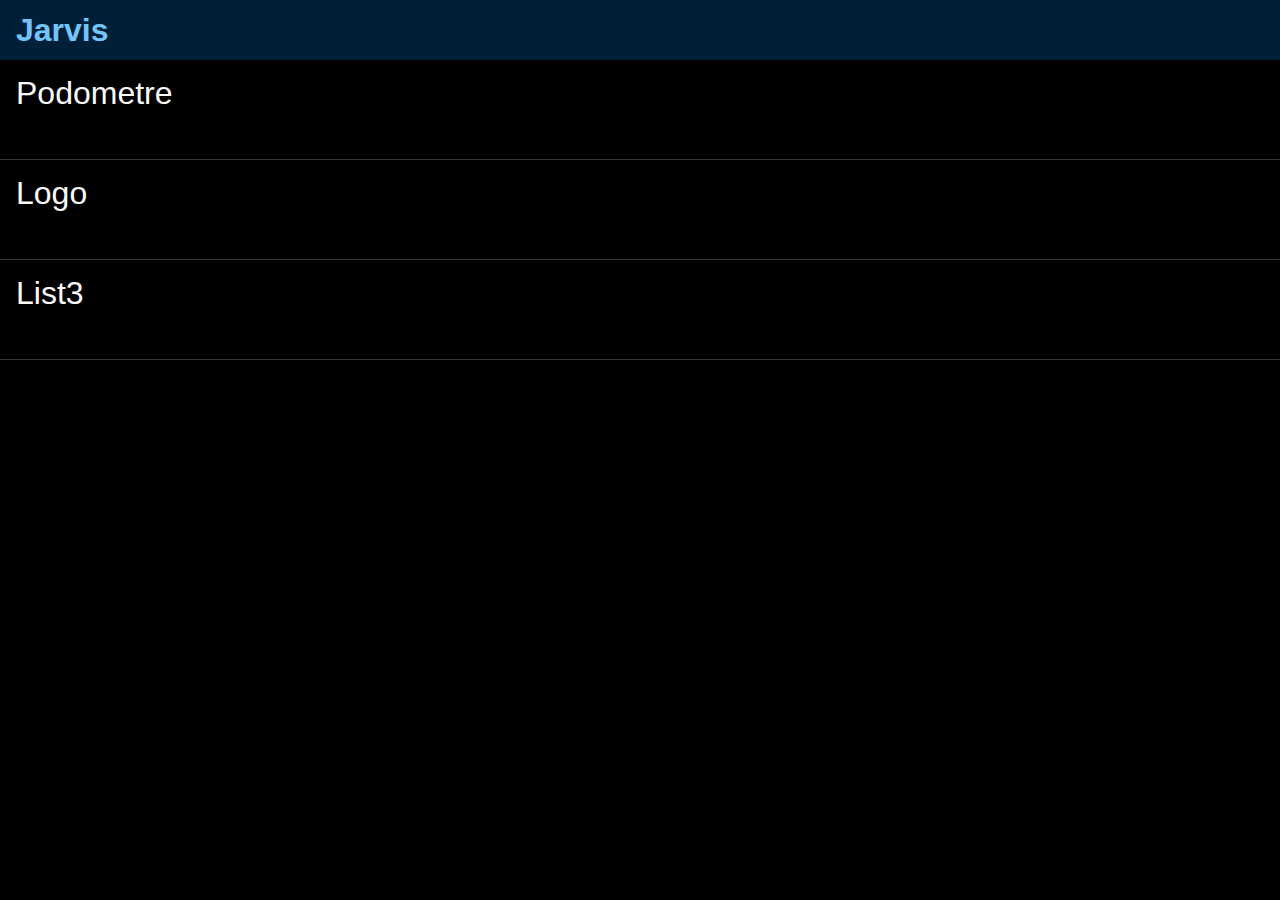
==== index.html @ db9a733f "[INIT] Pedometer is working" ====
<!DOCTYPE html>
<html>
<head>
	<meta name="viewport" content="width=device-width,user-scalable=no">
	<title>List</title>
	<link rel="stylesheet" href="lib/tau/wearable/theme/default/tau.min.css">
	<link rel="stylesheet" media="all and (-tizen-geometric-shape: circle)" href="lib/tau/wearable/theme/default/tau.circle.min.css">
	<!-- load theme file for your application -->
	<link rel="stylesheet" href="css/style.css">
</head>
<body>
	<div class="ui-page ui-page-active" id="main">
		<header class="ui-header">
			<h2 class="ui-title">Jarvis</h2>
		</header>
		<div class="ui-content">
			<ul class="ui-listview">
				<li><a href="Pages/List1.html">Podometre</a></li>
				<li><a href="Pages/List2.html">Logo</a></li>
				<li><a href="#" id="heart">List3</a></li>
			</ul>
		</div>
	</div>
	<script src="lib/tau/wearable/js/tau.min.js"></script>
	<script src="js/circle-helper.js"></script>
	<script src="js/app.js"></script>
	<script src="js/lowBatteryCheck.js"></script>
</body>
</html>
---- lib/tau/wearable/theme/default/tau.min.css ----
/*
 * Copyright (c) 2015 Samsung Electronics Co., Ltd
 *
 * Licensed under the Flora License, Version 1.1 (the "License");
 * you may not use this file except in compliance with the License.
 * You may obtain a copy of the License at
 *
 *     http://floralicense.org/license/
 *
 * Unless required by applicable law or agreed to in writing, software
 * distributed under the License is distributed on an "AS IS" BASIS,
 * WITHOUT WARRANTIES OR CONDITIONS OF ANY KIND, either express or implied.
 * See the License for the specific language governing permissions and
 * limitations under the License.
 */

*{outline:0}article,aside,details,figcaption,figure,footer,header,hgroup,nav,section,summary{display:block}audio,canvas,video{display:inline-block;zoom:1}audio:not([controls]){display:none;height:0}[hidden]{display:none}html{font-size:100%;-webkit-text-size-adjust:100%;-ms-text-size-adjust:100%;-o-text-size-adjust:100%;text-size-adjust:100%}html,button,input,select,textarea{font-family:Tizen,Samsung Sans,Helvetica}body{margin:0}h1{font-size:2em;margin:.67em 0}h2{font-size:1.5em;margin:.83em 0}h3{font-size:1.17em;margin:1em 0}h4{font-size:1em;margin:1.33em 0}h5{font-size:.83em;margin:1.67em 0}h6{font-size:.75em;margin:2.33em 0}abbr[title]{border-bottom:1px dotted}b,strong{font-weight:700}blockquote{margin:1em 40px}dfn{font-style:italic}mark{background:#ff0;color:#000}p,pre{margin:1em 0}code,kbd,pre,samp{font-family:monospace,serif;_font-family:'courier new',monospace;font-size:1em}pre{white-space:pre;white-space:pre-wrap;word-wrap:break-word}q{quotes:none}q:before,q:after{content:'';content:none}small{font-size:75%}sub,sup{font-size:75%;line-height:0;position:relative;vertical-align:baseline}sup{top:-.5em}sub{bottom:-.25em}dl,menu,ol,ul{margin:1em 0}dd{margin:0 0 0 40px}menu,ol,ul{padding:0 0 0 40px}nav ul,nav ol{list-style:none;list-style-image:none}img{border:0;-ms-interpolation-mode:bicubic}svg:not(:root){overflow:hidden}figure{margin:0}form{margin:0}fieldset{border:1px solid silver;margin:0 2px;padding:.35em .625em .75em}legend{border:0;padding:0;white-space:normal}button,input,select,textarea{font-size:100%;margin:0;vertical-align:baseline}button,input{line-height:normal}button[disabled],input[disabled]{cursor:default}input[type=time],input[type=date]{color:#000}input[type=search]{-webkit-appearance:textfield;-moz-appearance:textfield;appearance:textfield;box-sizing:content-box}input[type=search]::-webkit-search-cancel-button,input[type=search]::-webkit-search-decoration{-webkit-appearance:none;appearance:none}button::-moz-focus-inner,input::-moz-focus-inner{border:0;padding:0}textarea{overflow:auto;vertical-align:top}table{border-collapse:collapse;border-spacing:0}.tau-info-theme{position:absolute;top:-999px;left:-999px}.screen-hidden{visibility:hidden;position:absolute;top:-10000em;left:-10000em}button,input{outline:0;cursor:pointer}*{box-sizing:border-box}a{text-decoration:none;color:rgba(250,250,250,1)}ul,li{margin:0;padding:0;list-style-type:none}img{margin:0;padding:0}html{-webkit-tap-highlight-color:rgba(0,0,0,0)}body{height:100%;font-size:2.125rem;font-family:Tizen,Samsung Sans,Helvetica;background:rgba(0,0,0,1);color:rgba(250,250,250,1)}tau-page{display:block}.ui-page{width:100%;height:100%;overflow:hidden;position:absolute;top:0;left:0;display:none;background:rgba(0,0,0,1);-webkit-tap-highlight-color:rgba(0,0,0,0)}.ui-page.ui-page-active{display:block;display:-webkit-flex;display:-ms-flexbox;display:flex;-webkit-flex-direction:column;-ms-flex-direction:column;flex-direction:column}.ui-page.ui-page-build{display:-webkit-flex;display:-ms-flexbox;display:flex;-webkit-flex-direction:column;-ms-flex-direction:column;flex-direction:column;visibility:hidden}.ui-page tau-scrollview{display:block}.ui-page .ui-content{width:100%;height:auto;overflow:auto;-webkit-overflow-scrolling:touch;-moz-overflow-scrolling:touch;-o-overflow-scrolling:touch;-ms-overflow-scrolling:touch;overflow-scrolling:touch;-webkit-flex:1;-ms-flex:1;flex:1}.ui-page .ui-content.ui-content-padding{padding-left:.75rem;padding-right:.75rem}.ui-page .ui-content.ui-content-fixed-middle{position:fixed;top:50%;-webkit-transform:translate(0,-50%);-ms-transform:translate(0,-50%);transform:translate(0,-50%)}.ui-page .ui-header{position:relative;width:100%;line-height:60px;background-color:rgba(0,31,56,1)}.ui-page .ui-header .ui-subtitle{height:30px;font-weight:400;line-height:30px;padding-left:16px;padding-right:16px;color:rgba(116,196,252,1);font-size:24px;margin:-.625rem 0 .3125rem 0}.ui-page .ui-header .ui-title{color:rgba(116,196,252,1);font-size:32px;font-weight:700;white-space:nowrap;overflow:hidden;text-overflow:ellipsis;margin:0;padding-left:16px;padding-right:16px;-webkit-mask-image:linear-gradient(left,#000 80%,rgba(0,0,0,0) 95%);mask-image:linear-gradient(left,#000 80%,rgba(0,0,0,0) 95%)}.ui-page .ui-header .ui-title.ui-icon{padding-left:60px;background-position:16px 14px;background-size:34px 34px;background-repeat:no-repeat}.ui-page .ui-header.ui-has-more .ui-title{padding-right:78px;-webkit-mask-image:linear-gradient(left,#000 70%,rgba(0,0,0,0) 75%);mask-image:linear-gradient(left,#000 70%,rgba(0,0,0,0) 75%)}.ui-page .ui-header button.ui-more,.ui-page .ui-header input.ui-more{border:0 none;padding:0}.ui-page .ui-header .ui-more-disable{cursor:default;background-color:transparent}.ui-page .ui-header .ui-more{display:block;position:absolute;top:0;right:0;width:68px;height:100%;overflow:hidden;text-indent:-1000em;background-position:center center;background-color:transparent;cursor:pointer}.ui-page .ui-header .ui-more:active{background-color:rgba(23,73,115,1)}.ui-page .ui-header .ui-more.ui-icon-detail{background-color:rgba(116,196,252,1);-webkit-mask-size:3.25rem 3.75rem;-moz-mask-size:3.25rem 3.75rem;-ms-mask-size:3.25rem 3.75rem;-o-mask-size:3.25rem 3.75rem;mask-size:3.25rem 3.75rem;-webkit-mask-position:center;-moz-mask-position:center;-ms-mask-position:center;-o-mask-position:center;mask-position:center;-webkit-mask-repeat:no-repeat;-moz-mask-repeat:no-repeat;-ms-mask-repeat:no-repeat;-o-mask-repeat:no-repeat;mask-repeat:no-repeat}.ui-page .ui-header .ui-more.ui-icon-detail[disabled=disabled]{cursor:default;background-color:transparent;background-color:rgba(116,196,252,.2);-webkit-mask-size:3.25rem 3.75rem;-moz-mask-size:3.25rem 3.75rem;-ms-mask-size:3.25rem 3.75rem;-o-mask-size:3.25rem 3.75rem;mask-size:3.25rem 3.75rem;-webkit-mask-position:center;-moz-mask-position:center;-ms-mask-position:center;-o-mask-position:center;mask-position:center;-webkit-mask-repeat:no-repeat;-moz-mask-repeat:no-repeat;-ms-mask-repeat:no-repeat;-o-mask-repeat:no-repeat;mask-repeat:no-repeat}.ui-page .ui-header .ui-more.ui-icon-overflow{background-color:rgba(116,196,252,1);-webkit-mask-size:3.25rem 3.75rem;-moz-mask-size:3.25rem 3.75rem;-ms-mask-size:3.25rem 3.75rem;-o-mask-size:3.25rem 3.75rem;mask-size:3.25rem 3.75rem;-webkit-mask-position:center;-moz-mask-position:center;-ms-mask-position:center;-o-mask-position:center;mask-position:center;-webkit-mask-repeat:no-repeat;-moz-mask-repeat:no-repeat;-ms-mask-repeat:no-repeat;-o-mask-repeat:no-repeat;mask-repeat:no-repeat}.ui-page .ui-header .ui-more.ui-icon-overflow[disabled=disabled]{cursor:default;background-color:transparent;background-color:rgba(116,196,252,.2);-webkit-mask-size:3.25rem 3.75rem;-moz-mask-size:3.25rem 3.75rem;-ms-mask-size:3.25rem 3.75rem;-o-mask-size:3.25rem 3.75rem;mask-size:3.25rem 3.75rem;-webkit-mask-position:center;-moz-mask-position:center;-ms-mask-position:center;-o-mask-position:center;mask-position:center;-webkit-mask-repeat:no-repeat;-moz-mask-repeat:no-repeat;-ms-mask-repeat:no-repeat;-o-mask-repeat:no-repeat;mask-repeat:no-repeat}.ui-page .ui-header .ui-more.ui-icon-selectall{background-color:rgba(116,196,252,1);-webkit-mask-size:3.25rem 3.75rem;-moz-mask-size:3.25rem 3.75rem;-ms-mask-size:3.25rem 3.75rem;-o-mask-size:3.25rem 3.75rem;mask-size:3.25rem 3.75rem;-webkit-mask-position:center;-moz-mask-position:center;-ms-mask-position:center;-o-mask-position:center;mask-position:center;-webkit-mask-repeat:no-repeat;-moz-mask-repeat:no-repeat;-ms-mask-repeat:no-repeat;-o-mask-repeat:no-repeat;mask-repeat:no-repeat}.ui-page .ui-header .ui-more.ui-icon-selectall[disabled=disabled]{cursor:default;background-color:transparent;background-color:rgba(116,196,252,.2);-webkit-mask-size:3.25rem 3.75rem;-moz-mask-size:3.25rem 3.75rem;-ms-mask-size:3.25rem 3.75rem;-o-mask-size:3.25rem 3.75rem;mask-size:3.25rem 3.75rem;-webkit-mask-position:center;-moz-mask-position:center;-ms-mask-position:center;-o-mask-position:center;mask-position:center;-webkit-mask-repeat:no-repeat;-moz-mask-repeat:no-repeat;-ms-mask-repeat:no-repeat;-o-mask-repeat:no-repeat;mask-repeat:no-repeat}.ui-page .ui-footer{width:100%;position:absolute;display:inline-block;bottom:0;left:0}.ui-page.ui-scroll-on .ui-scroller{width:100%;height:auto;overflow:hidden;overflow-y:auto;-webkit-overflow-scrolling:touch;-moz-overflow-scrolling:touch;-o-overflow-scrolling:touch;-ms-overflow-scrolling:touch;overflow-scrolling:touch;-webkit-flex:1;-ms-flex:1;flex:1}.ui-page.ui-scroll-on .ui-content{height:auto;-webkit-flex:none;-ms-flex:none;flex:none}.ui-page.ui-scroll-on .ui-footer{position:relative}.ui-grid-col>*{float:left}.ui-page .ui-grid-col-1>*{float:left}.ui-page .ui-grid-col-1>*{width:100%}.ui-page .ui-grid-col-2>*{float:left}.ui-page .ui-grid-col-2>*{width:50%}.ui-page .ui-grid-col-3>*{float:left}.ui-page .ui-grid-col-3>*{width:33.33333333%}.ui-grid-row>*{display:block}@-webkit-keyframes indeterminate{0%{-webkit-mask-repeat:no-repeat;-moz-mask-repeat:no-repeat;-ms-mask-repeat:no-repeat;-o-mask-repeat:no-repeat;mask-repeat:no-repeat;background-color:rgba(0,77,153,1)}25%{-webkit-mask-repeat:no-repeat;-moz-mask-repeat:no-repeat;-ms-mask-repeat:no-repeat;-o-mask-repeat:no-repeat;mask-repeat:no-repeat;background-color:rgba(0,77,153,1)}50%{-webkit-mask-repeat:no-repeat;-moz-mask-repeat:no-repeat;-ms-mask-repeat:no-repeat;-o-mask-repeat:no-repeat;mask-repeat:no-repeat;background-color:rgba(0,77,153,1)}75%{-webkit-mask-repeat:no-repeat;-moz-mask-repeat:no-repeat;-ms-mask-repeat:no-repeat;-o-mask-repeat:no-repeat;mask-repeat:no-repeat;background-color:rgba(0,77,153,1)}100%{-webkit-mask-repeat:no-repeat;-moz-mask-repeat:no-repeat;-ms-mask-repeat:no-repeat;-o-mask-repeat:no-repeat;mask-repeat:no-repeat;background-color:rgba(0,77,153,1)}}@keyframes indeterminate{0%{-webkit-mask-repeat:no-repeat;-moz-mask-repeat:no-repeat;-ms-mask-repeat:no-repeat;-o-mask-repeat:no-repeat;mask-repeat:no-repeat;background-color:rgba(0,77,153,1)}25%{-webkit-mask-repeat:no-repeat;-moz-mask-repeat:no-repeat;-ms-mask-repeat:no-repeat;-o-mask-repeat:no-repeat;mask-repeat:no-repeat;background-color:rgba(0,77,153,1)}50%{-webkit-mask-repeat:no-repeat;-moz-mask-repeat:no-repeat;-ms-mask-repeat:no-repeat;-o-mask-repeat:no-repeat;mask-repeat:no-repeat;background-color:rgba(0,77,153,1)}75%{-webkit-mask-repeat:no-repeat;-moz-mask-repeat:no-repeat;-ms-mask-repeat:no-repeat;-o-mask-repeat:no-repeat;mask-repeat:no-repeat;background-color:rgba(0,77,153,1)}100%{-webkit-mask-repeat:no-repeat;-moz-mask-repeat:no-repeat;-ms-mask-repeat:no-repeat;-o-mask-repeat:no-repeat;mask-repeat:no-repeat;background-color:rgba(0,77,153,1)}}progress{position:relative;padding-left:1rem;padding-right:1rem;margin-top:.875rem;margin-bottom:.875rem;width:100%;height:.375rem;-webkit-appearance:none;-moz-appearance:none;appearance:none;border:0}progress::-webkit-progress-bar{position:relative;background-color:rgba(64,64,64,1);border-radius:.125rem;overflow:hidden}progress::-webkit-progress-value{background-color:rgba(55,161,237,1);height:.375rem;border-radius:.125rem;overflow:hidden}progress.ui-progress-indeterminate::-webkit-progress-bar{background-color:rgba(55,161,237,1)}progress.ui-progress-indeterminate::-webkit-progress-value{background-size:100% 100%;-webkit-animation:indeterminate 150ms infinite;animation:indeterminate 150ms infinite}.ui-progress-proportion{display:block;float:left;font-size:20px;padding-left:1rem;padding-right:1rem;margin-top:-.625rem;color:rgba(250,250,250,1)}.ui-progress-ratio{display:block;float:right;font-size:20px;padding-left:1rem;padding-right:1rem;margin-top:-.625rem;color:rgba(250,250,250,1)}.ui-circle-progress{display:none}.ui-progressbar{position:relative;display:inline-block;pointer-events:none}.ui-progressbar.ui-progressbar-full{position:fixed;top:0;left:0;width:100%;height:100%}.ui-switch{width:100%;color:rgba(250,250,250,1)}.ui-switch-inneroffset,.ui-switch-handler{display:none}.ui-switch-text{margin-top:30px;margin-bottom:40px;padding:0 30px;font-size:34px;text-align:center}.ui-switch-sub-text{margin-top:48px;font-size:26px;text-align:center;color:T161}.ui-toggleswitch{position:relative;display:inline-block;width:103.5px;height:55px;overflow:hidden}.ui-toggleswitch.ui-toggleswitch-large{width:207px;height:110px}.ui-toggleswitch .ui-switch-input{position:absolute;width:100%;height:100%;-webkit-appearance:none;display:block}.ui-toggleswitch .ui-switch-input::before{content:"";position:absolute;width:100%;height:100%;-webkit-mask-image:url(images/Controller_icon/toggle_changeable.png);mask-image:url(images/Controller_icon/toggle_changeable.png);-webkit-mask-size:100% 400%;-moz-mask-size:100% 400%;-ms-mask-size:100% 400%;-o-mask-size:100% 400%;mask-size:100% 400%;-webkit-mask-repeat:no-repeat;-moz-mask-repeat:no-repeat;-ms-mask-repeat:no-repeat;-o-mask-repeat:no-repeat;mask-repeat:no-repeat;-webkit-mask-position:0 0;-moz-mask-position:0 0;-ms-mask-position:0 0;-o-mask-position:0 0;mask-position:0 0;background-color:rgba(102,101,101,1);z-index:0}.ui-toggleswitch .ui-switch-input:active::before{background-color:rgba(102,101,101,1)}.ui-toggleswitch .ui-switch-input:active~.ui-switch-activation,.ui-toggleswitch .ui-switch-input:active~.ui-switch-button{background-color:rgba(179,179,179,1)}.ui-toggleswitch .ui-switch-input:active~.ui-switch-activation::before,.ui-toggleswitch .ui-switch-input:active~.ui-switch-button::before{background-color:rgba(102,101,101,1)}.ui-toggleswitch .ui-switch-activation,.ui-toggleswitch .ui-switch-button{width:100%;height:100%;-webkit-mask-image:url(images/Controller_icon/toggle_changeable.png);mask-image:url(images/Controller_icon/toggle_changeable.png);-webkit-mask-size:100% 400%;-moz-mask-size:100% 400%;-ms-mask-size:100% 400%;-o-mask-size:100% 400%;mask-size:100% 400%;-webkit-mask-repeat:no-repeat;-moz-mask-repeat:no-repeat;-ms-mask-repeat:no-repeat;-o-mask-repeat:no-repeat;mask-repeat:no-repeat;-webkit-mask-position:0 33.3%;-moz-mask-position:0 33.3%;-ms-mask-position:0 33.3%;-o-mask-position:0 33.3%;mask-position:0 33.3%;background-color:rgba(250,250,250,1);position:absolute;top:0;left:0;pointer-events:none;z-index:1}.ui-toggleswitch .ui-switch-activation::before,.ui-toggleswitch .ui-switch-button::before{content:"";position:absolute;width:100%;height:100%;-webkit-mask-image:url(images/Controller_icon/toggle_changeable.png);mask-image:url(images/Controller_icon/toggle_changeable.png);-webkit-mask-size:100% 400%;-moz-mask-size:100% 400%;-ms-mask-size:100% 400%;-o-mask-size:100% 400%;mask-size:100% 400%;-webkit-mask-repeat:no-repeat;-moz-mask-repeat:no-repeat;-ms-mask-repeat:no-repeat;-o-mask-repeat:no-repeat;mask-repeat:no-repeat;-webkit-mask-position:0 66.7%;-moz-mask-position:0 66.7%;-ms-mask-position:0 66.7%;-o-mask-position:0 66.7%;mask-position:0 66.7%;background-color:rgba(133,133,133,1);top:0;left:0}.ui-toggleswitch .ui-switch-input:checked~.ui-switch-activation,.ui-toggleswitch .ui-switch-input:checked~.ui-switch-button{width:100%;height:100%;background-color:rgba(250,250,250,1);-webkit-mask-position:0 33%;-moz-mask-position:0 33%;-ms-mask-position:0 33%;-o-mask-position:0 33%;mask-position:0 33%;-webkit-transform:translate3d(36.23%,0,0);-ms-transform:translate3d(36.23%,0,0);transform:translate3d(36.23%,0,0)}.ui-toggleswitch .ui-switch-input:checked~.ui-switch-activation::before,.ui-toggleswitch .ui-switch-input:checked~.ui-switch-button::before{-webkit-mask-position:0 100%;-moz-mask-position:0 100%;-ms-mask-position:0 100%;-o-mask-position:0 100%;mask-position:0 100%;background-color:rgba(115,191,15,1)}.ui-toggleswitch .ui-switch-input:checked::before{background-color:rgba(115,191,15,1)}.ui-toggleswitch .ui-switch-input:checked:active::before{background-color:rgba(75,102,39,1)}.ui-toggleswitch .ui-switch-input:checked:active~.ui-switch-activation,.ui-toggleswitch .ui-switch-input:checked:active~.ui-switch-button{background-color:rgba(179,179,179,1)}.ui-toggleswitch .ui-switch-input:checked:active~.ui-switch-activation::before,.ui-toggleswitch .ui-switch-input:checked:active~.ui-switch-button::before{background-color:rgba(75,102,39,1)}@-webkit-keyframes smallprocess{0%{-webkit-mask-position:0rem 0rem;mask-position:0rem 0rem}2%{-webkit-mask-position:-4.75rem 0rem;mask-position:-4.75rem 0rem}3%{-webkit-mask-position:-9.5rem 0rem;mask-position:-9.5rem 0rem}5%{-webkit-mask-position:-14.25rem 0rem;mask-position:-14.25rem 0rem}7%{-webkit-mask-position:-19rem 0rem;mask-position:-19rem 0rem}8%{-webkit-mask-position:-23.75rem 0rem;mask-position:-23.75rem 0rem}10%{-webkit-mask-position:-28.5rem 0rem;mask-position:-28.5rem 0rem}12%{-webkit-mask-position:0rem -4.75rem;mask-position:0rem -4.75rem}14%{-webkit-mask-position:-4.75rem -4.75rem;mask-position:-4.75rem -4.75rem}15%{-webkit-mask-position:-9.5rem -4.75rem;mask-position:-9.5rem -4.75rem}17%{-webkit-mask-position:-14.25rem -4.75rem;mask-position:-14.25rem -4.75rem}19%{-webkit-mask-position:-19rem -4.75rem;mask-position:-19rem -4.75rem}20%{-webkit-mask-position:-23.75rem -4.75rem;mask-position:-23.75rem -4.75rem}22%{-webkit-mask-position:-28.5rem -4.75rem;mask-position:-28.5rem -4.75rem}24%{-webkit-mask-position:0rem -9.5rem;mask-position:0rem -9.5rem}25%{-webkit-mask-position:-4.75rem -9.5rem;mask-position:-4.75rem -9.5rem}27%{-webkit-mask-position:-9.5rem -9.5rem;mask-position:-9.5rem -9.5rem}29%{-webkit-mask-position:-14.25rem -9.5rem;mask-position:-14.25rem -9.5rem}31%{-webkit-mask-position:-19rem -9.5rem;mask-position:-19rem -9.5rem}32%{-webkit-mask-position:-23.75rem -9.5rem;mask-position:-23.75rem -9.5rem}34%{-webkit-mask-position:-28.5rem -9.5rem;mask-position:-28.5rem -9.5rem}36%{-webkit-mask-position:0rem -14.25rem;mask-position:0rem -14.25rem}37%{-webkit-mask-position:-4.75rem -14.25rem;mask-position:-4.75rem -14.25rem}39%{-webkit-mask-position:-9.5rem -14.25rem;mask-position:-9.5rem -14.25rem}41%{-webkit-mask-position:-14.25rem -14.25rem;mask-position:-14.25rem -14.25rem}42%{-webkit-mask-position:-19rem -14.25rem;mask-position:-19rem -14.25rem}44%{-webkit-mask-position:-23.75rem -14.25rem;mask-position:-23.75rem -14.25rem}46%{-webkit-mask-position:-28.5rem -14.25rem;mask-position:-28.5rem -14.25rem}47%{-webkit-mask-position:0rem -19rem;mask-position:0rem -19rem}49%{-webkit-mask-position:-4.75rem -19rem;mask-position:-4.75rem -19rem}51%{-webkit-mask-position:-9.5rem -19rem;mask-position:-9.5rem -19rem}53%{-webkit-mask-position:-14.25rem -19rem;mask-position:-14.25rem -19rem}54%{-webkit-mask-position:-19rem -19rem;mask-position:-19rem -19rem}56%{-webkit-mask-position:-23.75rem -19rem;mask-position:-23.75rem -19rem}58%{-webkit-mask-position:-28.5rem -19rem;mask-position:-28.5rem -19rem}59%{-webkit-mask-position:0rem -23.75rem;mask-position:0rem -23.75rem}61%{-webkit-mask-position:-4.75rem -23.75rem;mask-position:-4.75rem -23.75rem}63%{-webkit-mask-position:-9.5rem -23.75rem;mask-position:-9.5rem -23.75rem}64%{-webkit-mask-position:-14.25rem -23.75rem;mask-position:-14.25rem -23.75rem}66%{-webkit-mask-position:-19rem -23.75rem;mask-position:-19rem -23.75rem}68%{-webkit-mask-position:-23.75rem -23.75rem;mask-position:-23.75rem -23.75rem}69%{-webkit-mask-position:-28.5rem -23.75rem;mask-position:-28.5rem -23.75rem}71%{-webkit-mask-position:0rem -28.5rem;mask-position:0rem -28.5rem}73%{-webkit-mask-position:-4.75rem -28.5rem;mask-position:-4.75rem -28.5rem}75%{-webkit-mask-position:-9.5rem -28.5rem;mask-position:-9.5rem -28.5rem}76%{-webkit-mask-position:-14.25rem -28.5rem;mask-position:-14.25rem -28.5rem}78%{-webkit-mask-position:-19rem -28.5rem;mask-position:-19rem -28.5rem}80%{-webkit-mask-position:-23.75rem -28.5rem;mask-position:-23.75rem -28.5rem}81%{-webkit-mask-position:-28.5rem -28.5rem;mask-position:-28.5rem -28.5rem}83%{-webkit-mask-position:0rem -33.25rem;mask-position:0rem -33.25rem}85%{-webkit-mask-position:-4.75rem -33.25rem;mask-position:-4.75rem -33.25rem}86%{-webkit-mask-position:-9.5rem -33.25rem;mask-position:-9.5rem -33.25rem}88%{-webkit-mask-position:-14.25rem -33.25rem;mask-position:-14.25rem -33.25rem}90%{-webkit-mask-position:-19rem -33.25rem;mask-position:-19rem -33.25rem}92%{-webkit-mask-position:-23.75rem -33.25rem;mask-position:-23.75rem -33.25rem}93%{-webkit-mask-position:-28.5rem -33.25rem;mask-position:-28.5rem -33.25rem}95%{-webkit-mask-position:0rem -38rem;mask-position:0rem -38rem}97%{-webkit-mask-position:-4.75rem -38rem;mask-position:-4.75rem -38rem}98%{-webkit-mask-position:-9.5rem -38rem;mask-position:-9.5rem -38rem}100%{-webkit-mask-position:-14.25rem -38rem;mask-position:-14.25rem -38rem}}@keyframes smallprocess{0%{-webkit-mask-position:0rem 0rem;mask-position:0rem 0rem}2%{-webkit-mask-position:-4.75rem 0rem;mask-position:-4.75rem 0rem}3%{-webkit-mask-position:-9.5rem 0rem;mask-position:-9.5rem 0rem}5%{-webkit-mask-position:-14.25rem 0rem;mask-position:-14.25rem 0rem}7%{-webkit-mask-position:-19rem 0rem;mask-position:-19rem 0rem}8%{-webkit-mask-position:-23.75rem 0rem;mask-position:-23.75rem 0rem}10%{-webkit-mask-position:-28.5rem 0rem;mask-position:-28.5rem 0rem}12%{-webkit-mask-position:0rem -4.75rem;mask-position:0rem -4.75rem}14%{-webkit-mask-position:-4.75rem -4.75rem;mask-position:-4.75rem -4.75rem}15%{-webkit-mask-position:-9.5rem -4.75rem;mask-position:-9.5rem -4.75rem}17%{-webkit-mask-position:-14.25rem -4.75rem;mask-position:-14.25rem -4.75rem}19%{-webkit-mask-position:-19rem -4.75rem;mask-position:-19rem -4.75rem}20%{-webkit-mask-position:-23.75rem -4.75rem;mask-position:-23.75rem -4.75rem}22%{-webkit-mask-position:-28.5rem -4.75rem;mask-position:-28.5rem -4.75rem}24%{-webkit-mask-position:0rem -9.5rem;mask-position:0rem -9.5rem}25%{-webkit-mask-position:-4.75rem -9.5rem;mask-position:-4.75rem -9.5rem}27%{-webkit-mask-position:-9.5rem -9.5rem;mask-position:-9.5rem -9.5rem}29%{-webkit-mask-position:-14.25rem -9.5rem;mask-position:-14.25rem -9.5rem}31%{-webkit-mask-position:-19rem -9.5rem;mask-position:-19rem -9.5rem}32%{-webkit-mask-position:-23.75rem -9.5rem;mask-position:-23.75rem -9.5rem}34%{-webkit-mask-position:-28.5rem -9.5rem;mask-position:-28.5rem -9.5rem}36%{-webkit-mask-position:0rem -14.25rem;mask-position:0rem -14.25rem}37%{-webkit-mask-position:-4.75rem -14.25rem;mask-position:-4.75rem -14.25rem}39%{-webkit-mask-position:-9.5rem -14.25rem;mask-position:-9.5rem -14.25rem}41%{-webkit-mask-position:-14.25rem -14.25rem;mask-position:-14.25rem -14.25rem}42%{-webkit-mask-position:-19rem -14.25rem;mask-position:-19rem -14.25rem}44%{-webkit-mask-position:-23.75rem -14.25rem;mask-position:-23.75rem -14.25rem}46%{-webkit-mask-position:-28.5rem -14.25rem;mask-position:-28.5rem -14.25rem}47%{-webkit-mask-position:0rem -19rem;mask-position:0rem -19rem}49%{-webkit-mask-position:-4.75rem -19rem;mask-position:-4.75rem -19rem}51%{-webkit-mask-position:-9.5rem -19rem;mask-position:-9.5rem -19rem}53%{-webkit-mask-position:-14.25rem -19rem;mask-position:-14.25rem -19rem}54%{-webkit-mask-position:-19rem -19rem;mask-position:-19rem -19rem}56%{-webkit-mask-position:-23.75rem -19rem;mask-position:-23.75rem -19rem}58%{-webkit-mask-position:-28.5rem -19rem;mask-position:-28.5rem -19rem}59%{-webkit-mask-position:0rem -23.75rem;mask-position:0rem -23.75rem}61%{-webkit-mask-position:-4.75rem -23.75rem;mask-position:-4.75rem -23.75rem}63%{-webkit-mask-position:-9.5rem -23.75rem;mask-position:-9.5rem -23.75rem}64%{-webkit-mask-position:-14.25rem -23.75rem;mask-position:-14.25rem -23.75rem}66%{-webkit-mask-position:-19rem -23.75rem;mask-position:-19rem -23.75rem}68%{-webkit-mask-position:-23.75rem -23.75rem;mask-position:-23.75rem -23.75rem}69%{-webkit-mask-position:-28.5rem -23.75rem;mask-position:-28.5rem -23.75rem}71%{-webkit-mask-position:0rem -28.5rem;mask-position:0rem -28.5rem}73%{-webkit-mask-position:-4.75rem -28.5rem;mask-position:-4.75rem -28.5rem}75%{-webkit-mask-position:-9.5rem -28.5rem;mask-position:-9.5rem -28.5rem}76%{-webkit-mask-position:-14.25rem -28.5rem;mask-position:-14.25rem -28.5rem}78%{-webkit-mask-position:-19rem -28.5rem;mask-position:-19rem -28.5rem}80%{-webkit-mask-position:-23.75rem -28.5rem;mask-position:-23.75rem -28.5rem}81%{-webkit-mask-position:-28.5rem -28.5rem;mask-position:-28.5rem -28.5rem}83%{-webkit-mask-position:0rem -33.25rem;mask-position:0rem -33.25rem}85%{-webkit-mask-position:-4.75rem -33.25rem;mask-position:-4.75rem -33.25rem}86%{-webkit-mask-position:-9.5rem -33.25rem;mask-position:-9.5rem -33.25rem}88%{-webkit-mask-position:-14.25rem -33.25rem;mask-position:-14.25rem -33.25rem}90%{-webkit-mask-position:-19rem -33.25rem;mask-position:-19rem -33.25rem}92%{-webkit-mask-position:-23.75rem -33.25rem;mask-position:-23.75rem -33.25rem}93%{-webkit-mask-position:-28.5rem -33.25rem;mask-position:-28.5rem -33.25rem}95%{-webkit-mask-position:0rem -38rem;mask-position:0rem -38rem}97%{-webkit-mask-position:-4.75rem -38rem;mask-position:-4.75rem -38rem}98%{-webkit-mask-position:-9.5rem -38rem;mask-position:-9.5rem -38rem}100%{-webkit-mask-position:-14.25rem -38rem;mask-position:-14.25rem -38rem}}@-webkit-keyframes fullprocess{0%{-webkit-mask-position:0 0rem;mask-position:0 0rem}25%{-webkit-mask-position:0 -.375rem;mask-position:0 -.375rem}50%{-webkit-mask-position:0 -.75rem;mask-position:0 -.75rem}75%{-webkit-mask-position:0 -1.125rem;mask-position:0 -1.125rem}100%{-webkit-mask-position:0 -1.5rem;mask-position:0 -1.5rem}}@keyframes fullprocess{0%{-webkit-mask-position:0 0rem;mask-position:0 0rem}25%{-webkit-mask-position:0 -.375rem;mask-position:0 -.375rem}50%{-webkit-mask-position:0 -.75rem;mask-position:0 -.75rem}75%{-webkit-mask-position:0 -1.125rem;mask-position:0 -1.125rem}100%{-webkit-mask-position:0 -1.5rem;mask-position:0 -1.5rem}}.ui-processing{background-color:rgba(0,77,153,1);-webkit-mask-image:url(images/Processing/processingsmall.png);mask-image:url(images/Processing/processingsmall.png);-webkit-mask-repeat:no-repeat;mask-repeat:no-repeat;-webkit-animation-duration:1s;animation-duration:1s;-webkit-animation-iteration-count:infinite;animation-iteration-count:infinite;-webkit-animation-timing-function:step-start;animation-timing-function:step-start;-webkit-animation-name:smallprocess;animation-name:smallprocess;width:4.75rem;height:4.75rem;margin:0 auto}.ui-processing.ui-processing-full-size{-webkit-mask-image:url(images/Processing/processing_bar.png);mask-image:url(images/Processing/processing_bar.png);-webkit-animation-name:fullprocess;animation-name:fullprocess;width:100%;height:.375rem;margin-top:.375rem;margin-bottom:.375rem;max-width:19.75rem}.ui-processing.ui-hidden{display:none}.ui-processing-text{margin:0 auto;text-align:center;width:10.5rem;font-size:1.5rem;color:rgba(250,250,250,1)}.ui-btn{display:block;position:relative;padding-right:10px;padding-left:10px;margin:0;font-size:2rem;line-height:5.3125rem;height:5.3125rem;text-align:center;white-space:nowrap;cursor:pointer;vertical-align:middle;text-overflow:ellipsis;overflow:hidden;border:0 none;color:rgba(250,250,250,1);background-color:rgba(2,56,92,1)}a.ui-btn:active:hover,.ui-btn:enabled:active:hover{background-color:rgba(23,73,115,1)}.ui-btn:enabled:focus{background-color:rgba(2,56,92,1)}a.ui-btn.ui-state-disabled,.ui-btn:disabled{color:rgba(250,250,250,.2);background-color:rgba(3,44,64,1);cursor:default}.ui-btn.ui-multiline{padding-top:10px;padding-bottom:10px}.ui-btn.ui-inline{display:inline-block}.ui-btn.ui-btn-icon{background-position:center center;height:5.5rem;width:5.5rem;text-indent:-1000em;overflow:hidden;background-repeat:no-repeat;background-size:5.5rem 5.5rem}.ui-btn.ui-btn-icon::before{content:"";-webkit-mask-size:5.5rem 5.5rem;mask-size:5.5rem 5.5rem;-webkit-mask-repeat:no-repeat;mask-repeat:no-repeat;-webkit-mask-position:0 0;mask-position:0 0;width:5.5rem;height:5.5rem;top:50%;left:50%;-webkit-transform:translate3d(-50%,-50%,0);transform:translate3d(-50%,-50%,0);position:absolute;-webkit-mask-image:none;mask-image:none;background-position:center center;background-repeat:no-repeat}.ui-btn.ui-btn-icon-only{text-indent:-624.9375rem}.ui-btn.ui-btn-icon-only::before{content:"";position:absolute;-webkit-mask-size:3.75rem 3.75rem;mask-size:3.75rem 3.75rem;-webkit-mask-repeat:no-repeat;mask-repeat:no-repeat;width:3.75rem;height:3.75rem;top:50%;left:50%;-webkit-transform:translate3d(-50%,-50%,0);transform:translate3d(-50%,-50%,0);background-color:rgba(250,250,250,1);transition:background 150ms}.ui-btn.ui-btn-icon-only:active::before{background-color:rgba(250,250,250,1)}.ui-btn.ui-btn-icon-only:disabled::before{background-color:rgba(250,250,250,.4)}.ui-btn.ui-btn-nobg.ui-btn-icon,.ui-btn.ui-btn-no-bg.ui-btn-icon{background-color:transparent;height:33vh}.ui-btn.ui-btn-nobg.ui-btn-icon::before,.ui-btn.ui-btn-no-bg.ui-btn-icon::before{content:'';position:absolute;background-color:#fff;border-radius:50%;width:30vw;height:30vh;opacity:0;left:50%;top:50%}.ui-btn.ui-btn-nobg.ui-btn-icon:enabled:active:hover,.ui-btn.ui-btn-no-bg.ui-btn-icon:enabled:active:hover,.ui-btn.ui-btn-nobg.ui-btn-icon:enabled:focus,.ui-btn.ui-btn-no-bg.ui-btn-icon:enabled:focus{background-color:transparent}.ui-btn.ui-btn-nobg.ui-btn-icon.ui-btn-active::before,.ui-btn.ui-btn-no-bg.ui-btn-icon.ui-btn-active::before{-webkit-transform:translate(-50%,-50%) scale(1.1);-ms-transform:translate(-50%,-50%) scale(1.1);transform:translate(-50%,-50%) scale(1.1);-webkit-animation-timing-function:cubic-bezier(0.25,.46,.45,1),linear;animation-timing-function:cubic-bezier(0.25,.46,.45,1),linear;-webkit-animation-duration:300ms,733ms;animation-duration:300ms,733ms;-webkit-animation-name:touch-text-btn-scale,touch-text-btn-opacity;animation-name:touch-text-btn-scale,touch-text-btn-opacity}.ui-btn.ui-btn-text{height:3.3125rem;line-height:2.6875rem;padding:.3125rem;margin:auto;max-width:16.125rem;min-width:4.125rem}.ui-btn.ui-btn-text:enabled:active:hover,.ui-btn.ui-btn-text:enabled:focus{background-color:transparent}.ui-btn.ui-btn-text.ui-btn-active{-webkit-animation:btn-circle-opacity-press cubic-bezier(0.25,.46,.45,1) 300ms;animation:btn-circle-opacity-press cubic-bezier(0.25,.46,.45,1) 300ms}.ui-btn.ui-btn-nobg.ui-btn-icon,.ui-btn.ui-btn-no-bg.ui-btn-icon{width:4.75rem;height:4.75rem;overflow:visible;background-color:transparent}.ui-btn.ui-btn-nobg.ui-btn-icon::after,.ui-btn.ui-btn-no-bg.ui-btn-icon::after{position:absolute;width:100%;height:100%;left:50%;top:50%;-webkit-transform:translate(-50%,-50%);-ms-transform:translate(-50%,-50%);transform:translate(-50%,-50%);content:'';background-color:rgba(250,250,250,1);-webkit-mask-repeat:no-repeat;mask-repeat:no-repeat;-webkit-mask-position:center;mask-position:center;-webkit-mask-size:cover;mask-size:cover}.ui-btn.ui-btn-nobg.ui-btn-icon::after:enabled:active:hover,.ui-btn.ui-btn-no-bg.ui-btn-icon::after:enabled:active:hover{background-color:rgba(250,250,250,1)}.ui-btn.ui-btn-nobg.ui-btn-icon::after:enabled:focus,.ui-btn.ui-btn-no-bg.ui-btn-icon::after:enabled:focus{background-color:rgba(250,250,250,1)}.ui-btn.ui-btn-nobg.ui-btn-icon::after:disabled,.ui-btn.ui-btn-no-bg.ui-btn-icon::after:disabled{background-color:rgba(250,250,250,.4);cursor:default}.ui-btn.ui-btn-nobg.ui-btn-icon::before,.ui-btn.ui-btn-no-bg.ui-btn-icon::before{height:141%;width:141%}.ui-btn.ui-btn-nobg.ui-btn-icon:enabled:active:hover,.ui-btn.ui-btn-no-bg.ui-btn-icon:enabled:active:hover{background-color:transparent}.ui-btn.ui-btn-nobg.ui-btn-icon:enabled:focus,.ui-btn.ui-btn-no-bg.ui-btn-icon:enabled:focus{background-color:transparent}.ui-btn.ui-btn-nobg.ui-btn-icon:disabled,.ui-btn.ui-btn-no-bg.ui-btn-icon:disabled{background-color:transparent;cursor:default}.ui-btn.ui-btn-middle{position:absolute;left:50%;top:50%;-webkit-transform:translate(-50%,-50%);-ms-transform:translate(-50%,-50%);transform:translate(-50%,-50%)}@-webkit-keyframes touch-text-btn-scale{0%{-webkit-transform:translate(-50%,-50%) scale(1);transform:translate(-50%,-50%) scale(1)}100%{-webkit-transform:translate(-50%,-50%) scale(1.1);transform:translate(-50%,-50%) scale(1.1)}}@keyframes touch-text-btn-scale{0%{-webkit-transform:translate(-50%,-50%) scale(1);transform:translate(-50%,-50%) scale(1)}100%{-webkit-transform:translate(-50%,-50%) scale(1.1);transform:translate(-50%,-50%) scale(1.1)}}@-webkit-keyframes touch-text-btn-opacity{0%{opacity:.13}72%{opacity:.13}100%{opacity:0}}@keyframes touch-text-btn-opacity{0%{opacity:.13}72%{opacity:.13}100%{opacity:0}}@-webkit-keyframes btn-circle-opacity-press{0%{opacity:1}3%{opacity:.4}65%{opacity:.4}100%{opacity:1}}@keyframes btn-circle-opacity-press{0%{opacity:1}3%{opacity:.4}65%{opacity:.4}100%{opacity:1}}@-webkit-keyframes btn-footer-opacity-press{0%{opacity:0}3%{opacity:1}65%{opacity:1}100%{opacity:0}}@keyframes btn-footer-opacity-press{0%{opacity:0}3%{opacity:1}65%{opacity:1}100%{opacity:0}}.ui-default{color:rgba(250,250,250,1);background-color:rgba(2,56,92,1)}a.ui-default:active:hover,.ui-default:enabled:active:hover{background-color:rgba(23,73,115,1)}.ui-default:enabled:focus{background-color:rgba(2,56,92,1)}a.ui-default.ui-state-disabled,.ui-default:disabled{color:rgba(250,250,250,.2);background-color:rgba(3,44,64,1);cursor:default}.ui-color-red{color:rgba(250,250,250,1);background-color:rgba(207,36,2,1)}a.ui-color-red:active:hover,.ui-color-red:enabled:active:hover{background-color:rgba(222,102,78,1)}.ui-color-red:enabled:focus{background-color:rgba(207,36,2,1)}a.ui-color-red.ui-state-disabled,.ui-color-red:disabled{color:rgba(250,250,250,.2);background-color:rgba(69,11,1,1);cursor:default}.ui-color-orange{color:rgba(250,250,250,1);background-color:rgba(237,134,0,1)}a.ui-color-orange:active:hover,.ui-color-orange:enabled:active:hover{background-color:rgba(242,171,78,1)}.ui-color-orange:enabled:focus{background-color:rgba(237,134,0,1)}a.ui-color-orange.ui-state-disabled,.ui-color-orange:disabled{color:rgba(250,250,250,.2);background-color:rgba(69,39,5,1);cursor:default}.ui-color-green{color:rgba(250,250,250,1);background-color:rgba(97,163,16,1)}a.ui-color-green:active:hover,.ui-color-green:enabled:active:hover{background-color:rgba(146,191,90,1)}.ui-color-green:enabled:focus{background-color:rgba(97,163,16,1)}a.ui-color-green.ui-state-disabled,.ui-color-green:disabled{color:rgba(250,250,250,.2);background-color:rgba(50,54,48,1);cursor:default}.ui-btn:focus,.ui-btn:active{outline:0}a.ui-btn{text-decoration:none;box-sizing:border-box}button.ui-btn,input.ui-btn{box-sizing:border-box;-webkit-appearance:none;-moz-appearance:none;appearance:none;width:100%}button.ui-btn.ui-inline,input.ui-btn.ui-inline{display:inline-block;width:auto}.ui-grid-col-1>.ui-btn{border-left:solid 1px rgba(0,0,0,1)}.ui-grid-col-1>.ui-btn:first-child{border-left:0 none}.ui-grid-col-2>.ui-btn{border-left:solid 1px rgba(0,0,0,1)}.ui-grid-col-2>.ui-btn:first-child{border-left:0 none}.ui-grid-col-3>.ui-btn{border-left:solid 1px rgba(0,0,0,1)}.ui-grid-col-3>.ui-btn:first-child{border-left:0 none}.ui-grid-row>.ui-btn{margin-top:1px}.ui-grid-row>.ui-btn:first-child{margin-top:0}.ui-popup{box-sizing:border-box;position:fixed;left:0;width:100%;margin:0;background-color:rgba(0,17,33,1);border:3px solid rgba(0,55,92,1);display:none;z-index:1100}.ui-popup:not(.ui-ctxpopup){bottom:0}.ui-popup .ui-popup-header{width:100%;min-height:68px;font-size:30px;text-align:left;background-color:rgba(5,42,71,1);color:rgba(116,196,252,1);padding-top:14px;padding-right:13px;padding-bottom:14px;padding-left:13px;overflow:hidden;text-overflow:ellipsis;white-space:nowrap}.ui-popup .ui-popup-content{width:100%;min-height:14rem;font-size:2.125rem;text-align:left;color:rgba(250,250,250,1);background-color:rgba(0,17,33,1);padding:10px 16px 9px;overflow:auto;-webkit-overflow-scrolling:touch;-moz-overflow-scrolling:touch;-o-overflow-scrolling:touch;-ms-overflow-scrolling:touch;overflow-scrolling:touch}.ui-popup .ui-popup-content .ui-listview,.ui-popup .ui-popup-content .ui-inline-listview{margin:-.5625rem -1rem -.5625rem -1rem}.ui-popup .ui-popup-content .ui-listview li,.ui-popup .ui-popup-content .ui-inline-listview li{font-size:2.125rem}.ui-popup .ui-popup-footer{width:100%;height:83px}.ui-popup .ui-popup-footer .ui-btn{padding-top:27px;padding-bottom:28px;font-size:30px}.ui-popup .ui-popup-footer .ui-btn.ui-btn-icon-only{position:relative;text-indent:-624.9375rem}.ui-popup .ui-popup-footer .ui-btn.ui-btn-icon-only::before{content:"";position:absolute;-webkit-mask-size:3.125rem 3.125rem;mask-size:3.125rem 3.125rem;-webkit-mask-repeat:no-repeat;mask-repeat:no-repeat;width:3.125rem;height:3.125rem;top:50%;left:50%;-webkit-transform:translate3d(-50%,-50%,0);transform:translate3d(-50%,-50%,0)}.ui-popup.ui-popup-active{display:block}.ui-popup.in{display:block}.ui-popup.ui-build{display:block;visibility:hidden}.ui-popup.ui-scroll-on:not(.ui-ctxpopup):not(.ui-popup-toast){max-height:100%}.ui-popup.ui-scroll-on:not(.ui-ctxpopup):not(.ui-popup-toast) .ui-popup-wrapper{width:100%;max-height:100%;overflow:auto;-webkit-overflow-scrolling:touch;-moz-overflow-scrolling:touch;-o-overflow-scrolling:touch;-ms-overflow-scrolling:touch;overflow-scrolling:touch}.ui-popup.ui-scroll-on:not(.ui-ctxpopup):not(.ui-popup-toast) .ui-popup-content{height:auto}.ui-popup.ui-scroll-on:not(.ui-ctxpopup):not(.ui-popup-toast) .ui-popup-header.ui-fixed{position:absolute;top:0;left:0;width:100%;z-index:2100}.ui-popup.ui-scroll-on:not(.ui-ctxpopup):not(.ui-popup-toast) .ui-popup-footer.ui-fixed{position:absolute;bottom:0;left:0;width:100%;z-index:2100;-webkit-transform:translate3d(0,0,0);transform:translate3d(0,0,0)}.ui-popup.ui-ctxpopup{background-color:transparent;width:100%;border:0 none;border-radius:0;overflow:visible}div.ui-popup.ui-ctxpopup.ui-popup-content-size{width:auto;padding:0}div.ui-popup.ui-ctxpopup.ui-popup-content-size .ui-popup-content{width:auto}.ui-popup.ui-ctxpopup .ui-popup-content{min-height:initial;background-color:rgba(250,250,250,1);border:1px solid rgba(117,117,117,.9);color:#333}.ui-popup.ui-ctxpopup .ui-popup-content .ui-listview li{color:rgba(0,0,0,1);border-bottom:1px solid rgba(204,204,204,1);min-height:90px;padding:21px 8px 20px 16px}.ui-popup.ui-ctxpopup .ui-popup-content .ui-listview li a{color:rgba(0,0,0,1);margin:-21px -16px;padding:21px 16px;min-height:48px}.ui-popup.ui-ctxpopup .ui-popup-content .ui-listview li a:active{color:rgba(250,250,250,1);background-color:rgba(19,99,145,1)}.ui-popup.ui-ctxpopup .ui-popup-content .ui-listview li:last-child{border:0}.ui-popup.ui-ctxpopup .ui-popup-content .ui-listview .ui-list-icon{position:relative;padding-left:4.25rem}.ui-popup.ui-ctxpopup .ui-popup-content .ui-listview .ui-list-icon a{margin-left:-4.25rem;padding-left:4.25rem}.ui-popup.ui-ctxpopup .ui-popup-content .ui-listview .ui-list-icon::before{content:"";position:absolute;top:50%;left:.375rem;width:3.5rem;height:3.5rem;margin-top:-1.75rem;background-color:rgba(92,92,92,.9);-webkit-mask-size:3.5rem 3.5rem;-moz-mask-size:3.5rem 3.5rem;-ms-mask-size:3.5rem 3.5rem;-o-mask-size:3.5rem 3.5rem;mask-size:3.5rem 3.5rem;-webkit-mask-repeat:no-repeat;-moz-mask-repeat:no-repeat;-ms-mask-repeat:no-repeat;-o-mask-repeat:no-repeat;mask-repeat:no-repeat}.ui-popup.ui-ctxpopup .ui-popup-content .ui-listview .ui-list-icon:active::before{background-color:rgba(250,250,250,1)}.ui-popup.ui-ctxpopup .ui-popup-content .ui-inline-listview{height:4.3125rem;overflow:hidden}.ui-popup.ui-ctxpopup .ui-popup-content .ui-inline-listview li{float:left;height:4.1875rem;line-height:4.1875rem;border-right:1px solid rgba(0,0,0,1)}.ui-popup.ui-ctxpopup .ui-popup-content .ui-inline-listview li:last-child{border:0}.ui-popup.ui-ctxpopup .ui-popup-content .ui-inline-listview li a{display:block;width:100%;height:100%;padding:0rem .5rem;color:rgba(0,0,0,1)}.ui-popup.ui-ctxpopup .ui-popup-content .ui-inline-listview li a:active{color:rgba(250,250,250,1);background-color:rgba(19,99,145,1)}.ui-popup.ui-ctxpopup .ui-popup-content .ui-inline-listview .ui-list-icon-notext{width:3.6875rem;height:4.1875rem;text-indent:-1000em;overflow:hidden;position:relative}.ui-popup.ui-ctxpopup .ui-popup-content .ui-inline-listview .ui-list-icon-notext::before{content:"";position:absolute;top:50%;left:50%;width:2.6875rem;height:2.6875rem;margin-top:-1.34375rem;margin-left:-1.34375rem;background-color:rgba(0,0,0,1);-webkit-mask-size:2.6875rem 2.6875rem;-moz-mask-size:2.6875rem 2.6875rem;-ms-mask-size:2.6875rem 2.6875rem;-o-mask-size:2.6875rem 2.6875rem;mask-size:2.6875rem 2.6875rem;-webkit-mask-repeat:no-repeat;-moz-mask-repeat:no-repeat;-ms-mask-repeat:no-repeat;-o-mask-repeat:no-repeat;mask-repeat:no-repeat}.ui-popup.ui-ctxpopup .ui-popup-content .ui-inline-listview .ui-list-icon-notext:active::before{background-color:rgba(250,250,250,1)}.ui-popup.ui-ctxpopup .ui-arrow{width:36px;height:15px;overflow:hidden;position:absolute;display:none;-webkit-animation-duration:0;animation-duration:0}.ui-popup.ui-ctxpopup .ui-arrow span{box-sizing:border-box;width:20px;height:20px;background-color:rgba(250,250,250,1);border:1px solid rgba(117,117,117,.9);position:absolute;top:6px;left:8px;-webkit-transform:rotate(55deg) skew(24deg);-ms-transform:rotate(55deg) skew(24deg);transform:rotate(55deg) skew(24deg);-webkit-animation-duration:0;animation-duration:0}.ui-popup.ui-ctxpopup.ui-popup-arrow-b{padding:20px 20px 0}.ui-popup.ui-ctxpopup.ui-popup-arrow-t{padding:0 20px 20px}.ui-popup.ui-ctxpopup.ui-popup-arrow-r{padding:20px 0 20px 20px}.ui-popup.ui-ctxpopup.ui-popup-arrow-l{padding:20px 20px 20px 0}.ui-popup.ui-ctxpopup.ui-popup-arrow-b .ui-arrow{display:block;bottom:-14px;-webkit-transform:rotate(180deg);-ms-transform:rotate(180deg);transform:rotate(180deg)}.ui-popup.ui-ctxpopup.ui-popup-arrow-t .ui-arrow{display:block;top:-14px}.ui-popup.ui-ctxpopup.ui-popup-arrow-r .ui-arrow{display:block;right:-25px;-webkit-transform:rotate(90deg);-ms-transform:rotate(90deg);transform:rotate(90deg)}.ui-popup.ui-ctxpopup.ui-popup-arrow-l .ui-arrow{display:block;left:-25px;-webkit-transform:rotate(-90deg);-ms-transform:rotate(-90deg);transform:rotate(-90deg)}.ui-popup.ui-popup-toast{margin-left:0;margin-right:0;margin-bottom:0;font-size:1.5rem;border:3px solid rgba(0,55,92,1);border-radius:0;border-left:0;border-right:0;position:absolute;bottom:0}.ui-popup.ui-popup-toast:not(.ui-popup-toast){top:auto;height:auto}.ui-popup.ui-popup-toast .ui-popup-content{min-height:initial;padding:.6875rem 2.625rem .75rem;background-color:rgba(0,17,33,1)}.ui-popup.ui-popup-toast .ui-popup-toast-icon{width:3.5rem;height:3.5rem;position:relative;left:50%;-webkit-transform:translateX(-50%);-ms-transform:translateX(-50%);transform:translateX(-50%);text-indent:-10000px;overflow:hidden}.ui-popup.ui-popup-toast .ui-popup-toast-icon::after{content:"";width:100%;height:100%;position:absolute;left:0;-webkit-mask-size:100% 100%;-moz-mask-size:100% 100%;-ms-mask-size:100% 100%;-o-mask-size:100% 100%;mask-size:100% 100%;-webkit-mask-repeat:no-repeat;-moz-mask-repeat:no-repeat;-ms-mask-repeat:no-repeat;-o-mask-repeat:no-repeat;mask-repeat:no-repeat;-webkit-mask-position:50% 50%;-moz-mask-position:50% 50%;-ms-mask-position:50% 50%;-o-mask-position:50% 50%;mask-position:50% 50%}.ui-popup-overlay{position:fixed;display:none;top:0;width:100%;height:100%;z-index:100;background-color:rgba(0,0,0,.7)}.ui-popup-overlay.in{display:block}.ui-popup-overlay.ui-popup-overlay-shown{display:block}.ui-popup.slideup.in{-webkit-animation-name:popupslideinfrombottom;animation-name:popupslideinfrombottom;-webkit-animation-duration:250ms;animation-duration:250ms;transition-timing-function:ease-in-out}.ui-popup.slideup.out{-webkit-animation-name:popupslideouttobottom;animation-name:popupslideouttobottom;-webkit-animation-duration:250ms;animation-duration:250ms;-webkit-animation-fill-mode:forwards;animation-fill-mode:forwards;transition-timing-function:ease-in-out}@-webkit-keyframes popupslideinfrombottom{from{-webkit-transform:translateY(100%);transform:translateY(100%)}to{-webkit-transform:translateY(0);transform:translateY(0)}}@keyframes popupslideinfrombottom{from{-webkit-transform:translateY(100%);transform:translateY(100%)}to{-webkit-transform:translateY(0);transform:translateY(0)}}@-webkit-keyframes popupslideouttobottom{from{-webkit-transform:translateY(0);transform:translateY(0)}to{-webkit-transform:translateY(100%);transform:translateY(100%)}}@keyframes popupslideouttobottom{from{-webkit-transform:translateY(0);transform:translateY(0)}to{-webkit-transform:translateY(100%);transform:translateY(100%)}}.ui-popup.pop.in{-webkit-animation-name:popuppopin;animation-name:popuppopin;-webkit-animation-duration:350ms;animation-duration:350ms;transition-timing-function:ease-in-out}.ui-popup.pop.out{-webkit-animation-name:popuppopout;animation-name:popuppopout;-webkit-animation-duration:350ms;animation-duration:350ms;transition-timing-function:ease-in-out}@-webkit-keyframes popuppopin{from{-webkit-transform:scale3d(1.35,1.35,1);transform:scale3d(1.35,1.35,1);opacity:0}to{-webkit-transform:scale3d(1,1,1);transform:scale3d(1,1,1);opacity:1}}@keyframes popuppopin{from{-webkit-transform:scale3d(1.35,1.35,1);transform:scale3d(1.35,1.35,1);opacity:0}to{-webkit-transform:scale3d(1,1,1);transform:scale3d(1,1,1);opacity:1}}@-webkit-keyframes popuppopout{from{-webkit-transform:scale3d(1,1,1);transform:scale3d(1,1,1);opacity:1}to{-webkit-transform:scale3d(1.35,1.35,1);transform:scale3d(1.35,1.35,1);opacity:0}}@keyframes popuppopout{from{-webkit-transform:scale3d(1,1,1);transform:scale3d(1,1,1);opacity:1}to{-webkit-transform:scale3d(1.35,1.35,1);transform:scale3d(1.35,1.35,1);opacity:0}}.ui-popup.ui-popup-toast.pop.in{-webkit-animation-name:toastpopuppopin;animation-name:toastpopuppopin;-webkit-animation-duration:250ms;animation-duration:250ms;transition-timing-function:ease-in-out}.ui-popup.ui-popup-toast.pop.out{-webkit-animation-name:toastpopuppopout;animation-name:toastpopuppopout;-webkit-animation-duration:250ms;animation-duration:250ms;-webkit-animation-fill-mode:forwards;animation-fill-mode:forwards;transition-timing-function:ease-in-out}@-webkit-keyframes toastpopuppopin{from{-webkit-transform:translateY(100%);transform:translateY(100%);opacity:0}to{-webkit-transform:translateY(0);transform:translateY(0);opacity:1}}@keyframes toastpopuppopin{from{-webkit-transform:translateY(100%);transform:translateY(100%);opacity:0}to{-webkit-transform:translateY(0);transform:translateY(0);opacity:1}}@-webkit-keyframes toastpopuppopout{from{-webkit-transform:translateY(0);transform:translateY(0);opacity:1}to{-webkit-transform:translateY(100%);transform:translateY(100%);opacity:0}}@keyframes toastpopuppopout{from{-webkit-transform:translateY(0);transform:translateY(0);opacity:1}to{-webkit-transform:translateY(100%);transform:translateY(100%);opacity:0}}.ui-popup-overlay.slideup.in,.ui-popup-overlay.pop.in{-webkit-animation:fadein 250ms;animation:fadein 250ms}.ui-popup-overlay.slideup.out,.ui-popup-overlay.pop.out{-webkit-animation:fadeout 250ms forwards;animation:fadeout 250ms forwards}.ui-popup.ui-popup-arrow-t.slideup.in,.ui-popup.ui-popup-arrow-l.slideup.in,.ui-popup.ui-popup-arrow-r.slideup.in{-webkit-animation:ctxpopupslideinfrombottom 250ms ease-in-out;animation:ctxpopupslideinfrombottom 250ms ease-in-out}.ui-popup.ui-popup-arrow-t.slideup.out,.ui-popup.ui-popup-arrow-l.slideup.out,.ui-popup.ui-popup-arrow-r.slideup.out{-webkit-animation:ctxpopupslideouttobottom 250ms ease-in-out;animation:ctxpopupslideouttobottom 250ms ease-in-out}.ui-popup.ui-popup-arrow-b.slideup.in{-webkit-animation:ctxpopupslideinfromtop 250ms ease-in-out;animation:ctxpopupslideinfromtop 250ms ease-in-out}.ui-popup.ui-popup-arrow-b.slideup.out{-webkit-animation:ctxpopupslideouttotop 250ms ease-in-out;animation:ctxpopupslideouttotop 250ms ease-in-out}@-webkit-keyframes ctxpopupslideinfrombottom{from{-webkit-transform:translateY(20%);transform:translateY(20%);opacity:0}to{-webkit-transform:translateY(0%);transform:translateY(0%);opacity:1}}@keyframes ctxpopupslideinfrombottom{from{-webkit-transform:translateY(20%);transform:translateY(20%);opacity:0}to{-webkit-transform:translateY(0%);transform:translateY(0%);opacity:1}}@-webkit-keyframes ctxpopupslideouttobottom{from{-webkit-transform:translateY(0%);transform:translateY(0%);opacity:1}to{-webkit-transform:translateY(20%);transform:translateY(20%);opacity:0}}@keyframes ctxpopupslideouttobottom{from{-webkit-transform:translateY(0%);transform:translateY(0%);opacity:1}to{-webkit-transform:translateY(20%);transform:translateY(20%);opacity:0}}@-webkit-keyframes ctxpopupslideinfromtop{from{-webkit-transform:translateY(-20%);transform:translateY(-20%);opacity:0}to{-webkit-transform:translateY(0%);transform:translateY(0%);opacity:1}}@keyframes ctxpopupslideinfromtop{from{-webkit-transform:translateY(-20%);transform:translateY(-20%);opacity:0}to{-webkit-transform:translateY(0%);transform:translateY(0%);opacity:1}}@-webkit-keyframes ctxpopupslideouttotop{from{-webkit-transform:translateY(0%);transform:translateY(0%);opacity:1}to{-webkit-transform:translateY(-20%);transform:translateY(-20%);opacity:0}}@keyframes ctxpopupslideouttotop{from{-webkit-transform:translateY(0%);transform:translateY(0%);opacity:1}to{-webkit-transform:translateY(-20%);transform:translateY(-20%);opacity:0}}tau-virtuallistview,tau-listview{display:block;list-style-type:disc;list-style-type:none}.ui-listview li{font-size:2rem;line-height:3rem;min-height:6.25rem;padding:.9375rem .5rem .9375rem 1rem;border-bottom:.0625rem solid rgba(56,56,56,1);white-space:nowrap;position:relative;color:rgba(250,250,250,1)}.ui-listview li.ui-li-grid{display:-webkit-flex;display:-ms-flexbox;display:flex;-webkit-flex-direction:row;-ms-flex-direction:row;flex-direction:row;padding:0;min-height:5.3125rem;-webkit-align-items:center;-ms-flex-align:center;align-items:center}.ui-listview li.ui-li-grid .ui-processing{padding:0;margin-right:.5rem}.ui-listview li.ui-li-grid div:first-child{text-align:left;height:100%;margin-left:1rem}.ui-listview li.ui-li-grid.ui-li-grid-full .ui-btn.ui-btn-no-bg.ui-btn-icon{padding:0;margin-right:.5rem;background-size:contain;background-position:center center;background-repeat:no-repeat;width:3.5rem;height:3.5rem}.ui-listview li.ui-li-grid.ui-li-grid-full .ui-btn.ui-btn-no-bg.ui-btn-icon::after{background-color:transparent}.ui-listview li.ui-li-grid.ui-li-grid-full>div::after{content:"";position:absolute;height:3.5rem;width:.125rem;background-color:rgba(56,56,56,1);right:4.5rem;top:50%;-webkit-transform:translate3d(0,-50%,0);transform:translate3d(0,-50%,0)}.ui-listview li.ui-li-grid.ui-li-grid-full>*{-webkit-flex-grow:1;-ms-flex-positive:1;flex-grow:1;-webkit-flex-shrink:0;-ms-flex-negative:0;flex-shrink:0}.ui-listview li.ui-li-grid.ui-li-grid-full>.ui-btn-icon{-webkit-flex-grow:0;-ms-flex-positive:0;flex-grow:0;-webkit-flex-shrink:0;-ms-flex-negative:0;flex-shrink:0}.ui-listview li.ui-li-grid .ui-btn-description{width:100%;margin:0 -50%;z-index:2;-webkit-transform:translate(-50%,0);-ms-transform:translate(-50%,0);transform:translate(-50%,0);text-align:center;line-height:5.3125rem;pointer-events:none}.ui-listview li.ui-li-grid a.ui-btn,.ui-listview li.ui-li-grid tau-button.ui-btn{background-position:center center;height:5.3125rem;overflow:hidden;background-repeat:no-repeat;background-size:5.5rem 5.5rem;position:relative;-webkit-flex:1 1 auto;-ms-flex:1 1 auto;flex:1 1 auto;border-bottom:.0625rem solid rgba(0,24,41,1);border-right:.0625rem solid rgba(0,24,41,1)}.ui-listview li input[type=text],.ui-listview li input[type=password]{width:20.5rem;height:3.875rem;padding:.8125rem 0 .8125rem .5rem;color:rgba(116,196,252,1);font-size:2rem;background-color:rgba(245,245,245,.15);border:0;outline:0}.ui-listview li input[type=text]:focus,.ui-listview li input[type=password]:focus{border:.0625rem solid rgba(245,245,245,.15)}.ui-listview li input[type=text]:focus::-webkit-input-placeholder,.ui-listview li input[type=password]:focus::-webkit-input-placeholder{color:#fff}.ui-listview li>*{white-space:nowrap;text-overflow:ellipsis;-webkit-user-select:none;-moz-user-select:none;-ms-user-select:none;-o-user-select:none;user-select:none;color:rgba(250,250,250,1)}.ui-listview li>a:not(.ui-btn){display:block;width:100%;height:auto;margin:-1.625rem -.5rem -1.625rem -1rem;padding:1.25rem .5rem 1.25rem 1rem;-o-box-sizing:content-box;-ms-box-sizing:content-box;box-sizing:content-box;text-overflow:ellipsis;overflow:hidden}.ui-listview li.ui-listview-divider{height:1.875rem;min-height:1.875rem;line-height:1.875rem;padding:0 .5rem 0 1rem;background-color:rgba(29,72,105,1);color:rgba(151,197,230,1);font-size:1.5rem}.ui-listview li .ui-li-sub-text{color:rgba(85,135,171,1);font-size:1.75rem}.ui-listview li.ui-li-has-action-icon .ui-action-text{width:calc(100% - 4.8125rem);height:100%}.ui-listview li.ui-li-has-action-icon .ui-action-text::after{content:"";position:absolute;height:3.5rem;width:.125rem;background-color:rgba(250,250,250,1);right:4.25rem;top:20%}.ui-listview li.ui-li-has-action-icon .ui-action-divider{display:none}.ui-listview li.ui-li-has-action-icon .ui-action-delete,.ui-listview li.ui-li-has-action-icon .ui-action-setting,.ui-listview li.ui-li-has-action-icon .ui-action-add{position:absolute;height:100%;width:4.5rem;right:0;top:0;-webkit-mask-size:3.5rem 3.5rem;mask-size:3.5rem 3.5rem;-webkit-mask-repeat:no-repeat;mask-repeat:no-repeat;-webkit-mask-position:center center;mask-position:center center;padding:0;margin:0}.ui-listview li.ui-li-has-action-icon .ui-action-delete{background-color:rgba(250,250,250,1)}.ui-listview li.ui-li-has-action-icon .ui-action-setting{background-color:rgba(250,250,250,1)}.ui-listview li.ui-li-has-action-icon .ui-action-add{background-color:rgba(250,250,250,1)}.ui-listview li.ui-li-has-action-icon .ui-action-delete:active,.ui-listview li.ui-li-has-action-icon .ui-action-setting:active,.ui-listview li.ui-li-has-action-icon .ui-action-add:active{background-color:rgba(8,56,94,1);color:rgba(250,250,250,1)}.ui-listview li:not(.ui-arc-listview-carousel-item) li.ui-li-active{background-color:rgba(8,56,94,1);color:rgba(250,250,250,1)}.ui-listview li:not(.ui-arc-listview-carousel-item) li.ui-li-active.ui-li-has-action-icon{background-color:transparent}.ui-listview li:not(.ui-arc-listview-carousel-item) li.ui-li-active.ui-li-has-action-icon .ui-action-text:active{background-color:rgba(8,56,94,1);color:rgba(250,250,250,1)}.ui-datetime-widget{position:relative;height:100%}.ui-datetime{text-align:center;padding-top:56px}.ui-time-picker .ui-datetime{padding-top:53px}.ui-datetime:only-child{padding-top:92px}.ui-time-picker .ui-datetime:only-child{padding-top:89px}.ui-datetime input[type=date],.ui-datetime input[type=datetime],.ui-datetime input[type=time]{display:none}.ui-datefield{height:52px;display:inline-block;vertical-align:top}.ui-datefield>.ui-btn{float:left;height:52px;padding:0;line-height:52px;font-size:42px;font-weight:600;border-radius:2px;background-color:rgba(255,255,255,.15)}.ui-datefield .ui-datefield-separator{display:block;height:100%;float:left;width:18px}.ui-datefield>.ui-btn:enabled:focus{background-color:rgba(255,255,255,.15)}.ui-datefield>.ui-btn:disabled{color:#404040}.ui-datafield>.ui-btn.ui-selected,.ui-datefield>.ui-btn:enabled:active,.ui-datefield>.ui-btn.ui-state-active:enabled,.ui-datefield>.ui-btn.ui-selected:enabled{background-color:#ff9000;color:#000}.ui-date-picker .ui-datefield>.ui-btn:first-child{margin-right:2px}.ui-date-picker .ui-datefield>.ui-btn:last-child{margin-left:2px}.ui-date-picker .ui-datefield-year{width:114px}.ui-date-picker .ui-datefield-month{width:102px}.ui-date-picker .ui-datefield-day{width:68px}.ui-time-picker .ui-datefield-hour{width:74px}.ui-time-picker .ui-datefield-min{width:74px}.ui-time-picker .ui-datefield-period{width:84px;margin-left:10px}.ui-time-picker .ui-datefield{height:58px}.ui-time-picker .ui-datefield>.ui-btn{height:58px;line-height:58px;font-size:50px}.ui-time-picker .ui-datefield>.ui-btn.ui-datefield-period{font-size:48px}.ui-datetime-wheel{height:68px;margin:0 10px;margin-top:30px}.ui-time-picker .ui-datetime-wheel{margin-top:27px}.ui-datetime-wheel .ui-btn{width:68px;height:68px;float:left}.ui-datetime-wheel .ui-btn.ui-datetime-wheel-plus{float:right}.ui-datetime-wheel .ui-wheel{display:block;margin-left:68px;margin-right:68px;height:68px;padding:10px 0;box-sizing:border-box}.ui-datetime-btns{position:absolute;bottom:0;width:100%;height:76px;box-sizing:border-box;border-top:2px solid #262626}.ui-datetime-btns::before{content:"";height:34px;width:1px;background-color:#262626;position:absolute;left:160px;top:20px}.ui-datetime-btns .ui-btn{height:100%;position:relative;background-color:transparent}.ui-datetime-btns .ui-btn:enabled:active,.ui-datetime-btns .ui-btn:enabled:focus,.ui-datetime-btns .ui-btn:enabled:active:focus{background-color:transparent}.ui-datetime-btns .ui-btn-left{width:160px;float:left}.ui-datetime-btns .ui-btn-right{width:159px;float:right}.ui-datetime-btns .ui-btn:disabled,.ui-datetime-btns .ui-btn.ui-state-disabled{opacity:.2}.ui-datetime-periods{height:102px;margin-top:7px;display:inline-block}.ui-datetime-periods .ui-btn,.ui-datetime-periods .ui-datetime-periods-separator{height:100%;float:left;padding:0;background:transparent}.ui-datetime-periods .ui-btn{width:102px;font-size:34px;line-height:102px}.ui-datetime-periods .ui-btn:enabled:focus{background:transparent}.ui-datetime-periods .ui-btn:enabled:active,.ui-datetime-periods .ui-btn:enabled:active:focus,.ui-datetime-periods .ui-btn.ui-selected:enabled:active,.ui-datetime-periods .ui-btn.ui-state-active:enabled:active{color:inherit;text-decoration:none}.ui-datetime-periods .ui-btn.ui-selected:enabled,.ui-datetime-periods .ui-btn.ui-state-active:enabled{color:#ff9000;text-decoration:underline}.ui-datetime-periods .ui-datetime-periods-separator{width:24px}.ui-datetime-wheel.ui-hidden,.ui-datetime-periods.ui-hidden{display:none}.ui-viewport-transitioning,.ui-viewport-transitioning .ui-page{width:100%;height:100%;overflow:hidden;box-sizing:border-box}.ui-pre-in{z-index:100;visibility:visible;display:-ms-flexbox;display:flex;display:-webkit-flex;-ms-flex-direction:column;flex-direction:column;-webkit-flex-direction:column;top:0;left:0}.in{-webkit-animation-timing-function:ease-out;animation-timing-function:ease-out;-webkit-animation-duration:350ms;animation-duration:350ms}.out{-webkit-animation-timing-function:ease-in;animation-timing-function:ease-in;-webkit-animation-duration:225ms;animation-duration:225ms}@-webkit-keyframes fadein{from{opacity:0}to{opacity:1}}@keyframes fadein{from{opacity:0}to{opacity:1}}@-webkit-keyframes fadeout{from{opacity:0}to{opacity:1}}@keyframes fadeout{from{opacity:1}to{opacity:0}}.fade.out{opacity:0;-webkit-animation:fadeout 125ms;animation:fadeout 125ms}.fade.in{opacity:1;-webkit-animation:fadein 225ms;animation:fadein 225ms}@-webkit-keyframes slideupin{from{-webkit-transform:translateY(100%);-ms-transform:translateY(100%);transform:translateY(100%)}to{-webkit-transform:translateY(0);-ms-transform:translateY(0);transform:translateY(0)}}@keyframes slideupin{from{-webkit-transform:translateY(100%);-ms-transform:translateY(100%);transform:translateY(100%)}to{-webkit-transform:translateY(0);-ms-transform:translateY(0);transform:translateY(0)}}@-webkit-keyframes slideupout{from{-webkit-transform:scale3d(1,1,1);-ms-transform:scale3d(1,1,1);transform:scale3d(1,1,1);opacity:1}to{-webkit-transform:scale3d(0.6,.6,1);-ms-transform:scale3d(0.6,.6,1);transform:scale3d(0.6,.6,1);opacity:.3}}@keyframes slideupout{from{-webkit-transform:scale3d(1,1,1);-ms-transform:scale3d(1,1,1);transform:scale3d(1,1,1);opacity:1}to{-webkit-transform:scale3d(0.6,.6,1);-ms-transform:scale3d(0.6,.6,1);transform:scale3d(0.6,.6,1);opacity:.3}}@-webkit-keyframes slideupinreverse{from{-webkit-transform:scale3d(0.6,.6,1);-ms-transform:scale3d(0.6,.6,1);transform:scale3d(0.6,.6,1);opacity:.3}to{-webkit-transform:scale3d(1,1,1);-ms-transform:scale3d(1,1,1);transform:scale3d(1,1,1);opacity:1}}@keyframes slideupinreverse{from{-webkit-transform:scale3d(0.6,.6,1);-ms-transform:scale3d(0.6,.6,1);transform:scale3d(0.6,.6,1);opacity:.3}to{-webkit-transform:scale3d(1,1,1);-ms-transform:scale3d(1,1,1);transform:scale3d(1,1,1);opacity:1}}@-webkit-keyframes slideupoutreverse{from{-webkit-transform:translateY(0);-ms-transform:translateY(0);transform:translateY(0)}to{-webkit-transform:translateY(100%);-ms-transform:translateY(100%);transform:translateY(100%)}}@keyframes slideupoutreverse{from{-webkit-transform:translateY(0);-ms-transform:translateY(0);transform:translateY(0)}to{-webkit-transform:translateY(100%);-ms-transform:translateY(100%);transform:translateY(100%)}}.slideup.in:not(.ui-popup):not(.ui-popup-overlay){-webkit-transform:translateY(0);-ms-transform:translateY(0);transform:translateY(0);-webkit-animation:slideupin 400ms cubic-bezier(0.25,.46,.45,1);animation:slideupin 400ms cubic-bezier(0.25,.46,.45,1)}.slideup.out:not(.ui-popup):not(.ui-popup-overlay){-webkit-transform:scale3d(0.6,.6,1);-ms-transform:scale3d(0.6,.6,1);transform:scale3d(0.6,.6,1);-webkit-animation:slideupout 400ms cubic-bezier(0.25,.46,.45,1);animation:slideupout 400ms cubic-bezier(0.25,.46,.45,1)}.slideup.out.reverse:not(.ui-popup):not(.ui-popup-overlay){z-index:101;-webkit-transform:translateY(100%);-ms-transform:translateY(100%);transform:translateY(100%);-webkit-animation:slideupoutreverse 400ms cubic-bezier(0.25,.46,.45,1);animation:slideupoutreverse 400ms cubic-bezier(0.25,.46,.45,1)}.slideup.in.reverse:not(.ui-popup):not(.ui-popup-overlay){-webkit-transform:scale3d(1,1,1);-ms-transform:scale3d(1,1,1);transform:scale3d(1,1,1);-webkit-animation:slideupinreverse 400ms cubic-bezier(0.25,.46,.45,1);animation:slideupinreverse 400ms cubic-bezier(0.25,.46,.45,1)}@-webkit-keyframes popin{from{-webkit-transform:scale3d(0.3,.3,1);transform:scale3d(0.3,.3,1);opacity:0}to{-webkit-transform:scale3d(1,1,1);transform:scale3d(1,1,1);opacity:1}}@-webkit-keyframes popout{from{-webkit-transform:scale3d(1,1,1);transform:scale3d(1,1,1);opacity:1}to{-webkit-transform:scale3d(1.7,1.7,1);transform:scale3d(1.7,1.7,1);opacity:0}}@-webkit-keyframes popoutreverse{from{-webkit-transform:scale3d(1,1,1);transform:scale3d(1,1,1);opacity:1}to{-webkit-transform:scale3d(0.3,.3,1);transform:scale3d(0.3,.3,1);opacity:0}}@-webkit-keyframes popinreverse{from{-webkit-transform:scale3d(1.7,1.7,1);transform:scale3d(1.7,1.7,1);opacity:0}to{-webkit-transform:scale3d(1,1,1);transform:scale3d(1,1,1);opacity:1}}.pop.out.reverse{z-index:100;-webkit-animation-duration:225ms;-webkit-animation-name:popoutreverse;-moz-animation-duration:225ms;-moz-animation-name:popoutreverse;animation-duration:225ms;animation-name:popoutreverse;-webkit-animation-fill-mode:forwards;animation-fill-mode:forwards}.pop.in.reverse{z-index:200;-webkit-animation-duration:225ms;-webkit-animation-name:popinreverse;-moz-animation-duration:225ms;-moz-animation-name:popinreverse;animation-duration:225ms;animation-name:popinreverse;-webkit-animation-fill-mode:forwards;animation-fill-mode:forwards}.pop.in{-webkit-animation-duration:225ms;-webkit-animation-name:popin;-moz-animation-duration:225ms;-moz-animation-name:popin;animation-duration:225ms;animation-name:popin;-webkit-animation-fill-mode:forwards;animation-fill-mode:forwards}.pop.out{z-index:200;-webkit-animation-duration:225ms;-webkit-animation-name:popout;-moz-animation-duration:225ms;-moz-animation-name:popout;animation-duration:225ms;animation-name:popout;-webkit-animation-fill-mode:forwards;animation-fill-mode:forwards}.ui-indexscrollbar{display:block;position:fixed;right:0;top:0;width:2.8125rem;height:100%;padding-left:.125rem;background-color:rgba(26,26,26,1);z-index:10;overflow:visible;-webkit-user-select:none;-moz-user-select:none;-ms-user-select:none;-o-user-select:none;user-select:none;cursor:pointer}.ui-indexscrollbar ul{position:absolute;width:100%;top:0}.ui-indexscrollbar ul li{color:rgba(89,89,89,1);display:block;width:100%;text-align:center;font-size:1.5rem;height:2.25rem}.ui-indexscrollbar ul li.ui-state-selected{background-color:rgba(36,36,36,1);color:rgba(55,161,237,1)}.ui-indexscrollbar ul.ui-indexscrollbar-supplementary{position:relative;height:auto;top:0;right:-2.5rem;width:100%}.ui-indexscrollbar ul.ui-indexscrollbar-supplementary li{background-color:rgba(36,36,36,1);color:rgba(89,89,89,1)}.ui-indexscrollbar ul.ui-indexscrollbar-supplementary li.ui-state-selected{background-color:rgba(36,36,36,1);color:rgba(55,161,237,1)}.ui-indexscrollbar+.ui-listview li{padding-right:2.5rem}.ui-indexscrollbar-indicator{position:fixed;top:0;left:0;z-index:9;display:none}.ui-indexscrollbar-indicator>span{width:8.75rem;height:5.4375rem;position:absolute;display:block;top:50%;left:50%;margin-left:-5.625rem;margin-top:-2.6875rem;line-height:5.4375rem;font-size:4.375rem;text-align:center;background-color:rgba(0,61,107,.95);color:rgba(250,250,250,1)}.ui-indexscrollbar-indicator>span>span.ui-selected{color:rgba(55,161,237,1)}.ui-circularindexscrollbar{position:absolute;top:0;left:0;width:100%;height:100%;pointer-events:none}.ui-circularindexscrollbar .ui-circularindexscrollbar-indicator{position:absolute;top:50%;left:50%;width:9.875rem;height:9.875rem;line-height:9.875rem;border-radius:50%;background-color:rgba(0,61,107,.95);transition:opacity 250ms ease-out;-webkit-transform:translate(-50%,-50%);-ms-transform:translate(-50%,-50%);transform:translate(-50%,-50%);opacity:0}.ui-circularindexscrollbar.ui-circularindexscrollbar-show{pointer-events:auto}.ui-circularindexscrollbar.ui-circularindexscrollbar-show .ui-circularindexscrollbar-indicator{opacity:1}.ui-circularindexscrollbar .ui-circularindexscrollbar-indicator-text{position:absolute;top:0;left:0;width:100%;height:100%;text-align:center;font-size:4.375rem;color:rgba(55,161,237,1)}.ui-scrollbar-bar-type{position:absolute}.ui-scrollbar-bar-type.ui-scrollbar-horizontal{left:0;bottom:0;width:100%;height:8px}.ui-scrollbar-bar-type.ui-scrollbar-vertical{right:0;top:0;width:.5rem;height:100%}.ui-scrollbar-bar-type .ui-scrollbar-indicator{position:absolute;background-color:rgba(94,94,94,1)}.ui-scrollbar-bar-type.ui-scrollbar-horizontal .ui-scrollbar-indicator{height:.25rem}.ui-scrollbar-bar-type.ui-scrollbar-vertical .ui-scrollbar-indicator{width:.25rem}.ui-scrollbar-bouncing-effect{display:none;position:absolute;background-repeat:no-repeat;-webkit-animation-duration:.47s;animation-duration:.47s;-webkit-animation-timing-function:step-start;animation-timing-function:step-start;-webkit-animation-fill-mode:forwards;animation-fill-mode:forwards;background-color:rgba(55,161,237,.7);z-index:2000}.ui-scrollbar-bouncing-effect::before{content:"";position:absolute;background-color:rgba(55,161,237,1)}.ui-scrollbar-bouncing-effect.ui-top,.ui-scrollbar-bouncing-effect.ui-bottom{width:100%;height:3.125rem;left:0;-webkit-mask-size:100% 3.125rem}.ui-scrollbar-bouncing-effect.ui-top::before,.ui-scrollbar-bouncing-effect.ui-bottom::before{width:100%;height:.125rem;-webkit-mask-size:100% .125rem}.ui-scrollbar-bouncing-effect.ui-left,.ui-scrollbar-bouncing-effect.ui-right{width:3.125rem;height:100%;top:0;-webkit-mask-size:3.125rem 100%}.ui-scrollbar-bouncing-effect.ui-left::before,.ui-scrollbar-bouncing-effect.ui-right::before{width:.0625rem;height:100%;-webkit-mask-size:.0625rem 100%}.ui-scrollbar-bouncing-effect.ui-top{top:0;-webkit-mask-image:url(images/Scroller/bouncing_top_glow.png);mask-image:url(images/Scroller/bouncing_top_glow.png)}.ui-scrollbar-bouncing-effect.ui-top::before{-webkit-mask-image:url(images/Scroller/bouncing_top_edge.png);mask-image:url(images/Scroller/bouncing_top_edge.png)}.ui-scrollbar-bouncing-effect.ui-bottom{bottom:0;-webkit-mask-image:url(images/Scroller/bouncing_bottom_glow.png);mask-image:url(images/Scroller/bouncing_bottom_glow.png)}.ui-scrollbar-bouncing-effect.ui-bottom::before{-webkit-mask-image:url(images/Scroller/bouncing_bottom_edge.png);mask-image:url(images/Scroller/bouncing_bottom_edge.png)}.ui-scrollbar-bouncing-effect.ui-left{left:0;-webkit-mask-image:url(images/Scroller/bouncing_left_glow.png);mask-image:url(images/Scroller/bouncing_left_glow.png)}.ui-scrollbar-bouncing-effect.ui-left::before{-webkit-mask-image:url(images/Scroller/bouncing_left_edge.png);mask-image:url(images/Scroller/bouncing_left_edge.png)}.ui-scrollbar-bouncing-effect.ui-right{right:0;-webkit-mask-image:url(images/Scroller/bouncing_right_glow.png);mask-image:url(images/Scroller/bouncing_right_glow.png)}.ui-scrollbar-bouncing-effect.ui-right::before{-webkit-mask-image:url(images/Scroller/bouncing_right_edge.png);mask-image:url(images/Scroller/bouncing_right_edge.png)}@-webkit-keyframes ui-bouncing-show{0%{opacity:0}10%{opacity:.1}20%{opacity:.2}30%{opacity:.3}40%{opacity:.4}50%{opacity:.5}60%{opacity:.6}70%{opacity:.7}80%{opacity:.8}90%{opacity:.9}100%{opacity:1}}@-webkit-keyframes ui-bouncing-hide{0%{opacity:1}10%{opacity:.9}20%{opacity:.8}30%{opacity:.7}40%{opacity:.6}50%{opacity:.5}60%{opacity:.4}70%{opacity:.3}80%{opacity:.2}90%{opacity:.1}100%{opacity:0}}.ui-scrollbar-bouncing-effect.ui-show{display:block;-webkit-animation-name:ui-bouncing-show;animation-name:ui-bouncing-show}.ui-scrollbar-bouncing-effect.ui-hide{display:block;-webkit-animation-name:ui-bouncing-hide;animation-name:ui-bouncing-hide}.ui-swipelist{position:absolute;top:0}.ui-swipelist .ui-swipelist-icon{width:20%;height:100%;-webkit-mask-repeat:no-repeat;-webkit-mask-size:100% 100%}.ui-swipelist .ui-swipelist-text{top:50%;-webkit-transform:translate3d(0,-50%,0);transform:translate3d(0,-50%,0)}.ui-swipelist-left,.ui-swipelist-right{position:absolute;display:none}.ui-swipelist-left{background-color:rgba(98,168,24,1);background-image:linear-gradient(left,rgba(98,168,24,1) 0,rgba(0,0,0,1) 0)}.ui-swipelist-right{background-color:rgba(235,164,23,1);background-image:linear-gradient(right,rgba(235,164,23,1) 0,rgba(0,0,0,1) 0)}.ui-swipelist-icon,.ui-swipelist-text{position:absolute}.ui-swipelist-left .ui-swipelist-icon{margin-left:2%;background-color:rgba(250,250,250,1);-webkit-mask-image:url(images/Swipelist/b_logs_icon_body_btn_call_nor.png);mask-image:url(images/Swipelist/b_logs_icon_body_btn_call_nor.png);-webkit-mask-repeat:no-repeat;-moz-mask-repeat:no-repeat;-ms-mask-repeat:no-repeat;-o-mask-repeat:no-repeat;mask-repeat:no-repeat}.ui-swipelist-left .ui-swipelist-text{margin-left:40%}.ui-swipelist-right .ui-swipelist-icon{margin-left:80%;background-color:rgba(250,250,250,1);-webkit-mask-image:url(images/Swipelist/b_logs_icon_actionbar_btn_msg_nor.png);mask-image:url(images/Swipelist/b_logs_icon_actionbar_btn_msg_nor.png);-webkit-mask-repeat:no-repeat;-moz-mask-repeat:no-repeat;-ms-mask-repeat:no-repeat;-o-mask-repeat:no-repeat;mask-repeat:no-repeat}.ui-swipelist-right .ui-swipelist-text{margin-left:20%}.ui-tab-indicator{position:relative;height:6px}.ui-tab-indicator .ui-tab-item{position:absolute;top:0;left:0;display:block;height:6px;background-color:rgba(76,103,125,1)}.ui-tab-indicator .ui-tab-item.ui-tab-active{background-color:rgba(55,161,237,1)}input[type=checkbox]:not(.ui-switch-input),input[type=radio]{box-sizing:border-box;padding:0;height:56px;width:56px;font-size:32px;-webkit-appearance:none;-moz-appearance:none;appearance:none;position:relative}input[type=radio]{background-color:rgba(0,14,26,1);-webkit-mask-image:url(images/Controller_icon/tw_btn_radiobox_holo_dark.png);mask-image:url(images/Controller_icon/tw_btn_radiobox_holo_dark.png);-webkit-mask-repeat:no-repeat;-moz-mask-repeat:no-repeat;-ms-mask-repeat:no-repeat;-o-mask-repeat:no-repeat;mask-repeat:no-repeat;-webkit-mask-size:100% 100%;-moz-mask-size:100% 100%;-ms-mask-size:100% 100%;-o-mask-size:100% 100%;mask-size:100% 100%}input[type=radio]::after{content:"";background-color:rgba(250,250,250,.3);-webkit-mask-image:url(images/Controller_icon/tw_btn_radiobox_line.png);mask-image:url(images/Controller_icon/tw_btn_radiobox_line.png);-webkit-mask-repeat:no-repeat;-moz-mask-repeat:no-repeat;-ms-mask-repeat:no-repeat;-o-mask-repeat:no-repeat;mask-repeat:no-repeat;-webkit-mask-size:100% 100%;-moz-mask-size:100% 100%;-ms-mask-size:100% 100%;-o-mask-size:100% 100%;mask-size:100% 100%;width:100%;height:100%;position:absolute}input[type=radio]:checked::before{content:"";background-color:rgba(115,191,15,1);-webkit-mask-image:url(images/Controller_icon/tw_btn_radio_holo_dark.png);mask-image:url(images/Controller_icon/tw_btn_radio_holo_dark.png);-webkit-mask-repeat:no-repeat;-moz-mask-repeat:no-repeat;-ms-mask-repeat:no-repeat;-o-mask-repeat:no-repeat;mask-repeat:no-repeat;-webkit-mask-size:100% 100%;-moz-mask-size:100% 100%;-ms-mask-size:100% 100%;-o-mask-size:100% 100%;mask-size:100% 100%;width:100%;height:100%;position:absolute}input[type=radio]:active{background-color:rgba(0,50,84,.4);-webkit-mask-image:url(images/Controller_icon/tw_btn_radiobox_holo_dark.png);mask-image:url(images/Controller_icon/tw_btn_radiobox_holo_dark.png);-webkit-mask-repeat:no-repeat;-moz-mask-repeat:no-repeat;-ms-mask-repeat:no-repeat;-o-mask-repeat:no-repeat;mask-repeat:no-repeat}input[type=radio]:active::after{content:"";background-color:rgba(250,250,250,.3);-webkit-mask-image:url(images/Controller_icon/tw_btn_radiobox_line.png);mask-image:url(images/Controller_icon/tw_btn_radiobox_line.png);-webkit-mask-repeat:no-repeat;-moz-mask-repeat:no-repeat;-ms-mask-repeat:no-repeat;-o-mask-repeat:no-repeat;mask-repeat:no-repeat;width:100%;height:100%;position:absolute}input[type=radio]:active:checked::before{content:"";background-color:rgba(250,250,250,1);-webkit-mask-image:url(images/Controller_icon/tw_btn_radio_holo_dark.png);mask-image:url(images/Controller_icon/tw_btn_radio_holo_dark.png);-webkit-mask-repeat:no-repeat;-moz-mask-repeat:no-repeat;-ms-mask-repeat:no-repeat;-o-mask-repeat:no-repeat;mask-repeat:no-repeat;width:100%;height:100%;position:absolute}input[type=checkbox]:not(.ui-switch-input){-webkit-mask-image:url(images/Controller_icon/tw_btn_checkbox_holo_dark.png);mask-image:url(images/Controller_icon/tw_btn_checkbox_holo_dark.png);-webkit-mask-repeat:no-repeat;-moz-mask-repeat:no-repeat;-ms-mask-repeat:no-repeat;-o-mask-repeat:no-repeat;mask-repeat:no-repeat;-webkit-mask-size:100% 100%;-moz-mask-size:100% 100%;-ms-mask-size:100% 100%;-o-mask-size:100% 100%;mask-size:100% 100%;background-color:rgba(0,14,26,1)}input[type=checkbox]:not(.ui-switch-input)::after{content:"";background-color:rgba(250,250,250,.3);-webkit-mask-image:url(images/Controller_icon/tw_btn_checkbox_line_holo_dark.png);mask-image:url(images/Controller_icon/tw_btn_checkbox_line_holo_dark.png);-webkit-mask-repeat:no-repeat;-moz-mask-repeat:no-repeat;-ms-mask-repeat:no-repeat;-o-mask-repeat:no-repeat;mask-repeat:no-repeat;-webkit-mask-size:100% 100%;-moz-mask-size:100% 100%;-ms-mask-size:100% 100%;-o-mask-size:100% 100%;mask-size:100% 100%;width:100%;height:100%;position:absolute}input[type=checkbox]:not(.ui-switch-input):checked::before{content:"";-webkit-mask-image:url(images/Controller_icon/tw_btn_check_holo_dark.png);mask-image:url(images/Controller_icon/tw_btn_check_holo_dark.png);-webkit-mask-repeat:no-repeat;-moz-mask-repeat:no-repeat;-ms-mask-repeat:no-repeat;-o-mask-repeat:no-repeat;mask-repeat:no-repeat;-webkit-mask-size:100% 100%;-moz-mask-size:100% 100%;-ms-mask-size:100% 100%;-o-mask-size:100% 100%;mask-size:100% 100%;background-color:rgba(115,191,15,1);width:100%;height:100%;position:absolute}input[type=checkbox]:not(.ui-switch-input):active{background-color:rgba(0,50,84,.4)}input[type=checkbox]:not(.ui-switch-input):active::after{content:"";background-color:rgba(250,250,250,.3);width:100%;height:100%;position:absolute}input[type=checkbox]:not(.ui-switch-input):active:checked::before{content:"";background-color:rgba(250,250,250,1);width:100%;height:100%;position:absolute}.ui-checkbox-small input[type=checkbox]:not(.ui-switch-input),.ui-checkbox-small input[type=radio]{top:.4375rem;margin-right:.4375rem;width:2.125rem;height:2.125rem}.ui-marquee{position:relative;white-space:nowrap;overflow:hidden;-webkit-user-select:none;-moz-user-select:none;-ms-user-select:none;user-select:none;width:100%;height:2.4375rem;line-height:2.4375rem}.ui-marquee.ui-marquee-gradient{text-overflow:clip;-webkit-mask-image:-webkit-linear-gradient(left,#fff 0,#fff 85%,transparent 100%)}.ui-marquee.ui-marquee-ellipsis .ui-marquee-content{display:block;overflow:hidden;text-overflow:ellipsis}.ui-marquee .ui-marquee-content{left:0;position:relative;overflow:visible;display:inline-block}.ui-marquee-anim-running{-webkit-animation-play-state:running}.ui-marquee-anim-stopped{-webkit-animation-play-state:paused}.ui-marquee.ui-marquee-gradient::after{background:linear-gradient(left,transparent 0,rgba(0,0,0,1) 100%)}tau-pageindicator{display:block}.ui-page-indicator{display:block;position:absolute;left:50%;-webkit-transform:translate3d(-50%,0,0);transform:translate3d(-50%,0,0);white-space:nowrap;max-width:100%;overflow:hidden}.ui-page-indicator .ui-page-indicator-item{position:relative;display:inline-block;width:.625rem;height:.625rem;-webkit-mask-image:url(images/Indicator/indicator_horizontal_dot.png);mask-image:url(images/Indicator/indicator_horizontal_dot.png);background-color:rgba(250,250,250,.4);margin-right:.5rem;margin-top:1.5rem;transition-property:-webkit-mask-image,mask-image;transition-duration:250ms;transition-timing-function:ease-out}.ui-page-indicator .ui-page-indicator-item:last-child{margin-right:0}.ui-page-indicator .ui-page-indicator-item.ui-page-indicator-active{-webkit-mask-image:url(images/Indicator/indicator_horizontal_focus_dot.png);mask-image:url(images/Indicator/indicator_horizontal_focus_dot.png);background-color:rgba(250,250,250,1)}.ui-page-indicator.ui-page-indicator-circular{top:0;left:0;width:100vw;height:100vw;-webkit-transform:none;-ms-transform:none;transform:none;pointer-events:none}.ui-page-indicator.ui-page-indicator-circular .ui-page-indicator-item{position:absolute;top:50%;left:50%;margin-top:-.3125rem;margin-left:-.3125rem;margin-right:0}.ui-snap-container{-webkit-scroll-snap-type:mandatory;-webkit-scroll-snap-destination:50% 50%}.ui-snap-container.ui-snap-disabled{-webkit-scroll-snap-type:none}.ui-snap-listview-item{-webkit-scroll-snap-coordinate:50% 50%}tau-drawer{display:block}.ui-drawer{width:100%;height:100%;position:fixed;top:0;background-color:rgba(0,0,0,1);z-index:1201;box-sizing:border-box}.ui-drawer.ui-drawer-close{overflow:hidden}.ui-drawer.ui-drawer-open{overflow:auto}.ui-drawer-overlay{top:0;position:fixed;background-color:rgba(0,0,0,.8);z-index:1200}tau-drawermorestyle{display:block}tau-sectionchanger{display:block}.ui-section-changer{height:100%}.ui-view-switcher{height:100%;overflow:hidden}.ui-view-switcher.ui-view-carousel .ui-view{display:none;position:absolute;z-index:-1000;top:50%;background-color:#fafafa}.ui-view-switcher.ui-view-carousel .ui-view.ui-view-carousel-active{display:inline;z-index:100;left:50%;-webkit-transform:translate3d(-50%,0,0);transform:translate3d(-50%,0,0)}.ui-view-switcher.ui-view-carousel .ui-view.ui-view-carousel-active .ui-view-carousel-dim{opacity:0}.ui-view-switcher.ui-view-carousel .ui-view.ui-view-carousel-left{display:inline;left:0}.ui-view-switcher.ui-view-carousel .ui-view.ui-view-carousel-right{display:inline;right:0}.ui-view-switcher.ui-view-carousel .ui-view .ui-view-carousel-dim{position:absolute;top:0;width:100%;height:100%;opacity:.6;background-color:#000}.ui-slider{position:relative;box-sizing:border-box;background-color:rgba(64,64,64,1)}.ui-slider .ui-slider-value{background-color:rgba(55,161,237,1)}.ui-slider .ui-slider-handler{width:2.25rem;height:2.25rem;background-color:#fafafa;border-radius:50%;position:absolute;text-indent:9999px;transition:-webkit-transform 300ms ease-out;transition:transform 300ms ease-out;transition:transform 300ms ease-out, -webkit-transform 300ms ease-out}.ui-slider.ui-slider-horizontal{height:6px;margin:20px 22px}.ui-slider.ui-slider-horizontal .ui-slider-value{height:6px}.ui-slider.ui-slider-horizontal .ui-slider-handler{top:50%;margin-left:-20px;border:3px solid rgba(55,161,237,1);-webkit-transform:translate(0,-50%) scale(0.6);-ms-transform:translate(0,-50%) scale(0.6);transform:translate(0,-50%) scale(0.6)}.ui-slider.ui-slider-horizontal .ui-slider-handler.ui-slider-handler-active{-webkit-transform:translate(0,-50%) scale(1);-ms-transform:translate(0,-50%) scale(1);transform:translate(0,-50%) scale(1)}.ui-slider-title{text-align:center;color:rgba(14,118,179,1);font-size:28px}.ui-slider-subtitle{text-align:center;color:rgba(14,118,179,1);font-size:28px}.ui-selector{position:absolute;top:0;left:0;height:100%;width:100%;background-color:rgba(0,0,0,.7)}.ui-selector .ui-layer{position:absolute;display:none;width:4.25rem;height:4.25rem;border-radius:50%}.ui-selector .ui-layer.ui-layer-active{display:block;width:100%;height:100%;z-index:3}.ui-selector .ui-layer.ui-layer-active .ui-item{visibility:visible;transition:-webkit-transform 300ms ease-out;transition:transform 300ms ease-out;transition:transform 300ms ease-out, -webkit-transform 300ms ease-out}.ui-selector .ui-layer.ui-layer-hide .ui-item{visibility:visible;transition:-webkit-transform 100ms ease-out;transition:transform 100ms ease-out;transition:transform 100ms ease-out, -webkit-transform 100ms ease-out}.ui-selector .ui-layer.ui-layer-prev{display:block;width:3rem;height:3rem;left:50%;margin-left:.375rem;margin-top:.75rem;z-index:5;-webkit-mask-image:url(images/Common/b_more_option_btn_previous_page.png);mask-image:url(images/Common/b_more_option_btn_previous_page.png)}.ui-selector .ui-layer.ui-layer-next{display:block;width:3rem;height:3rem;right:50%;margin-right:.375rem;margin-top:.75rem;z-index:5;-webkit-mask-image:url(images/Common/b_more_option_btn_next_page.png);mask-image:url(images/Common/b_more_option_btn_next_page.png)}.ui-selector .ui-item{background-color:rgba(250,250,250,1);position:absolute;visibility:hidden;width:4.25rem;height:4.25rem;top:50%;left:50%;border-radius:50%;margin:-2.125rem;z-index:100}.ui-selector .ui-item:active{background-color:rgba(191,191,191,1)}.ui-selector .ui-item::before{transition:background-color 200ms ease-out}.ui-selector .ui-selector-indicator{display:-webkit-flex;display:-ms-flexbox;display:flex;-webkit-justify-content:center;-ms-flex-pack:center;justify-content:center;-webkit-flex-direction:column;-ms-flex-direction:column;flex-direction:column;-webkit-align-items:center;-ms-flex-align:center;align-items:center;position:absolute;z-index:4;width:10.25rem;height:10.25rem;left:50%;top:50%;-webkit-transform:translate(-50%,-50%);-ms-transform:translate(-50%,-50%);transform:translate(-50%,-50%);-webkit-user-select:none;-moz-user-select:none;-ms-user-select:none;-o-user-select:none;user-select:none}.ui-selector .ui-selector-indicator::before{content:"";position:absolute;width:90%;height:90%;left:50%;top:50%;border-radius:50%;background-color:transparent;-webkit-transform:translate(-50%,-50%);-ms-transform:translate(-50%,-50%);transform:translate(-50%,-50%);opacity:0}.ui-selector .ui-selector-indicator.ui-selector-indicator-active::before{z-index:-1;background-color:#fff;-webkit-transform:translate(-50%,-50%) scale(1.1);-ms-transform:translate(-50%,-50%) scale(1.1);transform:translate(-50%,-50%) scale(1.1);-webkit-animation-duration:300ms,733ms;animation-duration:300ms,733ms;-webkit-animation-name:touch-text-btn-scale,touch-text-btn-opacity;animation-name:touch-text-btn-scale,touch-text-btn-opacity;-webkit-animation-timing-function:cubic-bezier(0.25,.46,.45,1),linear;animation-timing-function:cubic-bezier(0.25,.46,.45,1),linear}.ui-selector .ui-selector-indicator .ui-selector-indicator-text{font-size:1.875rem;pointer-events:none;width:10.25rem;line-height:2.5rem;max-height:5rem;text-align:center;overflow:hidden}.ui-selector .ui-selector-indicator .ui-selector-indicator-icon-active{background-repeat:no-repeat;background-position:50% 50%;width:8.75rem;height:8.75rem;overflow:hidden}.ui-selector .ui-selector-indicator .ui-selector-indicator-icon-active-with-text{margin-top:-.25rem;width:5.875rem;height:5.875rem}.ui-selector .ui-selector-indicator .ui-selector-indicator-icon-active+.ui-selector-indicator-text:not(:empty){margin-top:.3125rem;width:8.625rem}.ui-selector .ui-selector-indicator .ui-selector-indicator-subtext{font-size:1.8125rem;pointer-events:none;width:8.625rem;line-height:2.4375rem;max-height:2.4375rem;text-align:center;overflow:hidden}.ui-selector .ui-selector-indicator.ui-selector-indicator-with-subtext .ui-selector-indicator-text{width:9.375rem}.ui-selector .ui-selector-indicator.ui-selector-indicator-with-subtext .ui-selector-indicator-subtext{color:T117;width:9.375rem}.ui-selector .ui-selector-indicator-arrow{position:absolute;width:13.125rem;height:13.125rem;top:50%;left:50%;margin:-6.5625rem;text-align:center;line-height:13.125rem;font-size:1.75rem;z-index:0}.ui-selector .ui-selector-indicator-arrow::before{position:absolute;content:"";width:100%;height:100%;top:0;left:0;-webkit-mask-image:url(images/Common/b_rotary_selector_center_pointer.png);mask-image:url(images/Common/b_rotary_selector_center_pointer.png);-webkit-mask-size:100% 100%;-moz-mask-size:100% 100%;-ms-mask-size:100% 100%;-o-mask-size:100% 100%;mask-size:100% 100%;-webkit-mask-repeat:no-repeat;-moz-mask-repeat:no-repeat;-ms-mask-repeat:no-repeat;-o-mask-repeat:no-repeat;mask-repeat:no-repeat;background-color:B0116}.ui-selector.ui-selector-edit-mode .ui-layer .ui-item-removable:active{background-color:rgba(250,250,250,1)}.scrolling-scrollbar{position:absolute;pointer-events:none;transition:opacity 2.5s;opacity:0}.scrolling-scrollbar .scrolling-scrollthumb{stroke:#009de4;background-color:#009de4;position:absolute}.scrolling-scrollbar.scrolling-direction-y{right:0;width:10px}.scrolling-scrollbar.scrolling-direction-y .scrolling-scrollthumb{width:10px;min-height:20px;top:0;left:50%;margin-left:-5px}.scrolling-scrollbar.scrolling-direction-x{bottom:0;height:10px}.scrolling-scrollbar.scrolling-direction-x .scrolling-scrollthumb{height:10px;min-width:20px;left:0;top:50%;margin-top:-5px}.scrolling-scrollbar:not(.scrolling-circular){background-color:rgba(255,255,255,.2)}.scrolling-scrollbar.scrolling-circular{width:100%;height:100%;top:0;left:0}.scrolling-scrollbar.scrolling-circular .ui-polar{position:absolute;top:0;left:0;height:100%;width:100%;pointer-events:none}.scrolling-scrollbar.scrolling-circular .ui-polar .scrolling-path{stroke:rgba(255,255,255,.2)}.scrolling-scrollbar.scrolling-circular .ui-polar .ui-animated{transition:all .5s}.scrolling-scrollbar.fade-in{opacity:1;transition:opacity .5s}.ui-page.ui-empty-state{background-color:B0911;color:rgba(250,250,250,1)}.ui-page.ui-empty-state header.ui-header{height:6.75rem}.ui-page.ui-empty-state:after{content:"";position:absolute;width:100%;height:100%;-webkit-mask-image:url(images/Common/tw_no_item_bg.png);mask-image:url(images/Common/tw_no_item_bg.png);background-color:rgba(255,255,255,.1)}.ui-page.ui-empty-state .ui-title{color:rgba(116,196,252,1);font-size:1.875rem;line-height:2.4375rem}.ui-page.ui-empty-state .ui-content{overflow:hidden;color:rgba(250,250,250,1);font-size:1.75rem;line-height:2.3125rem;padding-left:3.75rem;padding-right:3.75rem;margin:0 auto}.ui-page.ui-empty-state .ui-content .ui-icon{width:6.125rem;height:6.125rem}.ui-page.ui-empty-state .ui-content .ui-empty-state-label{display:-webkit-flex;display:-ms-flexbox;display:flex;-webkit-justify-content:center;-ms-flex-pack:center;justify-content:center;height:4.625rem;margin-top:.5rem;-webkit-align-items:center;-ms-flex-align:center;align-items:center;overflow:hidden}.ui-page.ui-empty-state.ui-empty-state-add-item header.ui-header{height:7.8125rem;margin-top:0}.ui-page.ui-empty-state.ui-empty-state-add-item header.ui-header .ui-title{padding-top:3.1875rem}.ui-page.ui-empty-state.ui-empty-state-add-item .ui-content .ui-icon{width:8.125rem;height:6.875rem}.ui-page.ui-empty-state.ui-empty-state-add-item .ui-content .ui-empty-state-label{height:2.3125rem;margin-top:1.75rem}.ui-page.ui-empty-state.ui-empty-state-add-item .ui-content .ui-empty-state-label.ui-label-2-lines{margin-top:.125rem;height:4.625rem}.ui-grid{padding:0;position:absolute;-webkit-transform-style:preserve-3d;transform-style:preserve-3d;overflow:hidden;background-color:rgba(0,0,0,1)}.ui-grid.ui-hidden{display:none}.ui-grid li{transition-property:border-radius,-webkit-mask-size,mask-size;transition-duration:450ms;transition-timing-function:linear;position:absolute;overflow:hidden;-webkit-transform-style:preserve-3d;transform-style:preserve-3d}.ui-grid li a{position:relative}.ui-grid li a:active:hover:before{content:"";width:100%;height:100%;position:absolute;background-color:rgba(38,38,38,.4)}.ui-grid.ui-grid-horizontal{height:22.5rem}.ui-grid.ui-grid-horizontal li{-webkit-transform-origin:left center;-ms-transform-origin:left center;transform-origin:left center}.ui-grid.ui-grid-horizontal.ui-grid-rectangle li{-webkit-mask-size:22.5rem auto;mask-size:22.5rem auto;-webkit-mask-image:url(images/Grid/tw_basic_grid_horizontal.png);mask-image:url(images/Grid/tw_basic_grid_horizontal.png)}.ui-grid.ui-grid-vertical{width:22.5rem}.ui-grid.ui-grid-vertical li{-webkit-transform-origin:center top;-ms-transform-origin:center top;transform-origin:center top}.ui-grid.ui-grid-vertical.ui-grid-rectangle li{-webkit-mask-size:auto 22.5rem;mask-size:auto 22.5rem;-webkit-mask-image:url(images/Grid/tw_basic_grid_vertical.png);mask-image:url(images/Grid/tw_basic_grid_vertical.png)}.ui-grid.ui-grid-circle li{border-radius:100%}.ui-grid.ui-grid-rectangle li{border-radius:1.125rem;-webkit-mask-position:center;mask-position:center;-webkit-mask-repeat:no-repeat;mask-repeat:no-repeat}.ui-grid.ui-grid-3x3{height:22.5rem}.ui-grid.ui-grid-3x3.ui-children-positioned li.ui-positioned{position:absolute;left:0;top:0;margin:0!important}.ui-grid.ui-grid-3x3 li{width:22.5rem;height:22.5rem;position:absolute;display:inline-block}.ui-grid.ui-grid-3x3 li.ui-selected{-webkit-transform-origin:left center;-ms-transform-origin:left center;transform-origin:left center}.ui-grid.ui-grid-3x3 li a{display:inline-block}.ui-grid.ui-grid-3x3 .thumb{width:100%;height:100%;position:relative}.ui-grid.ui-grid-image{padding:0}.ui-grid.ui-grid-image li{-webkit-transform-origin:center center;-ms-transform-origin:center center;transform-origin:center center;width:22.5rem;height:22.5rem;overflow:hidden}.ui-grid.ui-grid-image li a{display:inline-block}.ui-grid.ui-grid-image .thumb{width:22.5rem;height:22.5rem;position:relative}.ui-grid.ui-grid-thumbnail{background-color:W143}.ui-grid.ui-grid-thumbnail.ui-grid-rectangle.ui-grid-horizontal li{-webkit-mask-size:14rem auto;mask-size:14rem auto}.ui-grid.ui-grid-thumbnail.ui-grid-rectangle.ui-grid-vertical li{-webkit-mask-size:auto 14rem;mask-size:auto 14rem}.ui-grid-container{position:relative;-webkit-transform-style:preserve-3d;transform-style:preserve-3d;-webkit-scroll-snap-type:mandatory;-ms-scroll-snap-type:mandatory;scroll-snap-type:mandatory;-webkit-scroll-snap-destination:50% 50%;-ms-scroll-snap-destination:50% 50%;scroll-snap-destination:50% 50%}.ui-grid-container .ui-image-section{width:22.5rem;height:22.5rem}.ui-grid-container .snap-point{width:.0625rem;height:.0625rem;position:absolute;-webkit-scroll-snap-coordinate:50% 50%;-ms-scroll-snap-coordinate:50% 50%;scroll-snap-coordinate:50% 50%;visibility:hidden}.ui-grid-container.ui-grid-horizontal{overflow-x:scroll;overflow-y:hidden;width:100%;height:22.5rem}.ui-grid-container.ui-grid-horizontal .snap-point{top:50%}.ui-grid-container.ui-grid-vertical{overflow-x:hidden;overflow-y:scroll;width:22.5rem;height:100%}.ui-grid-container.ui-grid-vertical .snap-point{left:50%}.ui-circleindicator{position:fixed;z-index:0}.ui-circleindicator svg{position:absolute;top:0;left:0;z-index:0;width:100%;height:100%}.ui-circleindicator svg:nth-child(2) circle{transition:stroke-dashoffset .5s linear}.ui-circleindicator svg .ui-big{z-index:4}.ui-circleindicator svg .ui-pointer{z-index:5}.ui-animated{transition:1s linear}.ui-hyperlink{text-decoration:underline}.ui-spin{position:relative;display:inline-block;height:3.75rem;background-color:transparent;overflow:hidden;font-size:1.375rem;padding:0;box-sizing:content-box;width:5rem}.ui-spin-item{background-color:transparent;position:absolute;left:0;top:0;width:100%;height:1.875rem;display:-webkit-flex;display:-ms-flexbox;display:flex;-webkit-flex-direction:column;-ms-flex-direction:column;flex-direction:column;-webkit-justify-content:center;-ms-flex-pack:center;justify-content:center;color:#4dcfff}.ui-spin-item-selected{font-size:1.875rem;height:1.875rem;color:#fff}.ui-spin-enabling{height:100%}.ui-spin-enabling .ui-spin-item{transition:300ms opacity linear}.ui-spin-placeholder{opacity:0;pointer-events:none}.ui-dimmer{position:relative;border:60px solid rgba(0,151,216,.5);border-radius:100%;max-width:720px}.ui-dimmer::after{display:block;content:" ";padding-bottom:100%}.ui-dimmer .ui-dimmer-hidden{display:none}.ui-dimmer .ui-dimmer-text{position:absolute;top:50%;left:50%;-webkit-transform:translate(-50%,-50%);-ms-transform:translate(-50%,-50%);transform:translate(-50%,-50%)}.ui-dimmer.ui-dimmer-lightbulb{width:50%;left:50%;-webkit-transform:translateX(-50%);-ms-transform:translateX(-50%);transform:translateX(-50%);padding-bottom:50%;border-radius:0;border:0;background-image:url(images/dimmer/lightbulb.png);background-size:contain;display:block}.ui-dimmer.ui-dimmer-lightbulb::after{display:none}.ui-dimmer.ui-dimmer-lightbulb .ui-dimmer-lightbulb-light{display:block;position:absolute;width:60%;height:60%;left:50%;top:5%;opacity:.7;-webkit-transform:translateX(-50%);-ms-transform:translateX(-50%);transform:translateX(-50%);background-color:#ff0;-webkit-filter:blur(1.3rem);filter:blur(1.3rem);border-radius:50%;border:0;transition:background-color .3s}.wrapper{-webkit-perspective:75rem;perspective:75rem;margin:4rem auto;margin-top:15%;margin-right:5%;width:100%;height:18.75rem}.wrapper_test{-webkit-perspective:75rem;perspective:75rem;white-space:nowrap}.outer{transition:.8s;-webkit-transform:rotateY(40deg);transform:rotateY(40deg);width:auto;height:auto;overflow-x:scroll;margin-top:10%;margin-left:30%}.inner{transition:.8s;-webkit-transform:rotateY(40deg);transform:rotateY(40deg);margin-left:-15%;width:auto;height:auto}.inner figure{box-shadow:-.4375rem .4375rem .125rem -.1875rem rgba(100,100,100,.5);display:inline-block}.inner img{display:block;width:6.25rem;height:6.25rem;max-width:100%;box-reflect:below 0 -webkit-gradient(linear,left bottom,left top,color-stop(0.05,rgba(255,255,255,.12)),color-stop(0.35,transparent));-webkit-box-reflect:below 0 -webkit-gradient(linear,left bottom,left top,color-stop(0.05,rgba(255,255,255,.12)),color-stop(0.35,transparent))}.flipster{display:block;overflow-x:hidden;overflow-y:visible;position:relative}.flipster:focus{outline:0}.flipster__container{margin:0;padding:0;list-style-type:none;position:relative;display:block;white-space:nowrap;word-spacing:-.25em;-webkit-transform-origin:50% 50%;-ms-transform-origin:50% 50%;transform-origin:50% 50%;-webkit-backface-visibility:hidden;backface-visibility:hidden}.flipster__item{margin:0;padding:0;list-style-type:none;position:relative;display:inline-block;white-space:normal;word-spacing:normal;vertical-align:bottom}.flipster__item img{max-width:100%}.flipster--click .flipster__item--past{cursor:pointer}.flipster--click .flipster__item--future{cursor:pointer}.flipster__button{position:absolute;top:50%;display:block;-webkit-appearance:none;-moz-appearance:none;appearance:none;background:0;border:0;padding:0;z-index:999;cursor:pointer;font-size:.9375rem;opacity:.5;transition:opacity 500ms ease;margin:-1em 2em}.flipster__button svg{width:2em;stroke:currentColor;fill:transparent;stroke-width:3;stroke-linecap:round}.flipster__button:hover{opacity:1}.flipster__button:focus{opacity:1}.flipster__button--prev{left:0}.flipster__button--next{right:0}.flipster__nav{list-style-type:none;margin:0;padding:0;display:block;margin:0 0 4em;text-align:center;position:relative}.flipster__nav__item{list-style-type:none;margin:0;padding:0;display:inline-block;margin:0 .25em}.flipster__nav__link{display:block;color:inherit;padding:.5em 1em;position:relative;overflow:hidden;transition:all 250ms ease-out;transition-timing-function:cubic-bezier(0.56,.12,.12,.98)}.flipster__nav__link::after{content:'';display:block;background:#232221;position:absolute;top:0;left:0;width:100%;height:100%;z-index:-1;-webkit-transform:translateY(100%) translateY(-.25em);-ms-transform:translateY(100%) translateY(-.25em);transform:translateY(100%) translateY(-.25em);transition:inherit}.flipster__nav__link:hover{color:#FFF}.flipster__nav__link:hover::after{-webkit-transform:translateY(0);-ms-transform:translateY(0);transform:translateY(0)}.flipster__nav__link:focus{color:#FFF}.flipster__nav__link:focus::after{-webkit-transform:translateY(0);-ms-transform:translateY(0);transform:translateY(0)}.flipster__nav__item--current>.flipster__nav__link{color:#FFF}.flipster__nav__item--current>.flipster__nav__link::after{-webkit-transform:translateY(0);-ms-transform:translateY(0);transform:translateY(0)}.flipster__nav__item--current .flipster__nav__child{display:block}.flipster__nav__child{display:none;position:absolute;top:100%;left:0;right:0;margin-top:-.0625rem;padding:.5em;background:#4e4441;z-index:1}.flipster__nav__child .flipster__nav__link{color:#FFF}.flipster__nav__child .flipster__nav__link::after{background:#FFF}.flipster__nav__child .flipster__nav__link:hover{color:#232221}.flipster__nav__child .flipster__nav__link:focus{color:#232221}.flipster__nav__child .flipster__nav__item--current>.flipster__nav__link{color:#232221}.flipster--carousel .flipster__container{transition:all 350ms ease-in-out;transition-timing-function:cubic-bezier(0.56,.12,.12,.98)}.flipster--carousel .flipster__item{transition:all 350ms ease-in-out;transition-timing-function:cubic-bezier(0.56,.12,.12,.98);-webkit-perspective:50rem;perspective:50rem}.flipster--carousel .flipster__item__content{transition:all 350ms ease-in-out;transition-timing-function:cubic-bezier(0.56,.12,.12,.98)}.flipster--carousel .flipster__item--past{opacity:0;transition-delay:115ms}.flipster--carousel .flipster__item--past .flipster__item__content{-webkit-transform:translateX(100%) rotateY(-20deg) scale(0.5);transform:translateX(100%) rotateY(-20deg) scale(0.5)}.flipster--carousel .flipster__item--future{opacity:0;transition-delay:115ms}.flipster--carousel .flipster__item--future .flipster__item__content{-webkit-transform:translateX(-100%) rotateY(20deg) scale(0.5);transform:translateX(-100%) rotateY(20deg) scale(0.5)}.flipster--carousel .flipster__item--past-2{opacity:.6;transition-delay:20ms}.flipster--carousel .flipster__item--past-2 .flipster__item__content{-webkit-transform:translateX(25%) rotateY(40deg) scale(0.65);transform:translateX(25%) rotateY(40deg) scale(0.65)}.flipster--carousel .flipster__item--future-2{opacity:.6;transition-delay:20ms}.flipster--carousel .flipster__item--future-2 .flipster__item__content{-webkit-transform:translateX(-25%) rotateY(-40deg) scale(0.65);transform:translateX(-25%) rotateY(-40deg) scale(0.65)}.flipster--carousel .flipster__item--past-1{opacity:.6;transition-delay:20ms}.flipster--carousel .flipster__item--past-1 .flipster__item__content{-webkit-transform:rotateY(45deg) scale(0.8);transform:rotateY(45deg) scale(0.8)}.flipster--carousel .flipster__item--future-1{opacity:.6;transition-delay:20ms}.flipster--carousel .flipster__item--future-1 .flipster__item__content{-webkit-transform:rotateY(-45deg) scale(0.8);transform:rotateY(-45deg) scale(0.8)}.flipster--carousel .flipster__item--current .flipster__item__content{-webkit-transform:translateX(0) rotateY(0deg) scale(1);transform:translateX(0) rotateY(0deg) scale(1);transition-delay:60ms}.flipster--carousel.no-rotate .flipster__item--past .flipster__item__content{-webkit-transform:translateX(175%) scale(0.5);-ms-transform:translateX(175%) scale(0.5);transform:translateX(175%) scale(0.5)}.flipster--carousel.no-rotate .flipster__item--past-2 .flipster__item__content{-webkit-transform:translateX(25%) scale(0.65);-ms-transform:translateX(25%) scale(0.65);transform:translateX(25%) scale(0.65)}.flipster--carousel.no-rotate .flipster__item--past-1 .flipster__item__content{-webkit-transform:translateX(0%) scale(0.8);-ms-transform:translateX(0%) scale(0.8);transform:translateX(0%) scale(0.8)}.flipster--carousel.no-rotate .flipster__item--future .flipster__item__content{-webkit-transform:translateX(-175%) scale(0.5);-ms-transform:translateX(-175%) scale(0.5);transform:translateX(-175%) scale(0.5)}.flipster--carousel.no-rotate .flipster__item--future-2 .flipster__item__content{-webkit-transform:translateX(-25%) scale(0.65);-ms-transform:translateX(-25%) scale(0.65);transform:translateX(-25%) scale(0.65)}.flipster--carousel.no-rotate .flipster__item--future-1 .flipster__item__content{-webkit-transform:translateX(0%) scale(0.8);-ms-transform:translateX(0%) scale(0.8);transform:translateX(0%) scale(0.8)}.flipster--coverflow .flipster__container{transition:all 350ms ease-in-out;transition-timing-function:cubic-bezier(0.56,.12,.12,.98);padding-bottom:10%}.flipster--coverflow .flipster__item{transition:all 350ms ease-in-out;transition-timing-function:cubic-bezier(0.56,.12,.12,.98);-webkit-perspective:50rem;perspective:50rem}.flipster--coverflow .flipster__item__content{transition:all 350ms ease-in-out;transition-timing-function:cubic-bezier(0.56,.12,.12,.98);-webkit-transform-origin:50% 100%;-ms-transform-origin:50% 100%;transform-origin:50% 100%;box-reflect:below 0 -webkit-gradient(linear,left bottom,left top,color-stop(0.05,rgba(255,255,255,.12)),color-stop(0.35,transparent));-webkit-box-reflect:below 0 -webkit-gradient(linear,left bottom,left top,color-stop(0.05,rgba(255,255,255,.12)),color-stop(0.35,transparent))}.flipster--coverflow .flipster__item__content img:only-child{display:block}.flipster--coverflow .flipster__item--past .flipster__item__content{-webkit-transform-origin:0 50%;-ms-transform-origin:0 50%;transform-origin:0 50%;-webkit-transform:scale(0.75) rotateY(55deg);transform:scale(0.75) rotateY(55deg)}.flipster--coverflow .flipster__item--future .flipster__item__content{-webkit-transform-origin:100% 50%;-ms-transform-origin:100% 50%;transform-origin:100% 50%;-webkit-transform:scale(0.75) rotateY(-55deg);transform:scale(0.75) rotateY(-55deg)}.flipster--coverflow .flip-current .flipster__item__content{-webkit-transform:rotateY(0deg);transform:rotateY(0deg)}.flipster--flat .flipster__container{transition:all 400ms ease-in-out}.flipster--flat .flipster__item{transition:all 400ms ease-in-out}.flipster--flat .flipster__item__content{transition:all 400ms ease-in-out}.flipster--flat .flipster__item--past{opacity:.5}.flipster--flat .flipster__item--past .flipster__item__content{-webkit-transform:scale(0.75);-ms-transform:scale(0.75);transform:scale(0.75)}.flipster--flat .flipster__item--future{opacity:.5}.flipster--flat .flipster__item--future .flipster__item__content{-webkit-transform:scale(0.75);-ms-transform:scale(0.75);transform:scale(0.75)}.flipster--wheel{overflow:hidden}.flipster--wheel .flipster__container{transition:all 400ms ease-in-out;transition-timing-function:cubic-bezier(0.56,.12,.12,.98);padding-bottom:20%}.flipster--wheel .flipster__item__content{transition:all 400ms ease-in-out;transition-timing-function:cubic-bezier(0.56,.12,.12,.98);-webkit-transform-origin:50% 100%;-ms-transform-origin:50% 100%;transform-origin:50% 100%}.flipster--wheel .flipster__item__content img:only-child{display:block}.flipster--wheel .flipster__item--past .flipster__item__content{-webkit-transform-origin:100% 100%;-ms-transform-origin:100% 100%;transform-origin:100% 100%;opacity:0;-webkit-transform:rotateZ(-80deg) translate(-170%,110%);-ms-transform:rotate(-80deg) translate(-170%,110%);transform:rotateZ(-80deg) translate(-170%,110%)}.flipster--wheel .flipster__item--future .flipster__item__content{-webkit-transform-origin:0 100%;-ms-transform-origin:0 100%;transform-origin:0 100%;opacity:0;-webkit-transform:rotateZ(80deg) translate(170%,110%);-ms-transform:rotate(80deg) translate(170%,110%);transform:rotateZ(80deg) translate(170%,110%)}.flipster--wheel .flipster__item--past-3 .flipster__item__content{opacity:1;-webkit-transform:rotateZ(-60deg) translate(-70%,75%);-ms-transform:rotate(-60deg) translate(-70%,75%);transform:rotateZ(-60deg) translate(-70%,75%)}.flipster--wheel .flipster__item--future-3 .flipster__item__content{opacity:1;-webkit-transform:rotateZ(60deg) translate(70%,75%);-ms-transform:rotate(60deg) translate(70%,75%);transform:rotateZ(60deg) translate(70%,75%)}.flipster--wheel .flipster__item--past-2 .flipster__item__content{opacity:1;-webkit-transform:rotateZ(-40deg) translate(-17%,30%);-ms-transform:rotate(-40deg) translate(-17%,30%);transform:rotateZ(-40deg) translate(-17%,30%)}.flipster--wheel .flipster__item--future-2 .flipster__item__content{opacity:1;-webkit-transform:rotateZ(40deg) translate(17%,30%);-ms-transform:rotate(40deg) translate(17%,30%);transform:rotateZ(40deg) translate(17%,30%)}.flipster--wheel .flipster__item--past-1 .flipster__item__content{opacity:1;-webkit-transform:rotateZ(-20deg);-ms-transform:rotate(-20deg);transform:rotateZ(-20deg)}.flipster--wheel .flipster__item--future-1 .flipster__item__content{opacity:1;-webkit-transform:rotateZ(20deg);-ms-transform:rotate(20deg);transform:rotateZ(20deg)}.flipster--wheel .flip-current .flipster__item__content{-webkit-transform:rotateX(0deg);transform:rotateX(0deg)}.ui-graph{width:100%;height:15.625rem}.tau-info-theme:after{content:"default"}
---- lib/tau/wearable/theme/default/tau.circle.min.css ----
/*
 * Copyright (c) 2015 Samsung Electronics Co., Ltd
 *
 * Licensed under the Flora License, Version 1.1 (the "License");
 * you may not use this file except in compliance with the License.
 * You may obtain a copy of the License at
 *
 *     http://floralicense.org/license/
 *
 * Unless required by applicable law or agreed to in writing, software
 * distributed under the License is distributed on an "AS IS" BASIS,
 * WITHOUT WARRANTIES OR CONDITIONS OF ANY KIND, either express or implied.
 * See the License for the specific language governing permissions and
 * limitations under the License.
 */

body{background:rgba(0,0,0,1);color:rgba(204,204,204,1)}.ui-page{background:rgba(0,0,0,1)}.ui-page .ui-header{display:-webkit-flex;display:-ms-flexbox;display:flex;-webkit-flex-direction:column;-ms-flex-direction:column;flex-direction:column;-webkit-justify-content:flex-end;-ms-flex-pack:end;justify-content:flex-end;height:5.75rem;line-height:39px;background-color:transparent;text-align:center;margin-top:1.4375rem}.ui-page .ui-header.ui-header-medium{margin-top:.75rem}.ui-page .ui-header.ui-header-medium .ui-title{margin-bottom:.875rem}.ui-page .ui-header.ui-header-medium .ui-subtitle{margin-top:-.4375rem}.ui-page .ui-header.ui-header-small{margin-top:.125rem}.ui-page .ui-header.ui-header-small .ui-title{margin-bottom:.25rem}.ui-page .ui-header.ui-header-small .ui-subtitle{margin-top:.1875rem}.ui-page .ui-header.ui-header-smaller{margin-top:.125rem;height:5.0625rem;display:-webkit-flex;display:-ms-flexbox;display:flex;-webkit-justify-content:flex-end;-ms-flex-pack:end;justify-content:flex-end}.ui-page .ui-header .ui-title{color:rgba(77,207,255,1);margin:.875rem 4rem 1.5625rem;padding-left:0;padding-right:0;font-size:30px;-webkit-mask-image:none;mask-image:none}.ui-page .ui-header .ui-title.ui-icon{background:none!important;padding-left:1.5rem}.ui-page .ui-header.ui-header-big{height:5.875rem}.ui-page .ui-header.ui-header-big .ui-title{font-size:2rem;margin-top:1.75rem;margin-bottom:1.6875rem;color:rgba(77,207,255,1)}.ui-page .ui-header .ui-subtitle{overflow:hidden;text-overflow:ellipsis;white-space:nowrap;color:rgba(77,207,255,1);font-size:1.5rem;font-weight:400;margin:-1.125rem 2.1875rem 0;line-height:2rem}.ui-page .ui-header.ui-has-more .ui-title{padding-right:1.5rem;-webkit-mask-image:none;mask-image:none}.ui-page .ui-header.ui-has-more .ui-more{position:fixed;top:50%;right:0;width:50px;height:140px;-webkit-transform:translate(0,-50%);-ms-transform:translate(0,-50%);transform:translate(0,-50%);border:0 none;padding:0}.ui-page .ui-header.ui-has-more .ui-more.ui-icon-overflow{-webkit-mask-image:none;mask-image:none;-webkit-mask-position:initial;mask-position:initial;background-color:transparent;overflow:visible}.ui-page .ui-header.ui-has-more .ui-more.ui-icon-overflow[disabled=disabled]{-webkit-mask-position:initial;mask-position:initial}.ui-page .ui-header.ui-has-more .ui-more.ui-icon-overflow:active{background-color:transparent}.ui-page .ui-header.ui-header-has-only-more-button{position:absolute}.ui-page .ui-more{position:fixed;top:50%;right:0;width:50px;height:140px;-webkit-transform:translate(0,-50%);-ms-transform:translate(0,-50%);transform:translate(0,-50%);background-color:transparent;overflow:visible;border:0 none;padding:0;text-indent:-9999px}.ui-page .ui-more::before{content:"";position:absolute;width:12.5rem;height:12.5rem;background-color:rgba(255,255,255,.13);border-radius:50%;opacity:0;-webkit-transform:scale(1);-ms-transform:scale(1);transform:scale(1);top:50%;left:50%;margin-top:-6.25rem;margin-left:-6.25rem;transition:all ease-out 200ms;pointer-events:none}.ui-page .ui-more:active::before{opacity:1;transition:-webkit-transform ease-out 300ms;transition:transform ease-out 300ms;transition:transform ease-out 300ms, -webkit-transform ease-out 300ms;-webkit-transform:scale(1.1);-ms-transform:scale(1.1);transform:scale(1.1)}.ui-page .ui-more::after{content:"";position:absolute;width:1rem;height:2.25rem;-webkit-mask-box-image-source:url(images/Actionbar/b_more_option.png);background-color:rgba(250,250,250,1);border-radius:50%;top:50%;right:.375rem;-webkit-transform:translate(0,-50%);-ms-transform:translate(0,-50%);transform:translate(0,-50%)}.ui-page .ui-content{text-align:center;font-size:32px;line-height:2.625rem}.ui-page .ui-content.ui-content-padding{font-stretch:ultra-condensed;padding-left:2.0625rem;padding-right:2.0625rem}.ui-page .ui-footer.ui-bottom-button{position:fixed!important;bottom:.375rem;z-index:1000;max-height:6.25rem;display:-webkit-flex;display:-ms-flexbox;display:flex;-webkit-flex-direction:column;-moz-flex-direction:column;-ms-flex-direction:column;-o-flex-direction:column;flex-direction:column;-webkit-justify-content:center;-ms-flex-pack:center;justify-content:center;-webkit-align-items:center;-ms-flex-align:center;align-items:center;min-height:6.25rem}.ui-page .ui-footer.ui-bottom-button .ui-btn{display:-webkit-flex;display:-ms-flexbox;display:flex;-webkit-flex-direction:column;-moz-flex-direction:column;-ms-flex-direction:column;-o-flex-direction:column;flex-direction:column;-webkit-justify-content:center;-moz-justify-content:center;-ms-justify-content:center;-o-justify-content:center;-ms-flex-pack:center;justify-content:center;-webkit-align-items:center;-moz-align-items:center;-ms-align-items:center;-o-align-items:center;-ms-flex-align:center;align-items:center;line-height:2.3125rem;position:relative;font-size:1.75rem;font-weight:700;color:rgba(250,250,250,1);padding:.5rem 1.125rem 0 1.4375rem 0;margin:.5rem 0;height:4.5rem;width:13.125rem;background-color:#000;border:.1875rem solid #009af9;border-radius:3.75rem}.ui-page .ui-footer.ui-bottom-button .ui-btn::after{content:"";position:absolute;width:100%;height:100%;left:0;top:0;background-color:rgba(0,53,74,.9);transition:opacity 200ms;opacity:0;z-index:-1}.ui-page .ui-footer.ui-bottom-button .ui-btn.ui-btn-active{color:rgba(250,250,250,1);background-color:#002f4d;height:4.5rem;width:13.125rem;border-radius:4.0625rem;font-size:1.875rem}.ui-page .ui-footer.ui-bottom-button .ui-btn.ui-btn-active::after{-webkit-animation:btn-footer-opacity-press linear 565ms;animation:btn-footer-opacity-press linear 565ms}.ui-page .ui-footer.ui-bottom-button .ui-btn.ui-btn-inactive{background-color:#000;height:4.5rem;width:13.125rem;border-radius:4.0625rem;font-size:1.75rem}.ui-page .ui-footer.ui-bottom-button .ui-btn.ui-btn-inactive::after{-webkit-animation:btn-footer-opacity-press linear 565ms;animation:btn-footer-opacity-press linear 565ms}.ui-page .ui-footer.ui-bottom-button .ui-btn.ui-state-disabled,.ui-page .ui-footer.ui-bottom-button .ui-btn:disabled{color:rgba(250,250,250,.35);background-color:#1a1a1a;border-color:#005e99}.ui-page .ui-footer.ui-bottom-button .ui-btn.ui-btn-icon-only{padding:.875rem 0}.ui-page.ui-scroll-on{overflow:hidden;-webkit-overflow-scrolling:auto;-moz-overflow-scrolling:auto;-o-overflow-scrolling:auto;-ms-overflow-scrolling:auto;overflow-scrolling:auto}.ui-page.ui-scroll-on .ui-content{margin-top:7.1875rem;padding-bottom:6.25rem;padding-top:0}.ui-page.ui-scroll-on .ui-header~.ui-content{margin-top:0}.ui-page.ui-scroll-on .ui-header~.ui-scroller>.ui-content{margin-top:0}.ui-page.ui-scroll-on .ui-content~.ui-footer:not(.ui-expandable-footer){margin-top:-5.3125rem}a{color:rgba(204,204,204,1)}.ui-switch-text{margin-top:60px;margin-bottom:48px;font-size:34px;padding:0}.ui-switch-sub-text{margin-top:48px;font-size:26px;color:T161}.ui-toggleswitch{position:relative;display:inline-block;width:4.75rem;height:3.1875rem}.ui-toggleswitch.ui-toggleswitch-large{width:76px;height:76px}.ui-toggleswitch input.ui-switch-input{border:.125rem solid rgba(250,250,250,.3);background-color:transparent;border-radius:2.9375rem;width:4.75rem;height:2.9375rem;-webkit-appearance:none;-moz-appearance:none;appearance:none;outline:0;top:.125rem;-webkit-backface-visibility:hidden;backface-visibility:hidden;-webkit-mask-image:none;mask-image:none;-webkit-mask-size:100% 100%;-moz-mask-size:100% 100%;-ms-mask-size:100% 100%;-o-mask-size:100% 100%;mask-size:100% 100%;transition:background-color 150ms linear}.ui-toggleswitch input.ui-switch-input:checked{background-color:#4297ff;border:0}.ui-toggleswitch input.ui-switch-input::before{content:none}.ui-toggleswitch input.ui-switch-input:active{transition:background-color 150ms linear;background-color:#000}.ui-toggleswitch input.ui-switch-input:active~.ui-switch-activation,.ui-toggleswitch input.ui-switch-input:active~.ui-switch-button{background-color:transparent}.ui-toggleswitch input.ui-switch-input:active~.ui-switch-activation::before,.ui-toggleswitch input.ui-switch-input:active~.ui-switch-button::before{background-color:#bebebe}.ui-toggleswitch input.ui-switch-input:disabled{background-color:transparent}.ui-toggleswitch input.ui-switch-input:disabled~.ui-switch-activation,.ui-toggleswitch input.ui-switch-input:disabled~.ui-switch-button{background-color:transparent}.ui-toggleswitch input.ui-switch-input:disabled~.ui-switch-activation::before,.ui-toggleswitch input.ui-switch-input:disabled~.ui-switch-button::before{background-color:#4b4b4b}.ui-toggleswitch .ui-switch-activation,.ui-toggleswitch .ui-switch-button{width:100%;height:100%;-webkit-mask-image:none;background-color:transparent;-webkit-transform:none;-ms-transform:none;transform:none}.ui-toggleswitch .ui-switch-activation::before,.ui-toggleswitch .ui-switch-button::before{position:absolute;content:'';-webkit-transform:scale(1);-ms-transform:scale(1);transform:scale(1);height:3.1875rem;width:3.1875rem;border:.125rem solid rgba(0,0,0,.5);left:0;top:0;background-color:#fff;transition-property:-webkit-transform;transition-property:transform;transition-property:transform, -webkit-transform;transition-duration:300ms;transition-timing-function:ease-out;border-radius:50%;-webkit-mask-image:none;mask-image:none;pointer-events:none;box-sizing:border-box}.ui-toggleswitch .ui-switch-activation::after,.ui-toggleswitch .ui-switch-button::after{content:none}.ui-toggleswitch input.ui-switch-input:checked{background-color:#4297ff}.ui-toggleswitch input.ui-switch-input:checked~.ui-switch-activation,.ui-toggleswitch input.ui-switch-input:checked~.ui-switch-button{width:100%;height:100%;-webkit-mask-image:none;mask-image:none;background-color:transparent;-webkit-transform:none;-ms-transform:none;transform:none}.ui-toggleswitch input.ui-switch-input:checked~.ui-switch-activation::before,.ui-toggleswitch input.ui-switch-input:checked~.ui-switch-button::before{-webkit-transform:translateX(1.5625rem);-ms-transform:translateX(1.5625rem);transform:translateX(1.5625rem);background-color:#fff;border:.125rem solid #0d7cd6}.ui-toggleswitch input.ui-switch-input:checked~.ui-switch-activation::after,.ui-toggleswitch input.ui-switch-input:checked~.ui-switch-button::after{content:none}.ui-toggleswitch input.ui-switch-input:checked:active{background-color:#4297ff}.ui-toggleswitch input.ui-switch-input:checked:active~.ui-switch-activation,.ui-toggleswitch input.ui-switch-input:checked:active~.ui-switch-button{background-color:transparent}.ui-toggleswitch input.ui-switch-input:checked:active~.ui-switch-activation::before,.ui-toggleswitch input.ui-switch-input:checked:active~.ui-switch-button::before{background-color:#bebebe;border-color:#0777d3}.ui-toggleswitch input.ui-switch-input:checked:disabled{background-color:#142e4d}.ui-toggleswitch input.ui-switch-input:checked:disabled~.ui-switch-activation,.ui-toggleswitch input.ui-switch-input:checked:disabled~.ui-switch-button{background-color:transparent}.ui-toggleswitch input.ui-switch-input:checked:disabled~.ui-switch-activation::before,.ui-toggleswitch input.ui-switch-input:checked:disabled~.ui-switch-button::before{background-color:#4b4b4b;border-color:#032441}@-webkit-keyframes toastCheck{0%{-webkit-mask-position:0rem 0rem;mask-position:0rem 0rem}6%{-webkit-mask-position:-5.125rem 0rem;mask-position:-5.125rem 0rem}11%{-webkit-mask-position:-10.25rem 0rem;mask-position:-10.25rem 0rem}17%{-webkit-mask-position:-15.375rem 0rem;mask-position:-15.375rem 0rem}22%{-webkit-mask-position:0rem -5.125rem;mask-position:0rem -5.125rem}28%{-webkit-mask-position:-5.125rem -5.125rem;mask-position:-5.125rem -5.125rem}33%{-webkit-mask-position:-10.25rem -5.125rem;mask-position:-10.25rem -5.125rem}39%{-webkit-mask-position:-15.375rem -5.125rem;mask-position:-15.375rem -5.125rem}44%{-webkit-mask-position:0rem -10.25rem;mask-position:0rem -10.25rem}50%{-webkit-mask-position:-5.125rem -10.25rem;mask-position:-5.125rem -10.25rem}56%{-webkit-mask-position:-10.25rem -10.25rem;mask-position:-10.25rem -10.25rem}61%{-webkit-mask-position:-15.375rem -10.25rem;mask-position:-15.375rem -10.25rem}67%{-webkit-mask-position:0rem -15.375rem;mask-position:0rem -15.375rem}72%{-webkit-mask-position:-5.125rem -15.375rem;mask-position:-5.125rem -15.375rem}78%{-webkit-mask-position:-10.25rem -15.375rem;mask-position:-10.25rem -15.375rem}83%{-webkit-mask-position:-15.375rem -15.375rem;mask-position:-15.375rem -15.375rem}89%{-webkit-mask-position:0rem -20.5rem;mask-position:0rem -20.5rem}94%{-webkit-mask-position:-5.125rem -20.5rem;mask-position:-5.125rem -20.5rem}100%{-webkit-mask-position:-10.25rem -20.5rem;mask-position:-10.25rem -20.5rem}}@keyframes toastCheck{0%{-webkit-mask-position:0rem 0rem;mask-position:0rem 0rem}6%{-webkit-mask-position:-5.125rem 0rem;mask-position:-5.125rem 0rem}11%{-webkit-mask-position:-10.25rem 0rem;mask-position:-10.25rem 0rem}17%{-webkit-mask-position:-15.375rem 0rem;mask-position:-15.375rem 0rem}22%{-webkit-mask-position:0rem -5.125rem;mask-position:0rem -5.125rem}28%{-webkit-mask-position:-5.125rem -5.125rem;mask-position:-5.125rem -5.125rem}33%{-webkit-mask-position:-10.25rem -5.125rem;mask-position:-10.25rem -5.125rem}39%{-webkit-mask-position:-15.375rem -5.125rem;mask-position:-15.375rem -5.125rem}44%{-webkit-mask-position:0rem -10.25rem;mask-position:0rem -10.25rem}50%{-webkit-mask-position:-5.125rem -10.25rem;mask-position:-5.125rem -10.25rem}56%{-webkit-mask-position:-10.25rem -10.25rem;mask-position:-10.25rem -10.25rem}61%{-webkit-mask-position:-15.375rem -10.25rem;mask-position:-15.375rem -10.25rem}67%{-webkit-mask-position:0rem -15.375rem;mask-position:0rem -15.375rem}72%{-webkit-mask-position:-5.125rem -15.375rem;mask-position:-5.125rem -15.375rem}78%{-webkit-mask-position:-10.25rem -15.375rem;mask-position:-10.25rem -15.375rem}83%{-webkit-mask-position:-15.375rem -15.375rem;mask-position:-15.375rem -15.375rem}89%{-webkit-mask-position:0rem -20.5rem;mask-position:0rem -20.5rem}94%{-webkit-mask-position:-5.125rem -20.5rem;mask-position:-5.125rem -20.5rem}100%{-webkit-mask-position:-10.25rem -20.5rem;mask-position:-10.25rem -20.5rem}}.ui-popup{width:100%;height:100%;overflow:hidden;border:0;border-radius:50%;background-color:rgba(0,0,0,1)}.ui-popup ::-webkit-scrollbar{display:none}.ui-popup .ui-popup-header{text-align:center;min-height:99px;background-color:transparent;color:rgba(77,207,255,1);padding-top:60px;padding-right:61px;padding-bottom:0;padding-left:61px}.ui-popup .ui-popup-header+.ui-popup-content{padding-top:26px}.ui-popup .ui-popup-content{color:rgba(204,204,204,1);background-color:transparent;font-size:32px;line-height:2.625rem;padding:3.75rem 1.875rem .625rem;text-align:center}.ui-popup .ui-popup-content .ui-listview,.ui-popup .ui-popup-content .ui-inline-listview{margin:-1.5625rem -3.4375rem -1rem -3.4375rem}.ui-popup.ui-has-side-buttons .ui-popup-content{padding-left:4rem;padding-right:4rem}.ui-popup .ui-popup-footer.ui-side-button .ui-btn{top:33.33%;position:fixed;text-indent:-9999px;padding:0;line-height:2.3125rem;font-size:1.75rem;font-weight:700;padding:.5rem 1.125rem 0 1.4375rem 0;color:rgba(250,250,250,1);margin:.5rem 0;height:6.25rem;width:3.75rem;background-color:#000;border:.1875rem solid #009af9;border-radius:3.75rem}.ui-popup .ui-popup-footer.ui-side-button .ui-btn::before{content:"";width:50px;height:50px;position:absolute}.ui-popup .ui-popup-footer.ui-side-button .ui-btn::after{content:"";position:absolute;width:100%;height:100%;top:0;left:0;background-color:rgba(0,53,74,.9);transition:opacity 200ms;opacity:0;z-index:-1}.ui-popup .ui-popup-footer.ui-side-button .ui-btn::before{left:50%;top:50%;-webkit-transform:translate(-50%,-50%);-ms-transform:translate(-50%,-50%);transform:translate(-50%,-50%)}.ui-popup .ui-popup-footer.ui-side-button .ui-btn.ui-btn-active{color:rgba(250,250,250,1);background-color:#002f4d;height:6.25rem;width:3.75rem;border-radius:4.0625rem;font-size:1.875rem}.ui-popup .ui-popup-footer.ui-side-button .ui-btn.ui-btn-active::after{-webkit-animation:btn-footer-opacity-press linear 565ms;animation:btn-footer-opacity-press linear 565ms}.ui-popup .ui-popup-footer.ui-side-button .ui-btn.ui-btn-inactive{background-color:#000;height:6.25rem;width:3.75rem;border-radius:4.0625rem;font-size:1.75rem}.ui-popup .ui-popup-footer.ui-side-button .ui-btn.ui-btn-inactive::after{-webkit-animation:btn-footer-opacity-press linear 565ms;animation:btn-footer-opacity-press linear 565ms}.ui-popup .ui-popup-footer.ui-side-button .ui-btn.ui-state-disabled,.ui-popup .ui-popup-footer.ui-side-button .ui-btn:disabled{color:rgba(250,250,250,.35);background-color:#1a1a1a;border-color:#005e99}.ui-popup .ui-popup-footer.ui-side-button .ui-btn.ui-btn-icon-only{padding:.875rem 0}.ui-popup .ui-popup-footer.ui-side-button .ui-btn:nth-child(1){left:.125rem}.ui-popup .ui-popup-footer.ui-side-button .ui-btn:nth-child(2){right:.125rem}.ui-popup .ui-popup-footer.ui-bottom-button{position:fixed;bottom:0;z-index:1000;max-height:6.25rem;display:-webkit-flex;display:-ms-flexbox;display:flex;-webkit-flex-direction:column;-ms-flex-direction:column;flex-direction:column;-webkit-justify-content:center;-ms-flex-pack:center;justify-content:center;-webkit-align-items:center;-ms-flex-align:center;align-items:center;min-height:6.25rem}.ui-popup .ui-popup-footer.ui-bottom-button .ui-btn{display:-webkit-flex;display:-ms-flexbox;display:flex;-webkit-flex-direction:column;-ms-flex-direction:column;flex-direction:column;-webkit-justify-content:center;-ms-flex-pack:center;justify-content:center;-webkit-align-items:center;-ms-flex-align:center;align-items:center;line-height:2.3125rem;position:relative;font-size:1.75rem;font-weight:700;color:rgba(250,250,250,1);padding:.5rem 1.125rem 0 1.4375rem 0;margin:.5rem 0;height:3.75rem;width:13.125rem;background-color:#000;border:.1875rem solid #009af9;border-radius:3.75rem}.ui-popup .ui-popup-footer.ui-bottom-button .ui-btn::after{content:"";position:absolute;width:100%;height:100%;left:0;top:0;background-color:rgba(0,53,74,.9);transition:opacity 200ms;opacity:0;z-index:-1}.ui-popup .ui-popup-footer.ui-bottom-button .ui-btn.ui-btn-active{color:rgba(250,250,250,1);background-color:#002f4d;height:3.75rem;width:13.125rem;border-radius:4.0625rem;font-size:1.875rem}.ui-popup .ui-popup-footer.ui-bottom-button .ui-btn.ui-btn-active::after{-webkit-animation:btn-footer-opacity-press linear 565ms;animation:btn-footer-opacity-press linear 565ms}.ui-popup .ui-popup-footer.ui-bottom-button .ui-btn.ui-btn-inactive{background-color:#000;height:3.75rem;width:13.125rem;border-radius:4.0625rem;font-size:1.75rem}.ui-popup .ui-popup-footer.ui-bottom-button .ui-btn.ui-btn-inactive::after{-webkit-animation:btn-footer-opacity-press linear 565ms;animation:btn-footer-opacity-press linear 565ms}.ui-popup .ui-popup-footer.ui-bottom-button .ui-btn.ui-state-disabled,.ui-popup .ui-popup-footer.ui-bottom-button .ui-btn:disabled{color:rgba(250,250,250,.35);background-color:#1a1a1a;border-color:#005e99}.ui-popup .ui-popup-footer.ui-bottom-button .ui-btn.ui-btn-icon-only{padding:.875rem 0}.ui-popup-more-options{background-color:transparent}.ui-popup-more-options .ui-selector{background-color:rgba(0,0,0,.95)}.ui-popup-more-options .ui-selector .ui-selector-indicator-text{color:rgba(250,250,250,1)}.ui-popup-more-options .ui-selector .ui-selector-indicator-subtext{color:rgba(77,207,255,1)}.ui-popup-more-options .ui-selector .ui-layer .ui-item{background-color:rgba(250,250,250,1)}.ui-popup-more-options .ui-selector .ui-layer .ui-item:active{background-color:rgba(191,191,191,1)}.ui-popup-more-options .ui-selector .ui-layer .ui-item.ui-item-active:active{background-color:rgba(250,250,250,1)}.ui-popup-more-options .ui-selector .ui-layer .ui-item::before{background-color:rgba(8,8,8,1)}.ui-popup-more-options .ui-selector .ui-layer .ui-item::before:active{background-color:rgba(22,165,217,1)}.ui-popup-more-options .ui-selector .ui-layer .ui-item.ui-item-active::before{background-color:rgba(22,165,217,1)}.ui-popup.ui-scroll-on:not(.ui-ctxpopup):not(.ui-popup-toast) .ui-popup-wrapper::after{content:"";position:fixed;left:0;top:0;width:100%;height:100%;pointer-events:none;background-color:rgba(77,207,255,0);-webkit-mask-image:url(images/Popup/b_popup_edge_inner_glow.png);mask-image:url(images/Popup/b_popup_edge_inner_glow.png);-webkit-mask-size:100% 100%;mask-size:100% 100%}.ui-popup.ui-scroll-on:not(.ui-ctxpopup):not(.ui-popup-toast) .ui-popup-content{margin-top:4.75rem;margin-bottom:4.75rem;padding-top:0}.ui-popup.ui-scroll-on:not(.ui-ctxpopup):not(.ui-popup-toast) .ui-popup-header+.ui-popup-content{margin-top:0;padding-top:8px}.ui-popup.ui-scroll-on:not(.ui-ctxpopup):not(.ui-popup-toast) .ui-popup-footer{margin-top:-4.75rem}.ui-popup.ui-popup-toast{min-height:100%;background-color:rgba(0,0,0,1);background-image:none;border:0;margin:0;-webkit-align-items:center;-ms-flex-align:center;align-items:center}.ui-popup.ui-popup-toast.ui-popup-active,.ui-popup.ui-popup-toast.in,.ui-popup.ui-popup-toast.ui-build{display:-webkit-flex;display:-ms-flexbox;display:flex}.ui-popup.ui-popup-toast .ui-popup-wrapper{width:100%}.ui-popup.ui-popup-toast .ui-popup-wrapper .ui-popup-content{padding:0 1.875rem;height:auto;background-color:transparent;color:rgba(250,250,250,1);font-size:28px;text-align:center;line-height:37px;text-overflow:ellipsis;overflow:hidden}.ui-popup.ui-popup-toast.ui-popup-toast-graphic .ui-popup-wrapper .ui-popup-content{font-size:32px;line-height:42px}.ui-popup.ui-popup-toast .ui-popup-toast-icon{width:5.125rem;height:5.125rem;margin-bottom:1rem}.ui-popup.ui-popup-toast .ui-popup-toast-check-icon{-webkit-mask-image:url(images/Popup/toast_check.png);mask-image:url(images/Popup/toast_check.png);-webkit-mask-repeat:no-repeat;mask-repeat:no-repeat;-webkit-animation-name:toastCheck;animation-name:toastCheck;-webkit-animation-duration:300ms;animation-duration:300ms;-webkit-animation-delay:300ms;animation-delay:300ms;-webkit-animation-iteration-count:1;animation-iteration-count:1;-webkit-animation-timing-function:step-start;animation-timing-function:step-start;-webkit-animation-fill-mode:forwards;animation-fill-mode:forwards;background-color:rgba(230,230,230,1)}.ui-popup.ui-popup-toast .ui-popup-toast-check-icon::after{content:none}.ui-popup.ui-popup-toast.ui-popup-toast-small{height:10rem;min-height:5.375rem;width:10rem;position:fixed;margin-bottom:.3125rem;background-color:rgba(48,48,48,.95);border:solid .0625rem rgba(38,38,38,.95);border-radius:50%}.ui-popup.ui-popup-toast.ui-popup-toast-small .ui-popup-wrapper .ui-popup-content{padding:0 1.1875rem;max-height:8rem;color:rgba(255,255,255,1);font-size:1.5rem;line-height:2rem}.ui-popup.ui-popup-toast.ui-popup-toast-small .ui-popup-toast-icon{-webkit-transform:translateX(-50%) scale(0.6097561);-ms-transform:translateX(-50%) scale(0.6097561);transform:translateX(-50%) scale(0.6097561);margin:-1rem 0;background-color:rgba(250,250,250,1)}.ui-popup.ui-popup-toast.ui-popup-toast-small.ui-popup-toast-graphic-only{width:5.375rem;height:5.375rem}.ui-popup.ui-popup-toast.ui-popup-toast-small.ui-popup-toast-graphic .ui-popup-wrapper .ui-popup-content{padding-bottom:.375rem}.ui-popup.ui-ctxpopup{height:auto}.ui-page.ui-scroll-on .ui-listview:not(.ui-arc-listview-carousel-item){margin-top:3.125rem}.ui-page.ui-scroll-on .ui-header~.ui-content .ui-listview{margin-top:0}.ui-page .ui-scroller.ui-snap-container .ui-header{margin:0;height:7.1875rem}.ui-page .ui-scroller.ui-snap-container .ui-listview.ui-snap-listview{margin-top:.6875rem}.ui-page .ui-scroller.ui-snap-container .ui-content{padding-bottom:7.875rem}.ui-listview.ui-arc-listview{padding-bottom:0}.ui-listview li{font-size:2.25rem;font-weight:500;min-height:6.75rem;max-height:22.5rem;padding:0 1.875rem;border:0 none;border-bottom:0 solid transparent;border-image:linear-gradient(0deg,transparent,#245B85,transparent) 1;color:rgba(250,250,250,1);text-align:center;line-height:2.9375rem;box-sizing:content-box;transition-property:max-height;transition-duration:1ms;-webkit-justify-content:space-around;-ms-flex-pack:distribute;justify-content:space-around;display:-webkit-flex;display:-ms-flexbox;display:flex;-webkit-flex-direction:column;-ms-flex-direction:column;flex-direction:column;-webkit-align-items:center;-ms-flex-align:center;align-items:center}.ui-listview li.ui-listview-divider,.ui-listview li.ui-li-group-index{height:2.0625rem;min-height:2.0625rem;line-height:1.9375rem;background-color:transparent;color:rgba(199,199,199,1);display:-webkit-flex;display:-ms-flexbox;display:flex;-webkit-flex-direction:row;-ms-flex-direction:row;flex-direction:row;padding:0}.ui-listview li.ui-listview-divider::before,.ui-listview li.ui-li-group-index::before{content:"";height:100%;width:auto;-webkit-mask-image:url(images/List/tw_list_sub_line_left.png);mask-image:url(images/List/tw_list_sub_line_left.png);-webkit-mask-repeat:no-repeat;-moz-mask-repeat:no-repeat;-ms-mask-repeat:no-repeat;-o-mask-repeat:no-repeat;mask-repeat:no-repeat;-webkit-mask-size:100% 2px;-moz-mask-size:100% 2px;-ms-mask-size:100% 2px;-o-mask-size:100% 2px;mask-size:100% 2px;-webkit-mask-position:-.75rem 50%;-moz-mask-position:-.75rem 50%;-ms-mask-position:-.75rem 50%;-o-mask-position:-.75rem 50%;mask-position:-.75rem 50%;background:rgba(255,255,255,.2);-webkit-flex:1;-ms-flex:1;flex:1}.ui-listview li.ui-listview-divider::after,.ui-listview li.ui-li-group-index::after{content:"";height:100%;width:auto;-webkit-mask-image:url(images/List/tw_list_sub_line_right.png);mask-image:url(images/List/tw_list_sub_line_right.png);-webkit-mask-repeat:no-repeat;-moz-mask-repeat:no-repeat;-ms-mask-repeat:no-repeat;-o-mask-repeat:no-repeat;mask-repeat:no-repeat;-webkit-mask-size:100% 2px;-moz-mask-size:100% 2px;-ms-mask-size:100% 2px;-o-mask-size:100% 2px;mask-size:100% 2px;-webkit-mask-position:.75rem 50%;-moz-mask-position:.75rem 50%;-ms-mask-position:.75rem 50%;-o-mask-position:.75rem 50%;mask-position:.75rem 50%;background:rgba(255,255,255,.2);-webkit-flex:1;-ms-flex:1;flex:1}.ui-listview li.ui-li-btn{padding:0}.ui-listview li.ui-li-btn .ui-btn{padding:2.625rem 2.5rem;margin:0;line-height:inherit}.ui-listview li.ui-li-btn.ui-grid-col-2 .ui-btn{padding:1.75rem 1.25rem}.ui-listview li.ui-li-btn.ui-grid-col-3 .ui-btn{padding:1.75rem 1.875rem;height:100%;text-indent:-9999px}.ui-listview li>*{color:rgba(250,250,250,1)}.ui-listview li>a:first-child:last-child,.ui-listview li button:first-child:last-child{padding:0;margin:0;-webkit-justify-content:space-around;-ms-flex-pack:distribute;justify-content:space-around;display:-webkit-flex;display:-ms-flexbox;display:flex;-webkit-align-items:center;-ms-flex-align:center;align-items:center}.ui-listview li.li-has-multiline.ui-arc-listview-selected.li-has-2line-sub{padding-top:.5625rem;padding-bottom:.5rem}.ui-listview li.li-has-multiline.ui-arc-listview-selected.li-has-3line-sub{padding-top:.0625rem;padding-bottom:.25rem}.ui-listview li:last-child{border:0}.ui-listview li.li-divider{height:2.0625rem;min-height:2.0625rem;line-height:1.9375rem;background-color:rgba(255,255,255,.2);color:rgba(199,199,199,1);padding:0}.ui-listview li.ui-li-has-action-icon .ui-action-text::after{background-color:rgba(204,204,204,1)}.ui-listview li.ui-li-has-action-icon .ui-action-delete{background-color:rgba(250,250,250,1)}.ui-listview li.ui-li-has-action-icon .ui-action-setting{background-color:rgba(250,250,250,1)}.ui-listview li.ui-li-has-action-icon .ui-action-add{background-color:rgba(250,250,250,1)}.ui-listview li.ui-li-has-action-icon .ui-action-delete:active,.ui-listview li.ui-li-has-action-icon .ui-action-setting:active,.ui-listview li.ui-li-has-action-icon .ui-action-add:active{background-color:B041P;color:rgba(250,250,250,1)}.ui-listview:not(.ui-arc-listview-carousel-item).ui-li-active{background-color:transparent;color:rgba(250,250,250,1)}.ui-listview:not(.ui-arc-listview-carousel-item).ui-li-active::before{content:"";position:absolute;width:100%;height:100%;left:50%;top:50%;-webkit-transform:translate(-50%,-50%);-ms-transform:translate(-50%,-50%);transform:translate(-50%,-50%);-webkit-mask-image:url(images/List/b_list_focus_bg.png);mask-image:url(images/List/b_list_focus_bg.png);-webkit-mask-size:100% 100%;mask-size:100% 100%;background-color:rgba(250,250,250,.65);pointer-events:none}.ui-listview.ui-snap-listview li,.ui-listview.ui-arc-listview-carousel-item li{display:-webkit-flex;display:-ms-flexbox;display:flex;-webkit-align-items:center;-ms-flex-align:center;align-items:center;-webkit-justify-content:center;-ms-flex-pack:center;justify-content:center;-webkit-flex-direction:row;-ms-flex-direction:row;flex-direction:row}.ui-listview.ui-snap-listview li a,.ui-listview.ui-arc-listview-carousel-item li a{display:-webkit-flex;display:-ms-flexbox;display:flex;-webkit-flex-direction:column;-ms-flex-direction:column;flex-direction:column}.ui-listview.ui-snap-listview li a>span,.ui-listview.ui-arc-listview-carousel-item li a>span{text-overflow:ellipsis;white-space:nowrap;overflow:hidden}.ui-listview.ui-snap-listview li.ui-li-grid,.ui-listview.ui-arc-listview-carousel-item li.ui-li-grid{-webkit-flex-direction:row;-ms-flex-direction:row;flex-direction:row}.ui-listview.ui-snap-listview li.ui-li-grid.ui-li-grid-full,.ui-listview.ui-arc-listview-carousel-item li.ui-li-grid.ui-li-grid-full{-webkit-justify-content:space-between;-ms-flex-pack:justify;justify-content:space-between}.ui-listview.ui-snap-listview li.ui-li-grid.ui-li-grid-full div,.ui-listview.ui-arc-listview-carousel-item li.ui-li-grid.ui-li-grid-full div{text-align:inherit}.ui-listview.ui-snap-listview li.ui-li-grid.ui-li-grid-full div::after,.ui-listview.ui-arc-listview-carousel-item li.ui-li-grid.ui-li-grid-full div::after{opacity:0}.ui-listview.ui-snap-listview li.ui-li-grid.ui-li-grid-full .ui-btn.ui-btn-no-bg.ui-btn-icon,.ui-listview.ui-arc-listview-carousel-item li.ui-li-grid.ui-li-grid-full .ui-btn.ui-btn-no-bg.ui-btn-icon{width:4.75rem;height:4.75rem}.ui-listview.ui-snap-listview li.ui-li-grid.ui-li-grid-full *,.ui-listview.ui-arc-listview-carousel-item li.ui-li-grid.ui-li-grid-full *{-webkit-flex-grow:1;-ms-flex-positive:1;flex-grow:1;-webkit-flex-shrink:1;-ms-flex-negative:1;flex-shrink:1}.ui-listview.ui-snap-listview li.ui-li-grid.ui-li-grid-full .ui-btn-icon,.ui-listview.ui-arc-listview-carousel-item li.ui-li-grid.ui-li-grid-full .ui-btn-icon{-webkit-flex-grow:0;-ms-flex-positive:0;flex-grow:0;-webkit-flex-shrink:0;-ms-flex-negative:0;flex-shrink:0}.ui-listview.ui-snap-listview li.ui-li-grid>.ui-btn,.ui-listview.ui-arc-listview-carousel-item li.ui-li-grid>.ui-btn{padding:0;margin:0 1.125rem 0 0;-webkit-flex:none;-ms-flex:none;flex:none}.ui-listview.ui-snap-listview li.ui-li-grid>.ui-btn.ui-btn-no-bg.ui-btn-icon::before,.ui-listview.ui-arc-listview-carousel-item li.ui-li-grid>.ui-btn.ui-btn-no-bg.ui-btn-icon::before{border-radius:50%}.ui-listview.ui-snap-listview li.ui-li-grid>.ui-btn.ui-btn-circle,.ui-listview.ui-arc-listview-carousel-item li.ui-li-grid>.ui-btn.ui-btn-circle{border-radius:50%;width:5.5rem}.ui-listview.ui-snap-listview li.ui-li-grid>.ui-btn.ui-btn-circle.ui-btn-active,.ui-listview.ui-arc-listview-carousel-item li.ui-li-grid>.ui-btn.ui-btn-circle.ui-btn-active{-webkit-animation:btn-circle-opacity-press linear 567ms;animation:btn-circle-opacity-press linear 567ms}.ui-listview.ui-snap-listview li.ui-li-grid>.ui-btn:last-child,.ui-listview.ui-arc-listview-carousel-item li.ui-li-grid>.ui-btn:last-child{margin-right:0}.ui-listview.ui-snap-listview li.ui-li-grid>.ui-btn:last-child:first-child,.ui-listview.ui-arc-listview-carousel-item li.ui-li-grid>.ui-btn:last-child:first-child{margin-right:1.25rem}.ui-listview.ui-snap-listview li.ui-li-grid>.ui-btn-description,.ui-listview.ui-arc-listview-carousel-item li.ui-li-grid>.ui-btn-description{-webkit-transform:none;-ms-transform:none;transform:none;margin:0;width:auto}.ui-listview.ui-snap-listview li .ui-li-sub-text,.ui-listview.ui-arc-listview-carousel-item li .ui-li-sub-text{color:rgba(179,179,179,1);font-size:1.5rem;display:block;transition-property:opacity,line-height;transition-timing-function:ease-in-out,ease-in-out;transition-duration:100ms,200ms;opacity:0;line-height:.01px}.ui-listview.ui-snap-listview li.ui-snap-listview-selected,.ui-listview.ui-arc-listview-carousel-item li.ui-snap-listview-selected,.ui-listview.ui-snap-listview li.ui-arc-listview-selected,.ui-listview.ui-arc-listview-carousel-item li.ui-arc-listview-selected{line-height:2.9375rem;max-height:45rem}.ui-listview.ui-snap-listview li.ui-snap-listview-selected .ui-li-sub-text,.ui-listview.ui-arc-listview-carousel-item li.ui-snap-listview-selected .ui-li-sub-text,.ui-listview.ui-snap-listview li.ui-arc-listview-selected .ui-li-sub-text,.ui-listview.ui-arc-listview-carousel-item li.ui-arc-listview-selected .ui-li-sub-text{opacity:1;line-height:2rem;white-space:nowrap;text-overflow:ellipsis;overflow:hidden;max-width:18.75rem}.ui-listview.ui-snap-listview li.ui-snap-listview-selected .ui-li-sub-text:last-child:not(:first-child),.ui-listview.ui-arc-listview-carousel-item li.ui-snap-listview-selected .ui-li-sub-text:last-child:not(:first-child),.ui-listview.ui-snap-listview li.ui-arc-listview-selected .ui-li-sub-text:last-child:not(:first-child),.ui-listview.ui-arc-listview-carousel-item li.ui-arc-listview-selected .ui-li-sub-text:last-child:not(:first-child){padding-top:.125rem}.ui-listview.ui-snap-listview li.ui-snap-listview-selected.ui-li-active,.ui-listview.ui-arc-listview-carousel-item li.ui-snap-listview-selected.ui-li-active,.ui-listview.ui-snap-listview li.ui-arc-listview-selected.ui-li-active,.ui-listview.ui-arc-listview-carousel-item li.ui-arc-listview-selected.ui-li-active{color:rgba(250,250,250,1)}.ui-listview.ui-snap-listview li.ui-snap-listview-selected.ui-li-active::before,.ui-listview.ui-arc-listview-carousel-item li.ui-snap-listview-selected.ui-li-active::before,.ui-listview.ui-snap-listview li.ui-arc-listview-selected.ui-li-active::before,.ui-listview.ui-arc-listview-carousel-item li.ui-arc-listview-selected.ui-li-active::before{background-color:rgba(250,250,250,.65)}.ui-listview.ui-snap-listview li.ui-snap-listview-selected.ui-li-active .ui-action-text:active,.ui-listview.ui-arc-listview-carousel-item li.ui-snap-listview-selected.ui-li-active .ui-action-text:active,.ui-listview.ui-snap-listview li.ui-arc-listview-selected.ui-li-active .ui-action-text:active,.ui-listview.ui-arc-listview-carousel-item li.ui-arc-listview-selected.ui-li-active .ui-action-text:active{background-color:B041P;color:rgba(250,250,250,1)}.ui-listview.ui-snap-listview li.ui-snap-listview-selected::before,.ui-listview.ui-arc-listview-carousel-item li.ui-snap-listview-selected::before{content:"";position:absolute;width:100%;height:100%;left:50%;top:50%;-webkit-transform:translate(-50%,-50%);-ms-transform:translate(-50%,-50%);transform:translate(-50%,-50%);background-color:rgba(48,48,48,.65);border-radius:20vw;pointer-events:none;z-index:-1}.ui-listview.ui-snap-listview li li,.ui-listview.ui-arc-listview-carousel-item li li{border:0}.ui-listview.ui-snap-listview li li.ui-li-active::before,.ui-listview.ui-arc-listview-carousel-item li li.ui-li-active::before{background-color:transparent}.ui-listview.ui-snap-listview li:not(.ui-li-has-multiline):not(.li-has-multiline) a{display:-webkit-flex;display:-ms-flexbox;display:flex;-webkit-flex-direction:row;-ms-flex-direction:row;flex-direction:row;-webkit-justify-content:center;-ms-flex-pack:center;justify-content:center}.ui-listview.ui-arc-listview-carousel-item-separator{height:auto}.ui-listview:not(.ui-arc-listview):not(.ui-arc-listview-carousel-item):not(.ui-snap-listview) li:not(.ui-listview-divider){padding:1.5625rem 1.875rem 1.625rem;min-height:auto;color:rgba(250,250,250,1);overflow:hidden;line-height:3rem}.ui-listview:not(.ui-arc-listview):not(.ui-arc-listview-carousel-item):not(.ui-snap-listview) li:not(.ui-listview-divider)::before{display:block;position:absolute;bottom:0;left:50%;-webkit-transform:translateX(-50%);-ms-transform:translateX(-50%);transform:translateX(-50%);content:"";width:100%;height:.0625rem;background-color:#fff;-webkit-mask-box-image:url(images/List/tw_list_divider.png) 0 128 0 128 repeat repeat}.ui-listview:not(.ui-arc-listview):not(.ui-arc-listview-carousel-item):not(.ui-snap-listview) li:not(.ui-listview-divider):active,.ui-listview:not(.ui-arc-listview):not(.ui-arc-listview-carousel-item):not(.ui-snap-listview) li:not(.ui-listview-divider):active a,.ui-listview:not(.ui-arc-listview):not(.ui-arc-listview-carousel-item):not(.ui-snap-listview) li:not(.ui-listview-divider).ui-li-active,.ui-listview:not(.ui-arc-listview):not(.ui-arc-listview-carousel-item):not(.ui-snap-listview) li:not(.ui-listview-divider).ui-li-active a{color:rgba(250,250,250,.4)}.ui-listview:not(.ui-arc-listview):not(.ui-arc-listview-carousel-item):not(.ui-snap-listview) li:not(.ui-listview-divider).ui-li-text{white-space:normal;color:rgba(204,204,204,1);padding-top:.5625rem;padding-bottom:.625rem;font-size:1.9375rem;line-height:2.3125rem}.ui-listview:not(.ui-arc-listview):not(.ui-arc-listview-carousel-item):not(.ui-snap-listview) li:not(.ui-listview-divider).ui-li-text:active{color:rgba(204,204,204,.4)}.ui-listview:not(.ui-arc-listview):not(.ui-arc-listview-carousel-item):not(.ui-snap-listview) li:not(.ui-listview-divider).ui-li-has-multiline{padding-top:.5625rem;padding-bottom:.625rem}.ui-listview:not(.ui-arc-listview):not(.ui-arc-listview-carousel-item):not(.ui-snap-listview) li:not(.ui-listview-divider).ui-li-has-multiline,.ui-listview:not(.ui-arc-listview):not(.ui-arc-listview-carousel-item):not(.ui-snap-listview) li:not(.ui-listview-divider).ui-li-has-multiline a{display:-webkit-flex;display:-ms-flexbox;display:flex;-webkit-flex-direction:column;-ms-flex-direction:column;flex-direction:column}.ui-listview:not(.ui-arc-listview):not(.ui-arc-listview-carousel-item):not(.ui-snap-listview) li:not(.ui-listview-divider).ui-li-has-multiline .ui-li-sub-text{color:rgba(179,179,179,1);font-size:1.5rem;line-height:2rem}.ui-listview:not(.ui-arc-listview):not(.ui-arc-listview-carousel-item):not(.ui-snap-listview) li:not(.ui-listview-divider).ui-li-has-multiline a .ui-li-sub-text{width:100%;text-overflow:ellipsis;display:inline-block;overflow:hidden}.ui-listview:not(.ui-arc-listview):not(.ui-arc-listview-carousel-item):not(.ui-snap-listview) li:not(.ui-listview-divider).ui-li-has-multiline.ui-li-active .ui-li-sub-text,.ui-listview:not(.ui-arc-listview):not(.ui-arc-listview-carousel-item):not(.ui-snap-listview) li:not(.ui-listview-divider).ui-li-has-multiline.ui-li-active a .ui-li-sub-text{color:T9262P}.ui-listview:not(.ui-arc-listview):not(.ui-arc-listview-carousel-item):not(.ui-snap-listview) li:not(.ui-listview-divider).ui-li-has-thumb-left{padding-left:6.25rem}.ui-listview:not(.ui-arc-listview):not(.ui-arc-listview-carousel-item):not(.ui-snap-listview) li:not(.ui-listview-divider).ui-li-has-thumb-right{padding-right:6.25rem}.ui-listview:not(.ui-arc-listview):not(.ui-arc-listview-carousel-item):not(.ui-snap-listview) li:not(.ui-listview-divider).ui-li-has-thumb-left img,.ui-listview:not(.ui-arc-listview):not(.ui-arc-listview-carousel-item):not(.ui-snap-listview) li:not(.ui-listview-divider).ui-li-has-thumb-right img{background-color:unset;position:absolute;top:calc(49.5%);-webkit-transform:translateY(-50%);-ms-transform:translateY(-50%);transform:translateY(-50%)}.ui-listview:not(.ui-arc-listview):not(.ui-arc-listview-carousel-item):not(.ui-snap-listview) li:not(.ui-listview-divider).ui-li-has-thumb-left img.ui-li-thumb-left,.ui-listview:not(.ui-arc-listview):not(.ui-arc-listview-carousel-item):not(.ui-snap-listview) li:not(.ui-listview-divider).ui-li-has-thumb-right img.ui-li-thumb-left{left:1rem}.ui-listview:not(.ui-arc-listview):not(.ui-arc-listview-carousel-item):not(.ui-snap-listview) li:not(.ui-listview-divider).ui-li-has-thumb-left img.ui-li-thumb-right,.ui-listview:not(.ui-arc-listview):not(.ui-arc-listview-carousel-item):not(.ui-snap-listview) li:not(.ui-listview-divider).ui-li-has-thumb-right img.ui-li-thumb-right{right:1rem}input[type=checkbox]:not(.ui-switch-input),input[type=radio]{height:76px;width:76px}input[type=checkbox]:not(.ui-switch-input){-webkit-mask-image:none;mask-image:none;background:radial-gradient(transparent,transparent 59%,rgba(255,255,255,.7) 63%,rgba(255,255,255,.7) 68%,transparent 72%),url(images/Controller_icon/Check/ref_btn_check_holo_dark.png) no-repeat;background-size:100% 100%}input[type=checkbox]:not(.ui-switch-input)::before{content:"";-webkit-mask-image:none;mask-image:none;background:radial-gradient(transparent,transparent 59%,rgba(77,207,255,1) 63%,rgba(77,207,255,1) 68%,transparent 72%);height:100%;width:100%;opacity:0;position:absolute;transition:all 300ms ease-in}input[type=checkbox]:not(.ui-switch-input)::after{-webkit-mask-image:url(images/Controller_icon/Check/tw_btn_check_holo_dark.png);mask-image:url(images/Controller_icon/Check/tw_btn_check_holo_dark.png);-webkit-mask-repeat:repeat;mask-repeat:repeat;-webkit-mask-position:center bottom;mask-position:center bottom;height:0;transition-property:height;transition-duration:500ms;bottom:0;-webkit-mask-size:100%;mask-size:100%}input[type=checkbox]:not(.ui-switch-input):checked::before{-webkit-animation:checkon 300ms ease-out;animation:checkon 300ms ease-out;transition:none;-webkit-mask-image:none;mask-image:none;background:radial-gradient(transparent,transparent 59%,rgba(77,207,255,1) 63%,rgba(77,207,255,1) 68%,transparent 72%);opacity:1}input[type=checkbox]:not(.ui-switch-input):checked::after{background-color:rgba(77,207,255,1);height:100%}input[type=checkbox]:not(.ui-switch-input):active{background:radial-gradient(transparent,transparent 59%,rgba(255,255,255,.7) 63%,rgba(255,255,255,.7) 68%,transparent 72%),url(images/Controller_icon/Check/ref_btn_check_holo_dark.png) no-repeat;background-size:100% 100%}input[type=checkbox]:not(.ui-switch-input):active::after{height:0}input[type=checkbox]:not(.ui-switch-input):active:checked::before{-webkit-mask-image:none;mask-image:none;background:radial-gradient(transparent,transparent 59%,rgba(77,207,255,1) 63%,rgba(77,207,255,1) 68%,transparent 72%)}input[type=checkbox]:not(.ui-switch-input):active:checked::after{background-color:rgba(77,207,255,1);height:100%}input[type=checkbox]:not(.ui-switch-input):disabled{background:radial-gradient(transparent,transparent 59%,rgba(250,250,250,.2) 63%,rgba(250,250,250,.2) 68%,transparent 72%),url(images/Controller_icon/Check/ref_btn_check_holo_dark.png) no-repeat;background-size:100% 100%}input[type=checkbox]:not(.ui-switch-input):disabled:checked::before{-webkit-mask-image:none;mask-image:none;background:radial-gradient(transparent,transparent 59%,rgba(77,207,255,.3) 63%,rgba(77,207,255,.3) 68%,transparent 72%)}input[type=checkbox]:not(.ui-switch-input):disabled:checked::after{background-color:rgba(77,207,255,.3);height:100%}@-webkit-keyframes checkon{from{opacity:.5}100%{opacity:1}}@keyframes checkon{from{opacity:.5}100%{opacity:1}}input[type=radio]{background:radial-gradient(transparent,transparent 59%,rgba(255,255,255,.7) 63%,rgba(255,255,255,.7) 68%,transparent 72%,transparent);-webkit-mask-image:none;mask-image:none}input[type=radio]::after{content:"";-webkit-mask-image:url(images/Controller_icon/Radio/tw_btn_radio_holo_dark.png);mask-image:url(images/Controller_icon/Radio/tw_btn_radio_holo_dark.png);background-color:rgba(255,255,255,.2)}input[type=radio]::before{content:"";background-color:rgba(77,207,255,1);-webkit-mask-image:url(images/Controller_icon/Radio/tw_btn_radio_holo_dark.png);mask-image:url(images/Controller_icon/Radio/tw_btn_radio_holo_dark.png);-webkit-mask-repeat:no-repeat;mask-repeat:no-repeat;width:100%;height:100%;-webkit-mask-size:100% 100%;mask-size:100% 100%;position:absolute;-webkit-transform:scale(0);-ms-transform:scale(0);transform:scale(0);transition:-webkit-transform 300ms;transition:transform 300ms;transition:transform 300ms, -webkit-transform 300ms}input[type=radio]:checked{background:radial-gradient(transparent,transparent 59%,rgba(77,207,255,1) 63%,rgba(77,207,255,1) 68%,transparent 72%,transparent)}input[type=radio]:checked::before{background-color:rgba(77,207,255,1);-webkit-mask-image:url(images/Controller_icon/Radio/tw_btn_radio_holo_dark.png);mask-image:url(images/Controller_icon/Radio/tw_btn_radio_holo_dark.png);-webkit-transform:scale(1);-ms-transform:scale(1);transform:scale(1);z-index:1}input[type=radio]:active{background:radial-gradient(transparent,transparent 59%,rgba(255,255,255,.4) 63%,rgba(255,255,255,.4) 68%,transparent 72%,transparent);-webkit-mask-image:none;mask-image:none}input[type=radio]:active::after{-webkit-mask-image:url(images/Controller_icon/Radio/tw_btn_radio_holo_dark.png);mask-image:url(images/Controller_icon/Radio/tw_btn_radio_holo_dark.png);background-color:rgba(250,250,250,.15)}input[type=radio]:active:checked{background:radial-gradient(transparent,transparent 59%,rgba(54,145,179,1) 63%,rgba(54,145,179,1) 68%,transparent 72%,transparent)}input[type=radio]:active:checked::before{-webkit-mask-image:url(images/Controller_icon/Radio/tw_btn_radio_holo_dark.png);mask-image:url(images/Controller_icon/Radio/tw_btn_radio_holo_dark.png);background-color:rgba(54,145,179,1)}input[type=radio]:active:checked::after{content:none}input[type=radio]:disabled{background:radial-gradient(transparent,transparent 59%,rgba(250,250,250,.2) 63%,rgba(250,250,250,.2) 68%,transparent 72%,transparent);-webkit-mask-image:none;mask-image:none}input[type=radio]:disabled::before{transition:none}input[type=radio]:disabled::after{background-color:rgba(250,250,250,.1)}input[type=radio]:disabled:checked{background:radial-gradient(transparent,transparent 59%,rgba(77,207,255,.3) 63%,rgba(77,207,255,.3) 68%,transparent 72%,transparent)}input[type=radio]:disabled:checked::before{background-color:rgba(77,207,255,.3);transition:none}input[type=radio]:disabled:checked::after{content:none}.ui-arc-listview-carousel-item.ui-listview li label{display:-webkit-flex;display:-ms-flexbox;display:flex;-webkit-align-items:center;-ms-flex-align:center;align-items:center}.ui-arc-listview-carousel-item.ui-listview li label input[type=checkbox],.ui-arc-listview-carousel-item.ui-listview li label input[type=radio]{position:relative;top:0;left:0;-webkit-transform:none;-ms-transform:none;transform:none;min-width:4.75rem}.ui-arc-listview-carousel-item.ui-listview li.li-has-checkbox label,.ui-arc-listview-carousel-item.ui-listview li.li-has-radio label{display:-webkit-flex;display:-ms-flexbox;display:flex;-webkit-justify-content:flex-end;-ms-flex-pack:end;justify-content:flex-end;margin:0;padding:0;width:100%}.ui-arc-listview-carousel-item.ui-listview li.li-has-checkbox label div+input,.ui-arc-listview-carousel-item.ui-listview li.li-has-radio label div+input{margin-left:.625rem}.ui-arc-listview-carousel-item.ui-listview li.li-has-checkbox label .ui-arc-listview-text-content,.ui-arc-listview-carousel-item.ui-listview li.li-has-radio label .ui-arc-listview-text-content{overflow:hidden}.ui-btn{color:rgba(250,250,250,1);background-color:transparent;height:auto}.ui-btn.ui-btn-icon-only::before{-webkit-mask-size:3.125rem 3.125rem;mask-size:3.125rem 3.125rem;width:3.125rem;height:3.125rem}.ui-default{color:rgba(250,250,250,1);background-color:transparent}.ui-color-red{color:rgba(250,250,250,1);background-color:W012}a.ui-color-red:active:hover,.ui-color-red:enabled:active:hover{background-color:W012}.ui-color-red:enabled:focus{background-color:W012}a.ui-color-red.ui-state-disabled,.ui-color-red:disabled{color:rgba(250,250,250,1);background-color:W012}.ui-color-orange{color:rgba(250,250,250,1);background-color:W013}a.ui-color-orange:active:hover,.ui-color-orange:enabled:active:hover{background-color:W013}.ui-color-orange:enabled:focus{background-color:W013}a.ui-color-orange.ui-state-disabled,.ui-color-orange:disabled{color:rgba(250,250,250,1);background-color:W013}.ui-color-green{color:rgba(250,250,250,1);background-color:W014}a.ui-color-green:active:hover,.ui-color-green:enabled:active:hover{background-color:W014}.ui-color-green:enabled:focus{background-color:W014}a.ui-color-green.ui-state-disabled,.ui-color-green:disabled{color:rgba(250,250,250,1);background-color:W014}.ui-color-blue{color:rgba(250,250,250,1);background-color:rgba(1,59,74,1)}a.ui-color-blue:active:hover,.ui-color-blue:enabled:active:hover{background-color:rgba(1,59,74,1)}.ui-color-blue:enabled:focus{background-color:rgba(1,59,74,1)}a.ui-color-blue.ui-state-disabled,.ui-color-blue:disabled{color:rgba(250,250,250,1);background-color:rgba(1,59,74,1)}.ui-grid-col-1>.ui-btn{border-left:solid 1px rgba(0,0,0,1)}.ui-grid-col-2>.ui-btn{border-left:solid 1px rgba(0,0,0,1)}.ui-grid-col-3>.ui-btn{border-left:solid 1px rgba(0,0,0,1)}.ui-progressbar .ui-progressbar-value .ui-progressbar-value-left{border:.5rem solid rgba(77,207,255,1)}.ui-progressbar .ui-progressbar-value .ui-progressbar-value-right{border:.5rem solid rgba(77,207,255,1)}.ui-progressbar .ui-progressbar-bg{border:.5rem solid rgba(0,67,115,1)}.ui-progressbar.ui-progressbar-small .ui-progressbar-value .ui-progressbar-value-left,.ui-progressbar.ui-progressbar-small .ui-progressbar-value .ui-progressbar-value-right{border:.25rem solid rgba(77,207,255,1)}.ui-progressbar.ui-progressbar-small .ui-progressbar-bg{border:.25rem solid rgba(0,67,115,1)}.ui-progressbar-end-point{position:absolute;z-index:1000;width:20px;height:20px;background:#37a1ed;border-radius:50%;left:180px;top:180px;-webkit-transform:translate(-50%,-50%);-ms-transform:translate(-50%,-50%);transform:translate(-50%,-50%);-webkit-transform-origin:center center;-ms-transform-origin:center center;transform-origin:center center;display:none}.ui-progressbar-end-point::after{content:"";position:absolute;width:100%;height:100%;background:rgba(55,161,237,.5);left:0;right:0;border-radius:50%;-webkit-transform:scale(1);-ms-transform:scale(1);transform:scale(1);transition-property:-webkit-transform;transition-property:transform;transition-property:transform, -webkit-transform;transition-duration:.25s;transition-timing-function:ease-out}.ui-progressbar-end-point-active{display:block}.ui-progressbar-end-point-pressed::after{content:"";-webkit-transform:scale(2);-ms-transform:scale(2);transform:scale(2)}.ui-circularindexscrollbar .ui-circularindexscrollbar-indicator{background-color:rgba(69,68,68,.9)}.ui-circularindexscrollbar .ui-circularindexscrollbar-indicator-text{color:rgba(77,207,255,1)}.ui-indexscrollbar{display:none}.ui-drawer{background-color:rgba(0,0,0,.85);border-radius:50%}.ui-drawer-overlay{background-color:rgba(0,0,0,.85)}@-webkit-keyframes indeterminate{0%{-webkit-mask-repeat:no-repeat;background-color:rgba(77,207,255,1)}25%{-webkit-mask-repeat:no-repeat;background-color:rgba(77,207,255,1)}50%{-webkit-mask-repeat:no-repeat;background-color:rgba(77,207,255,1)}75%{-webkit-mask-repeat:no-repeat;background-color:rgba(77,207,255,1)}100%{-webkit-mask-repeat:no-repeat;background-color:rgba(77,207,255,1)}}progress{color:rgba(204,204,204,1)}progress::-webkit-progress-bar{background-color:rgba(0,67,115,1)}progress::-webkit-progress-value{background-color:rgba(77,207,255,1)}progress.ui-progress-indeterminate::-webkit-progress-bar{background-color:rgba(77,207,255,1)}@-webkit-keyframes fullprocess{0%{-webkit-mask-position:0vw 0vw;mask-position:0vw 0vw}2%{-webkit-mask-position:-100vw 0vw;mask-position:-100vw 0vw}3%{-webkit-mask-position:-200vw 0vw;mask-position:-200vw 0vw}5%{-webkit-mask-position:-300vw 0vw;mask-position:-300vw 0vw}7%{-webkit-mask-position:-400vw 0vw;mask-position:-400vw 0vw}8%{-webkit-mask-position:-500vw 0vw;mask-position:-500vw 0vw}10%{-webkit-mask-position:-600vw 0vw;mask-position:-600vw 0vw}12%{-webkit-mask-position:0vw -100vw;mask-position:0vw -100vw}14%{-webkit-mask-position:-100vw -100vw;mask-position:-100vw -100vw}15%{-webkit-mask-position:-200vw -100vw;mask-position:-200vw -100vw}17%{-webkit-mask-position:-300vw -100vw;mask-position:-300vw -100vw}19%{-webkit-mask-position:-400vw -100vw;mask-position:-400vw -100vw}20%{-webkit-mask-position:-500vw -100vw;mask-position:-500vw -100vw}22%{-webkit-mask-position:-600vw -100vw;mask-position:-600vw -100vw}24%{-webkit-mask-position:0vw -200vw;mask-position:0vw -200vw}25%{-webkit-mask-position:-100vw -200vw;mask-position:-100vw -200vw}27%{-webkit-mask-position:-200vw -200vw;mask-position:-200vw -200vw}29%{-webkit-mask-position:-300vw -200vw;mask-position:-300vw -200vw}31%{-webkit-mask-position:-400vw -200vw;mask-position:-400vw -200vw}32%{-webkit-mask-position:-500vw -200vw;mask-position:-500vw -200vw}34%{-webkit-mask-position:-600vw -200vw;mask-position:-600vw -200vw}36%{-webkit-mask-position:0vw -300vw;mask-position:0vw -300vw}37%{-webkit-mask-position:-100vw -300vw;mask-position:-100vw -300vw}39%{-webkit-mask-position:-200vw -300vw;mask-position:-200vw -300vw}41%{-webkit-mask-position:-300vw -300vw;mask-position:-300vw -300vw}42%{-webkit-mask-position:-400vw -300vw;mask-position:-400vw -300vw}44%{-webkit-mask-position:-500vw -300vw;mask-position:-500vw -300vw}46%{-webkit-mask-position:-600vw -300vw;mask-position:-600vw -300vw}47%{-webkit-mask-position:0vw -400vw;mask-position:0vw -400vw}49%{-webkit-mask-position:-100vw -400vw;mask-position:-100vw -400vw}51%{-webkit-mask-position:-200vw -400vw;mask-position:-200vw -400vw}53%{-webkit-mask-position:-300vw -400vw;mask-position:-300vw -400vw}54%{-webkit-mask-position:-400vw -400vw;mask-position:-400vw -400vw}56%{-webkit-mask-position:-500vw -400vw;mask-position:-500vw -400vw}58%{-webkit-mask-position:-600vw -400vw;mask-position:-600vw -400vw}59%{-webkit-mask-position:0vw -500vw;mask-position:0vw -500vw}61%{-webkit-mask-position:-100vw -500vw;mask-position:-100vw -500vw}63%{-webkit-mask-position:-200vw -500vw;mask-position:-200vw -500vw}64%{-webkit-mask-position:-300vw -500vw;mask-position:-300vw -500vw}66%{-webkit-mask-position:-400vw -500vw;mask-position:-400vw -500vw}68%{-webkit-mask-position:-500vw -500vw;mask-position:-500vw -500vw}69%{-webkit-mask-position:-600vw -500vw;mask-position:-600vw -500vw}71%{-webkit-mask-position:0vw -600vw;mask-position:0vw -600vw}73%{-webkit-mask-position:-100vw -600vw;mask-position:-100vw -600vw}75%{-webkit-mask-position:-200vw -600vw;mask-position:-200vw -600vw}76%{-webkit-mask-position:-300vw -600vw;mask-position:-300vw -600vw}78%{-webkit-mask-position:-400vw -600vw;mask-position:-400vw -600vw}80%{-webkit-mask-position:-500vw -600vw;mask-position:-500vw -600vw}81%{-webkit-mask-position:-600vw -600vw;mask-position:-600vw -600vw}83%{-webkit-mask-position:0vw -700vw;mask-position:0vw -700vw}85%{-webkit-mask-position:-100vw -700vw;mask-position:-100vw -700vw}86%{-webkit-mask-position:-200vw -700vw;mask-position:-200vw -700vw}88%{-webkit-mask-position:-300vw -700vw;mask-position:-300vw -700vw}90%{-webkit-mask-position:-400vw -700vw;mask-position:-400vw -700vw}92%{-webkit-mask-position:-500vw -700vw;mask-position:-500vw -700vw}93%{-webkit-mask-position:-600vw -700vw;mask-position:-600vw -700vw}95%{-webkit-mask-position:0vw -800vw;mask-position:0vw -800vw}97%{-webkit-mask-position:-100vw -800vw;mask-position:-100vw -800vw}98%{-webkit-mask-position:-200vw -800vw;mask-position:-200vw -800vw}100%{-webkit-mask-position:-300vw -800vw;mask-position:-300vw -800vw}}@keyframes fullprocess{0%{-webkit-mask-position:0vw 0vw;mask-position:0vw 0vw}2%{-webkit-mask-position:-100vw 0vw;mask-position:-100vw 0vw}3%{-webkit-mask-position:-200vw 0vw;mask-position:-200vw 0vw}5%{-webkit-mask-position:-300vw 0vw;mask-position:-300vw 0vw}7%{-webkit-mask-position:-400vw 0vw;mask-position:-400vw 0vw}8%{-webkit-mask-position:-500vw 0vw;mask-position:-500vw 0vw}10%{-webkit-mask-position:-600vw 0vw;mask-position:-600vw 0vw}12%{-webkit-mask-position:0vw -100vw;mask-position:0vw -100vw}14%{-webkit-mask-position:-100vw -100vw;mask-position:-100vw -100vw}15%{-webkit-mask-position:-200vw -100vw;mask-position:-200vw -100vw}17%{-webkit-mask-position:-300vw -100vw;mask-position:-300vw -100vw}19%{-webkit-mask-position:-400vw -100vw;mask-position:-400vw -100vw}20%{-webkit-mask-position:-500vw -100vw;mask-position:-500vw -100vw}22%{-webkit-mask-position:-600vw -100vw;mask-position:-600vw -100vw}24%{-webkit-mask-position:0vw -200vw;mask-position:0vw -200vw}25%{-webkit-mask-position:-100vw -200vw;mask-position:-100vw -200vw}27%{-webkit-mask-position:-200vw -200vw;mask-position:-200vw -200vw}29%{-webkit-mask-position:-300vw -200vw;mask-position:-300vw -200vw}31%{-webkit-mask-position:-400vw -200vw;mask-position:-400vw -200vw}32%{-webkit-mask-position:-500vw -200vw;mask-position:-500vw -200vw}34%{-webkit-mask-position:-600vw -200vw;mask-position:-600vw -200vw}36%{-webkit-mask-position:0vw -300vw;mask-position:0vw -300vw}37%{-webkit-mask-position:-100vw -300vw;mask-position:-100vw -300vw}39%{-webkit-mask-position:-200vw -300vw;mask-position:-200vw -300vw}41%{-webkit-mask-position:-300vw -300vw;mask-position:-300vw -300vw}42%{-webkit-mask-position:-400vw -300vw;mask-position:-400vw -300vw}44%{-webkit-mask-position:-500vw -300vw;mask-position:-500vw -300vw}46%{-webkit-mask-position:-600vw -300vw;mask-position:-600vw -300vw}47%{-webkit-mask-position:0vw -400vw;mask-position:0vw -400vw}49%{-webkit-mask-position:-100vw -400vw;mask-position:-100vw -400vw}51%{-webkit-mask-position:-200vw -400vw;mask-position:-200vw -400vw}53%{-webkit-mask-position:-300vw -400vw;mask-position:-300vw -400vw}54%{-webkit-mask-position:-400vw -400vw;mask-position:-400vw -400vw}56%{-webkit-mask-position:-500vw -400vw;mask-position:-500vw -400vw}58%{-webkit-mask-position:-600vw -400vw;mask-position:-600vw -400vw}59%{-webkit-mask-position:0vw -500vw;mask-position:0vw -500vw}61%{-webkit-mask-position:-100vw -500vw;mask-position:-100vw -500vw}63%{-webkit-mask-position:-200vw -500vw;mask-position:-200vw -500vw}64%{-webkit-mask-position:-300vw -500vw;mask-position:-300vw -500vw}66%{-webkit-mask-position:-400vw -500vw;mask-position:-400vw -500vw}68%{-webkit-mask-position:-500vw -500vw;mask-position:-500vw -500vw}69%{-webkit-mask-position:-600vw -500vw;mask-position:-600vw -500vw}71%{-webkit-mask-position:0vw -600vw;mask-position:0vw -600vw}73%{-webkit-mask-position:-100vw -600vw;mask-position:-100vw -600vw}75%{-webkit-mask-position:-200vw -600vw;mask-position:-200vw -600vw}76%{-webkit-mask-position:-300vw -600vw;mask-position:-300vw -600vw}78%{-webkit-mask-position:-400vw -600vw;mask-position:-400vw -600vw}80%{-webkit-mask-position:-500vw -600vw;mask-position:-500vw -600vw}81%{-webkit-mask-position:-600vw -600vw;mask-position:-600vw -600vw}83%{-webkit-mask-position:0vw -700vw;mask-position:0vw -700vw}85%{-webkit-mask-position:-100vw -700vw;mask-position:-100vw -700vw}86%{-webkit-mask-position:-200vw -700vw;mask-position:-200vw -700vw}88%{-webkit-mask-position:-300vw -700vw;mask-position:-300vw -700vw}90%{-webkit-mask-position:-400vw -700vw;mask-position:-400vw -700vw}92%{-webkit-mask-position:-500vw -700vw;mask-position:-500vw -700vw}93%{-webkit-mask-position:-600vw -700vw;mask-position:-600vw -700vw}95%{-webkit-mask-position:0vw -800vw;mask-position:0vw -800vw}97%{-webkit-mask-position:-100vw -800vw;mask-position:-100vw -800vw}98%{-webkit-mask-position:-200vw -800vw;mask-position:-200vw -800vw}100%{-webkit-mask-position:-300vw -800vw;mask-position:-300vw -800vw}}.ui-page-active .ui-processing{opacity:1}.ui-processing{opacity:0;background-color:rgba(77,207,255,1);transition:opacity .2s linear}.ui-processing.ui-processing-alternate{background-color:rgba(250,250,250,1)}.ui-processing.ui-processing-on-center{position:fixed;top:50%;left:50%;-webkit-transform:translate(-50%,-50%);-ms-transform:translate(-50%,-50%);transform:translate(-50%,-50%)}.ui-processing.ui-processing-full-size{-webkit-mask-image:url(images/Processing/processingfull.png);mask-image:url(images/Processing/processingfull.png);-webkit-mask-repeat:no-repeat;mask-repeat:no-repeat;-webkit-animation-duration:1s;animation-duration:1s;-webkit-animation-iteration-count:infinite;animation-iteration-count:infinite;-webkit-animation-timing-function:step-start;animation-timing-function:step-start;-webkit-animation-name:fullprocess;animation-name:fullprocess;pointer-events:none;position:fixed;width:100vw;height:100vh;max-width:100vw;max-height:100vh;top:0;left:0;margin:0;z-index:1000}.ui-listview li .ui-processing{position:absolute;right:2rem;top:50%;-webkit-transform:translateY(-50%);-ms-transform:translateY(-50%);transform:translateY(-50%)}.ui-scrollbar-bouncing-effect{-webkit-animation-duration:.7s;animation-duration:.7s;-webkit-animation-timing-function:ease;animation-timing-function:ease;background-color:rgba(77,207,255,.2)}.ui-scrollbar-bouncing-effect::before{-webkit-animation-duration:.7s;animation-duration:.7s;-webkit-animation-timing-function:ease;animation-timing-function:ease;-webkit-animation-fill-mode:forwards;animation-fill-mode:forwards;background-color:rgba(77,207,255,0)}.ui-scrollbar-bouncing-effect.ui-top,.ui-scrollbar-bouncing-effect.ui-bottom{width:100%;height:5.5rem;left:0;-webkit-mask-size:100% 100%;mask-size:100% 100%}.ui-scrollbar-bouncing-effect.ui-top::before,.ui-scrollbar-bouncing-effect.ui-bottom::before{width:100%;height:5.5rem;-webkit-mask-size:100% 100%;mask-size:100% 100%}.ui-scrollbar-bouncing-effect.ui-left,.ui-scrollbar-bouncing-effect.ui-right{width:5.5rem;height:100%;top:0;-webkit-mask-size:100% 100%;mask-size:100% 100%}.ui-scrollbar-bouncing-effect.ui-left::before,.ui-scrollbar-bouncing-effect.ui-right::before{width:5.5rem;height:100%;-webkit-mask-size:100% 100%;mask-size:100% 100%}.ui-scrollbar-bouncing-effect.ui-top{top:0;-webkit-mask-image:url(images/Scroller/bouncing_circle_top_glow.png);mask-image:url(images/Scroller/bouncing_circle_top_glow.png)}.ui-scrollbar-bouncing-effect.ui-top::before{-webkit-mask-image:url(images/Scroller/bouncing_circle_top_edge.png);mask-image:url(images/Scroller/bouncing_circle_top_edge.png)}.ui-scrollbar-bouncing-effect.ui-bottom{bottom:0;-webkit-mask-image:url(images/Scroller/bouncing_circle_bottom_glow.png);mask-image:url(images/Scroller/bouncing_circle_bottom_glow.png)}.ui-scrollbar-bouncing-effect.ui-bottom::before{-webkit-mask-image:url(images/Scroller/bouncing_circle_bottom_edge.png);mask-image:url(images/Scroller/bouncing_circle_bottom_edge.png)}.ui-scrollbar-bouncing-effect.ui-left{left:0;-webkit-mask-image:url(images/Scroller/bouncing_circle_left_glow.png);mask-image:url(images/Scroller/bouncing_circle_left_glow.png)}.ui-scrollbar-bouncing-effect.ui-left::before{-webkit-mask-image:url(images/Scroller/bouncing_circle_left_edge.png);mask-image:url(images/Scroller/bouncing_circle_left_edge.png)}.ui-scrollbar-bouncing-effect.ui-right{right:0;-webkit-mask-image:url(images/Scroller/bouncing_circle_right_glow.png);mask-image:url(images/Scroller/bouncing_circle_right_glow.png)}.ui-scrollbar-bouncing-effect.ui-right::before{-webkit-mask-image:url(images/Scroller/bouncing_circle_right_edge.png);mask-image:url(images/Scroller/bouncing_circle_right_edge.png)}@-webkit-keyframes -ui-bouncing-show-additional{0%{opacity:0}42%{opacity:0}100%{opacity:.7}}@keyframes -ui-bouncing-show-additional{0%{opacity:0}42%{opacity:0}100%{opacity:.7}}@-webkit-keyframes ui-bouncing-show-top{0%{-webkit-transform:translate3d(0,-100%,0);transform:translate3d(0,-100%,0)}42%{-webkit-transform:translate3d(0,0,0);transform:translate3d(0,0,0)}100%{-webkit-transform:translate3d(0,0,0);transform:translate3d(0,0,0)}}@keyframes ui-bouncing-show-top{0%{-webkit-transform:translate3d(0,-100%,0);transform:translate3d(0,-100%,0)}42%{-webkit-transform:translate3d(0,0,0);transform:translate3d(0,0,0)}100%{-webkit-transform:translate3d(0,0,0);transform:translate3d(0,0,0)}}@-webkit-keyframes ui-bouncing-show-left{0%{-webkit-transform:translate3d(-100%,0,0);transform:translate3d(-100%,0,0)}42%{-webkit-transform:translate3d(0,0,0);transform:translate3d(0,0,0)}100%{-webkit-transform:translate3d(0,0,0);transform:translate3d(0,0,0)}}@keyframes ui-bouncing-show-left{0%{-webkit-transform:translate3d(-100%,0,0);transform:translate3d(-100%,0,0)}42%{-webkit-transform:translate3d(0,0,0);transform:translate3d(0,0,0)}100%{-webkit-transform:translate3d(0,0,0);transform:translate3d(0,0,0)}}@-webkit-keyframes ui-bouncing-show-right{0%{-webkit-transform:translate3d(100%,0,0);transform:translate3d(100%,0,0)}42%{-webkit-transform:translate3d(0,0,0);transform:translate3d(0,0,0)}100%{-webkit-transform:translate3d(0,0,0);transform:translate3d(0,0,0)}}@keyframes ui-bouncing-show-right{0%{-webkit-transform:translate3d(100%,0,0);transform:translate3d(100%,0,0)}42%{-webkit-transform:translate3d(0,0,0);transform:translate3d(0,0,0)}100%{-webkit-transform:translate3d(0,0,0);transform:translate3d(0,0,0)}}@-webkit-keyframes ui-bouncing-show-bottom{0%{-webkit-transform:translate3d(0,100%,0);transform:translate3d(0,100%,0)}42%{-webkit-transform:translate3d(0,0,0);transform:translate3d(0,0,0)}100%{-webkit-transform:translate3d(0,0,0);transform:translate3d(0,0,0)}}@keyframes ui-bouncing-show-bottom{0%{-webkit-transform:translate3d(0,100%,0);transform:translate3d(0,100%,0)}42%{-webkit-transform:translate3d(0,0,0);transform:translate3d(0,0,0)}100%{-webkit-transform:translate3d(0,0,0);transform:translate3d(0,0,0)}}@-webkit-keyframes -ui-bouncing-hide-additional{0%{opacity:.7}42%{opacity:0}100%{opacity:0}}@keyframes -ui-bouncing-hide-additional{0%{opacity:.7}42%{opacity:0}100%{opacity:0}}@-webkit-keyframes ui-bouncing-hide-left{0%{-webkit-transform:translate3d(0,0,0);transform:translate3d(0,0,0)}42%{-webkit-transform:translate3d(0,0,0);transform:translate3d(0,0,0)}100%{-webkit-transform:translate3d(-100%,0,0);transform:translate3d(-100%,0,0)}}@keyframes ui-bouncing-hide-left{0%{-webkit-transform:translate3d(0,0,0);transform:translate3d(0,0,0)}42%{-webkit-transform:translate3d(0,0,0);transform:translate3d(0,0,0)}100%{-webkit-transform:translate3d(-100%,0,0);transform:translate3d(-100%,0,0)}}@-webkit-keyframes ui-bouncing-hide-right{0%{-webkit-transform:translate3d(0,0,0);transform:translate3d(0,0,0)}42%{-webkit-transform:translate3d(0,0,0);transform:translate3d(0,0,0)}100%{-webkit-transform:translate3d(100%,0,0);transform:translate3d(100%,0,0)}}@keyframes ui-bouncing-hide-right{0%{-webkit-transform:translate3d(0,0,0);transform:translate3d(0,0,0)}42%{-webkit-transform:translate3d(0,0,0);transform:translate3d(0,0,0)}100%{-webkit-transform:translate3d(100%,0,0);transform:translate3d(100%,0,0)}}@-webkit-keyframes ui-bouncing-hide-bottom{0%{-webkit-transform:translate3d(0,0,0);transform:translate3d(0,0,0)}42%{-webkit-transform:translate3d(0,0,0);transform:translate3d(0,0,0)}100%{-webkit-transform:translate3d(0,100%,0);transform:translate3d(0,100%,0)}}@keyframes ui-bouncing-hide-bottom{0%{-webkit-transform:translate3d(0,0,0);transform:translate3d(0,0,0)}42%{-webkit-transform:translate3d(0,0,0);transform:translate3d(0,0,0)}100%{-webkit-transform:translate3d(0,100%,0);transform:translate3d(0,100%,0)}}@-webkit-keyframes ui-bouncing-hide-top{0%{-webkit-transform:translate3d(0,0,0);transform:translate3d(0,0,0)}42%{-webkit-transform:translate3d(0,0,0);transform:translate3d(0,0,0)}100%{-webkit-transform:translate3d(0,-100%,0);transform:translate3d(0,-100%,0)}}@keyframes ui-bouncing-hide-top{0%{-webkit-transform:translate3d(0,0,0);transform:translate3d(0,0,0)}42%{-webkit-transform:translate3d(0,0,0);transform:translate3d(0,0,0)}100%{-webkit-transform:translate3d(0,-100%,0);transform:translate3d(0,-100%,0)}}.ui-scrollbar-bouncing-effect.ui-show{display:block}.ui-scrollbar-bouncing-effect.ui-show.ui-left{-webkit-animation-name:ui-bouncing-show-left;animation-name:ui-bouncing-show-left}.ui-scrollbar-bouncing-effect.ui-show.ui-right{-webkit-animation-name:ui-bouncing-show-right;animation-name:ui-bouncing-show-right}.ui-scrollbar-bouncing-effect.ui-show.ui-bottom{-webkit-animation-name:ui-bouncing-show-bottom;animation-name:ui-bouncing-show-bottom}.ui-scrollbar-bouncing-effect.ui-show.ui-top{-webkit-animation-name:ui-bouncing-show-top;animation-name:ui-bouncing-show-top}.ui-scrollbar-bouncing-effect.ui-show::before{-webkit-animation-name:-ui-bouncing-show-additional;animation-name:-ui-bouncing-show-additional}.ui-scrollbar-bouncing-effect.ui-hide{-webkit-animation-duration:.3s;animation-duration:.3s;display:block}.ui-scrollbar-bouncing-effect.ui-hide.ui-left{-webkit-animation-name:ui-bouncing-hide-left;animation-name:ui-bouncing-hide-left}.ui-scrollbar-bouncing-effect.ui-hide.ui-right{-webkit-animation-name:ui-bouncing-hide-right;animation-name:ui-bouncing-hide-right}.ui-scrollbar-bouncing-effect.ui-hide.ui-bottom{-webkit-animation-name:ui-bouncing-hide-bottom;animation-name:ui-bouncing-hide-bottom}.ui-scrollbar-bouncing-effect.ui-hide.ui-top{-webkit-animation-name:ui-bouncing-hide-top;animation-name:ui-bouncing-hide-top}.ui-scrollbar-bouncing-effect.ui-hide::before{-webkit-animation-duration:.3s;animation-duration:.3s;-webkit-animation-name:-ui-bouncing-hide-additional;animation-name:-ui-bouncing-hide-additional}.is-circle-test{width:1px}.ui-selector{background-color:rgba(0,0,0,1)}.ui-selector .ui-item{background-color:rgba(250,250,250,1)}.ui-selector .ui-item:active{background-color:rgba(191,191,191,1)}.ui-selector .ui-item.ui-item-active:active{background-color:rgba(250,250,250,1)}.ui-selector .ui-layer.ui-layer-prev,.ui-selector .ui-layer.ui-layer-next{background-color:rgba(250,250,250,1)}.ui-selector .ui-layer.ui-layer-prev:active,.ui-selector .ui-layer.ui-layer-next:active{background-color:rgba(250,250,250,.4)}.ui-selector .ui-selector-indicator{font-size:1.875rem}.ui-selector .ui-selector-indicator .ui-selector-indicator-text{color:rgba(250,250,250,1)}.ui-selector .ui-selector-indicator .ui-selector-indicator-subtext{color:rgba(77,207,255,1)}.ui-selector .ui-selector-indicator:active+.ui-selector-indicator-arrow::before{background-color:rgba(77,207,255,.4)}.ui-selector .ui-selector-indicator-active+.ui-selector-indicator-arrow::before{background-color:rgba(77,207,255,.4)}.ui-selector .ui-selector-indicator-arrow::before{background-color:rgba(77,207,255,1)}.ui-selector.ui-selector-edit-mode.ui-selector-reorder .ui-item .ui-item-icon-remove-left,.ui-selector.ui-selector-edit-mode.ui-selector-reorder .ui-item .ui-item-icon-remove-right{display:none}.ui-selector.ui-selector-edit-mode.ui-selector-reorder .ui-item.ui-item-plus{pointer-events:none}.ui-selector.ui-selector-edit-mode.ui-selector-reorder .ui-selector-indicator,.ui-selector.ui-selector-edit-mode.ui-selector-reorder .ui-selector-indicator-arrow{pointer-events:none}.ui-selector.ui-selector-edit-mode.ui-selector-reorder .ui-layer:not(.ui-layer-active):not(.ui-layer-next):not(.ui-layer-prev){pointer-events:none}.ui-selector.ui-selector-edit-mode .ui-selector-indicator>:not(.ui-selector-indicator-text){display:none}.ui-selector.ui-selector-edit-mode .ui-selector-indicator-arrow::before{background:0}.ui-selector.ui-selector-edit-mode .ui-selector-indicator:active+.ui-selector-indicator-arrow::before{background:0}.ui-selector.ui-selector-edit-mode .ui-item.ui-item-placeholder,.ui-selector.ui-selector-edit-mode .ui-item.ui-item-removable.ui-item-placeholder{box-sizing:border-box;border:.0625rem solid rgba(250,250,250,.5);background:0}.ui-selector.ui-selector-edit-mode .ui-item.ui-item-placeholder .ui-item-icon-remove-left,.ui-selector.ui-selector-edit-mode .ui-item.ui-item-removable.ui-item-placeholder .ui-item-icon-remove-left,.ui-selector.ui-selector-edit-mode .ui-item.ui-item-placeholder .ui-item-icon-remove-right,.ui-selector.ui-selector-edit-mode .ui-item.ui-item-removable.ui-item-placeholder .ui-item-icon-remove-right{display:none}.ui-selector.ui-selector-edit-mode .ui-item.ui-item-placeholder::before,.ui-selector.ui-selector-edit-mode .ui-item.ui-item-removable.ui-item-placeholder::before,.ui-selector.ui-selector-edit-mode .ui-item.ui-item-placeholder::after,.ui-selector.ui-selector-edit-mode .ui-item.ui-item-removable.ui-item-placeholder::after{display:none}@-webkit-keyframes dragItem{0%{-webkit-transform:scale(1);transform:scale(1);opacity:1}100%{-webkit-transform:scale(1.21428571);transform:scale(1.21428571);opacity:.7}}@keyframes dragItem{0%{-webkit-transform:scale(1);transform:scale(1);opacity:1}100%{-webkit-transform:scale(1.21428571);transform:scale(1.21428571);opacity:.7}}.ui-selector.ui-selector-edit-mode .ui-item.ui-item-moved{position:fixed;width:3.5rem;height:3.5rem;z-index:101;visibility:visible;opacity:.7;-webkit-transform:scale(1.21428571);-ms-transform:scale(1.21428571);transform:scale(1.21428571);pointer-events:none;margin:-1.75rem;-webkit-animation:333ms dragItem;animation:333ms dragItem}.ui-selector.ui-selector-edit-mode .ui-item.ui-item-moved-end{opacity:1;-webkit-transform:scale(1);-ms-transform:scale(1);transform:scale(1)}.ui-selector.ui-selector-edit-mode .ui-item.ui-item-moved .ui-item-icon-remove-left,.ui-selector.ui-selector-edit-mode .ui-item.ui-item-moved .ui-item-icon-remove-right{display:none}.ui-selector.ui-selector-edit-mode .ui-item-removable .ui-item-icon-remove-left,.ui-selector.ui-selector-edit-mode .ui-item-removable .ui-item-icon-remove-right{position:absolute;width:1.875rem;height:1.875rem;top:-.125rem}.ui-selector.ui-selector-edit-mode .ui-item-removable .ui-item-icon-remove-left:active .ui-item-icon-remove-bg,.ui-selector.ui-selector-edit-mode .ui-item-removable .ui-item-icon-remove-right:active .ui-item-icon-remove-bg{background-color:rgba(250,250,250,.5)}.ui-selector.ui-selector-edit-mode .ui-item-removable .ui-item-icon-remove-left:active::after,.ui-selector.ui-selector-edit-mode .ui-item-removable .ui-item-icon-remove-right:active::after{background-color:rgba(184,46,46,.5)}.ui-selector.ui-selector-edit-mode .ui-item-removable .ui-item-icon-remove-left .ui-item-icon-remove-bg,.ui-selector.ui-selector-edit-mode .ui-item-removable .ui-item-icon-remove-right .ui-item-icon-remove-bg{position:absolute;width:100%;height:100%;background-color:rgba(250,250,250,1);-webkit-mask-image:url(images/Selector/b_rotary_selector_edit_mode_ic_delete_bg.png);mask-image:url(images/Selector/b_rotary_selector_edit_mode_ic_delete_bg.png)}.ui-selector.ui-selector-edit-mode .ui-item-removable .ui-item-icon-remove-left::before,.ui-selector.ui-selector-edit-mode .ui-item-removable .ui-item-icon-remove-right::before,.ui-selector.ui-selector-edit-mode .ui-item-removable .ui-item-icon-remove-left::after,.ui-selector.ui-selector-edit-mode .ui-item-removable .ui-item-icon-remove-right::after{content:"";position:absolute;width:100%;height:100%;top:0;left:0}.ui-selector.ui-selector-edit-mode .ui-item-removable .ui-item-icon-remove-left::before,.ui-selector.ui-selector-edit-mode .ui-item-removable .ui-item-icon-remove-right::before{background-color:rgba(0,0,0,.35);-webkit-mask-image:url(images/Selector/b_rotary_selector_edit_mode_ic_delete_bg_ef.png);mask-image:url(images/Selector/b_rotary_selector_edit_mode_ic_delete_bg_ef.png)}.ui-selector.ui-selector-edit-mode .ui-item-removable .ui-item-icon-remove-left::after,.ui-selector.ui-selector-edit-mode .ui-item-removable .ui-item-icon-remove-right::after{background-color:rgba(184,46,46,1);-webkit-mask-image:url(images/Selector/b_rotary_selector_edit_mode_ic_delete.png);mask-image:url(images/Selector/b_rotary_selector_edit_mode_ic_delete.png)}.ui-selector.ui-selector-edit-mode .ui-item-removable .ui-item-icon-remove-right{right:-.1875rem;-webkit-transform-origin:top right;-ms-transform-origin:top right;transform-origin:top right}.ui-selector.ui-selector-edit-mode .ui-item-removable .ui-item-icon-remove-right .ui-item-icon-remove-bg,.ui-selector.ui-selector-edit-mode .ui-item-removable .ui-item-icon-remove-right::before,.ui-selector.ui-selector-edit-mode .ui-item-removable .ui-item-icon-remove-right::after{-webkit-transform:scaleX(-1);-ms-transform:scaleX(-1);transform:scaleX(-1)}.ui-selector.ui-selector-edit-mode .ui-item-removable .ui-item-icon-remove-left{-webkit-transform-origin:top left;-ms-transform-origin:top left;transform-origin:top left;left:-.1875rem}.ui-selector.ui-selector-edit-mode .ui-item-removable.ui-item-removed.ui-item{opacity:0;transition:opacity 200ms}.ui-selector.ui-selector-edit-mode .ui-item-plus{background-color:rgba(250,250,250,1);-webkit-mask-image:url(images/Selector/b_rotary_selector_edit_mode_ic_add.png);mask-image:url(images/Selector/b_rotary_selector_edit_mode_ic_add.png);-webkit-mask-size:100%;mask-size:100%}.ui-bezelless-selector .ui-more{z-index:1}.ui-bezelless-selector .ui-listview li img{width:3.125rem;height:3.125rem}.ui-bezelless-selector .thumb-container{display:inline-block;width:3.125rem;height:3.125rem;position:absolute;left:2.5rem;background:#fff;border-radius:6.25rem}.ui-bezelless-selector .ui-arc-listview-carousel.ui-arc-listview-5 li.ui-arc-listview-selected{line-height:3.125rem}.ui-slider-container{position:fixed;width:100%;height:100%;top:0;left:0;display:-webkit-flex;display:-ms-flexbox;display:flex;-webkit-align-items:center;-ms-flex-align:center;align-items:center;-webkit-justify-content:center;-ms-flex-pack:center;justify-content:center;-webkit-flex-direction:column;-ms-flex-direction:column;flex-direction:column}.ui-slider-container .ui-slider-icon{width:9.375rem;height:9.375rem;margin:0 auto}.ui-slider-container .ui-slider-titles{height:4.625rem;display:-webkit-flex;display:-ms-flexbox;display:flex;-webkit-align-items:center;-ms-flex-align:center;align-items:center;-webkit-justify-content:center;-ms-flex-pack:center;justify-content:center;-webkit-flex-direction:column;-ms-flex-direction:column;flex-direction:column}.ui-slider-container .ui-slider-titles .ui-slider-title{color:rgba(250,250,250,1);font-size:1.875rem;line-height:1.875rem;margin-top:.4375rem}.ui-slider-container .ui-slider-titles .ui-slider-subtitle{color:rgba(77,207,255,1);font-size:1.8125rem;line-height:1.875rem}.ui-slider-container .ui-slider-buttons{height:4rem;display:-webkit-flex;display:-ms-flexbox;display:flex;-webkit-align-items:center;-ms-flex-align:center;align-items:center;-webkit-justify-content:center;-ms-flex-pack:center;justify-content:center;width:100%}.ui-slider-container .ui-slider-buttons .ui-slider-minus{width:2.75rem;height:100%;background:url(images/Slider/b_slider_icon_minus.png) no-repeat center center;z-index:1}.ui-slider-container .ui-slider-buttons .ui-slider-number{height:100%;color:rgba(250,250,250,1);font-size:2.5rem;width:4.125rem;margin:0 -1.25rem;line-height:3.25rem;margin-top:.3125rem}.ui-slider-container .ui-slider-buttons .ui-slider-plus{background:url(images/Slider/b_slider_icon_plus.png) no-repeat center center;width:2.75rem;height:100%;z-index:1}a.ui-hyperlink{color:rgba(77,225,255,1)}a.ui-hyperlink:active,a.ui-hyperlink:hover{color:rgba(77,225,255,.5)}.ui-arc-listview{width:22.5rem;display:block;overflow:hidden;top:0;left:0}.ui-arc-listview-carousel{position:absolute;top:0;left:0;width:100%;height:100%}.ui-arc-listview-carousel-item{width:22.5rem;position:absolute;height:6.75rem}.ui-arc-listview-carousel-item li{top:3.375rem;-webkit-transform:translateY(-50%);-ms-transform:translateY(-50%);transform:translateY(-50%)}.ui-arc-listview-carousel-item-hidden{display:none}.ui-arc-listview-5 .ui-arc-listview-carousel-item{height:4.375rem}.ui-arc-listview-5 .ui-arc-listview-carousel-item li{top:2.1875rem;-webkit-transform:translateY(-50%);-ms-transform:translateY(-50%);transform:translateY(-50%)}.ui-arc-listview-selection{opacity:0;position:absolute;transition:opacity 250ms;pointer-events:none;-webkit-transform:translateY(-50%);-ms-transform:translateY(-50%);transform:translateY(-50%);top:50%;width:22.5rem;height:7.5rem;left:0;right:0;border-radius:4.5rem;background-color:rgba(48,48,48,.65)}.ui-arc-listview-selection-show{opacity:1}.ui-arc-listview li,.ui-arc-listview-carousel li{-webkit-justify-content:space-around;-ms-flex-pack:distribute;justify-content:space-around;display:-webkit-flex;display:-ms-flexbox;display:flex;-webkit-align-items:center;-ms-flex-align:center;align-items:center}.ui-arc-listview li:not(.ui-li-group-index):not(.ui-listview-divider),.ui-arc-listview-carousel li:not(.ui-li-group-index):not(.ui-listview-divider){min-height:6.75rem;vertical-align:middle}.ui-arc-listview li.ui-li-group-index,.ui-arc-listview-carousel li.ui-li-group-index,.ui-arc-listview li.ui-listview-divider,.ui-arc-listview-carousel li.ui-listview-divider{margin-top:0;border:0;-webkit-flex-direction:row;-ms-flex-direction:row;flex-direction:row}.ui-arc-listview li.ui-li-group-index~li:not(.ui-li-group-index):not(.ui-listview-divider),.ui-arc-listview-carousel li.ui-li-group-index~li:not(.ui-li-group-index):not(.ui-listview-divider),.ui-arc-listview li.ui-listview-divider~li:not(.ui-li-group-index):not(.ui-listview-divider),.ui-arc-listview-carousel li.ui-listview-divider~li:not(.ui-li-group-index):not(.ui-listview-divider){margin-top:0}.ui-arc-listview .ui-arc-listview-carousel-item li,.ui-arc-listview-carousel .ui-arc-listview-carousel-item li{}.ui-arc-listview .ui-arc-listview-carousel-item li.li-has-thumb-left,.ui-arc-listview-carousel .ui-arc-listview-carousel-item li.li-has-thumb-left{padding-left:6.25rem}.ui-arc-listview .ui-arc-listview-carousel-item li.li-has-thumb-right,.ui-arc-listview-carousel .ui-arc-listview-carousel-item li.li-has-thumb-right{padding-right:6.25rem}.ui-arc-listview .ui-arc-listview-carousel-item li.ui-li-grid .ui-arc-listview-text-content,.ui-arc-listview-carousel .ui-arc-listview-carousel-item li.ui-li-grid .ui-arc-listview-text-content{margin-left:0}.ui-arc-listview .ui-arc-listview-carousel-item li.ui-li-grid .ui-arc-listview-text-content div,.ui-arc-listview-carousel .ui-arc-listview-carousel-item li.ui-li-grid .ui-arc-listview-text-content div{margin-left:0}.ui-arc-listview.ui-arc-listview-5 li:not(.ui-li-group-index):not(.ui-listview-divider),.ui-arc-listview-carousel.ui-arc-listview-5 li:not(.ui-li-group-index):not(.ui-listview-divider){min-height:4.375rem}.ui-arc-listview.ui-arc-listview-5 li.ui-arc-listview-selected,.ui-arc-listview-carousel.ui-arc-listview-5 li.ui-arc-listview-selected{line-height:4.375rem}.ui-arc-listview-carousel{}.ui-arc-listview-carousel .ui-listview{padding-bottom:0}.ui-force-relative-li-children li{position:relative!important}@media (max-height:180px){.ui-arc-listview-carousel li input[type=text]:focus,.ui-arc-listview-carousel li input[type=password]:focus{position:fixed;height:auto;border:0;bottom:0;left:0;right:0;top:auto;margin-top:auto;padding:1.625rem 3.125rem .3125rem}}.ui-marquee{height:3.0625rem;line-height:3.0625rem}.ui-arc-listview-text-content{margin-left:0}.ui-number-picker-container{display:-webkit-flex;display:-ms-flexbox;display:flex;width:100%;height:6.875rem;-webkit-justify-content:center;-ms-flex-pack:center;justify-content:center;-webkit-flex-direction:column;-ms-flex-direction:column;flex-direction:column;position:relative;top:.5625rem}.ui-number-picker-container .ui-circleindicator{position:fixed;width:100%;height:100%;top:0;left:0;z-index:1001;pointer-events:none}.ui-number-picker-container .ui-circleindicator .ui-animated{transition-duration:.3s}.ui-number-picker-container input[type=number]{display:none}.ui-number-picker-container .ui-number-picker-label{-webkit-order:1;-ms-flex-order:1;order:1;font-size:1.5rem;line-height:1.5625rem;color:rgba(250,250,250,1);display:block;width:5rem;opacity:1;transition-duration:300ms,300ms;transition-property:opacity,top;transition-timing-function:linear}.ui-number-picker-container .ui-number-picker-label.hidden{opacity:0;display:block;pointer-events:none;top:-.75rem}.ui-number-picker-container .ui-number-picker-number{-webkit-order:2;-ms-flex-order:2;order:2;font-size:3.125rem;line-height:5.3125rem;margin-top:-.375rem;color:rgba(250,250,250,1);min-width:5rem;display:block;padding-top:.4375rem;margin-left:auto;margin-right:auto}.ui-number-picker-container .ui-number-picker-number.ui-spin{margin-top:.5rem;height:3.125rem;width:auto}.ui-number-picker-container .ui-number-picker-number.ui-spin.enabled{margin-top:.5rem;height:100%}.ui-number-picker-container .ui-number-picker-number.ui-spin.enabled .ui-spin-item{color:#4dcfff;opacity:.5}.ui-number-picker-container .ui-number-picker-number.ui-spin.enabled .ui-spin-item-selected{opacity:1}.ui-number-picker-container .ui-number-picker-number.ui-spin-enabling{height:100%}.ui-number-picker-container.ui-number-picker-disabled .ui-number-picker-number{color:rgba(102,102,102,1)}.ui-number-picker-container .ui-number-picker-number-pressed{color:rgba(54,145,179,1)}.ui-number-picker-container .ui-number-picker-number-blink{-webkit-animation:ui-number-picker-number-blink 1s infinite;animation:ui-number-picker-number-blink 1s infinite}.ui-number-picker-container .ui-spin{height:3.125rem;line-height:normal;margin-top:0;padding:0;width:3.75rem;margin-left:auto;margin-right:auto}.ui-number-picker-container .ui-spin.enabled{height:100%}.ui-number-picker-container .hidden{display:none}.ui-number-picker-container .ui-spin-item{font-size:3.125rem;height:2.375rem}.ui-number-picker-container:not(.ui-time-picker) span{margin-left:8.75rem}.ui-number-picker-container:not(.ui-time-picker) label{position:absolute;top:0;left:50%;-webkit-transform:translate(-50%);-ms-transform:translate(-50%);transform:translate(-50%)}.ui-time-picker.ui-number-picker-container{height:6.875rem;display:block}.ui-time-picker .ui-time-picker-container-hours{float:left;height:inherit;width:5rem}.ui-time-picker .ui-time-picker-colon-container{float:left;height:5.3125rem;width:.75rem;margin-left:.5rem;padding-top:2.8125rem}.ui-time-picker .ui-time-picker-colon-container span{font-size:2.5rem}.ui-time-picker div{font-size:2.5rem}.ui-time-picker div label{font-size:1rem}.ui-time-picker .ui-time-picker-active-label-animation{-webkit-animation:changeColor 1s infinite;animation:changeColor 1s infinite;color:rgba(77,207,255,1)}.ui-time-picker .ui-time-picker-container-minutes{float:left;height:inherit;margin-left:.5rem;width:5rem}.ui-time-picker .ui-time-picker-container-ampm{float:left;height:4.0625rem;margin-top:2.0625rem;margin-left:.5rem;width:6.25rem;overflow-y:hidden}.ui-time-picker .ui-time-picker-container-ampm div{height:8.125rem;position:relative}.ui-time-picker .ui-time-picker-container-ampm div span{font-size:3.125rem;height:4.0625rem;line-height:4.0625rem;width:6.25rem;display:inline-block;position:relative;color:rgba(77,207,255,1)}.ui-time-picker .ui-time-picker-container-ampm-pressed div span{color:rgba(54,145,179,1)}.ui-time-picker .ui-number-picker-label{display:block;width:5rem;font-size:1.5rem;height:2.0625rem;position:absolute;opacity:1;top:-.375rem;transition-duration:300ms,300ms;transition-property:opacity,top;transition-timing-function:linear}.ui-time-picker .ui-number-picker-label-hidden{opacity:0;display:block;pointer-events:none;top:-.75rem}.ui-time-picker .ui-number-picker-number{width:5rem;font-size:4.0625rem;display:block;height:5.3125rem;margin-top:1.25rem;padding-top:0}.ui-time-picker .ui-number-picker-number.ui-spin{margin-top:2rem;height:4.0625rem;width:auto}.ui-time-picker .ui-number-picker-number.ui-spin.enabled{margin-top:.625rem;height:100%}.ui-time-picker .ui-number-picker-number.ui-spin.enabled .ui-spin-item{color:#4dcfff;opacity:.5}.ui-time-picker .ui-number-picker-number.ui-spin.enabled .ui-spin-item-selected{opacity:1}.ui-time-picker .ui-number-picker-number .ui-spin-item{font-size:4.0625rem;height:3.125rem}.ui-time-picker-hidden{opacity:0}.ui-time-picker .ui-polar .disable-transform.pointer{transition:none}.ui-time-picker .ui-circleindicator .ui-animated.ui-time-picker-disable-animation{transition:none;display:none}.ui-circleindicator.ui-time-picker-background{background-image:url(images/TimePicker/time_picker_bg.png);background-repeat:no-repeat;background-attachment:fixed}.ui-time-picker-am-pm{margin-left:2rem}.ui-time-picker-no-am-pm{margin-left:5.375rem}@-webkit-keyframes changeColor{0%{color:rgba(77,207,255,1)}49%{color:rgba(77,207,255,1)}51%{color:rgba(250,250,250,1)}100%{color:rgba(250,250,250,1)}}@keyframes changeColor{0%{color:rgba(77,207,255,1)}49%{color:rgba(77,207,255,1)}51%{color:rgba(250,250,250,1)}100%{color:rgba(250,250,250,1)}}@-webkit-keyframes showPM{0%{-webkit-transform:translateY(0px);transform:translateY(0px)}100%{-webkit-transform:translateY(-65px);transform:translateY(-65px)}}@keyframes showPM{0%{-webkit-transform:translateY(0px);transform:translateY(0px)}100%{-webkit-transform:translateY(-65px);transform:translateY(-65px)}}@-webkit-keyframes hidePM{0%{-webkit-transform:translateY(-65px);transform:translateY(-65px)}100%{-webkit-transform:translateY(0px);transform:translateY(0px)}}@keyframes hidePM{0%{-webkit-transform:translateY(-65px);transform:translateY(-65px)}100%{-webkit-transform:translateY(0px);transform:translateY(0px)}}.ui-time-picker-hide-pm{-webkit-animation:hidePM 300ms ease-out 0ms;animation:hidePM 300ms ease-out 0ms;-webkit-animation-fill-mode:forwards;animation-fill-mode:forwards}.ui-time-picker-show-pm{-webkit-animation:showPM 300ms ease-out 0ms;animation:showPM 300ms ease-out 0ms;-webkit-animation-fill-mode:forwards;animation-fill-mode:forwards}.ui-colorpicker .ui-selector-indicator .ui-selector-indicator-text{font-size:0;height:6.25rem;width:6.25rem;max-height:6.25rem;border-radius:50%}.ui-colorpicker .ui-selector-indicator-arrow:before{background-color:#fff}.ui-date-picker.ui-number-picker-container{height:6.875rem;display:block}.ui-date-picker.ui-number-picker-container input{display:none}.ui-date-picker.ui-number-picker-container span{margin:-.375rem 0 0 0;text-align:center;font-size:3.125rem;width:inherit}.ui-date-picker.ui-number-picker-container .ui-number-picker-label{margin:0;text-align:center;height:1.9375rem;line-height:1.9375rem;font-size:1.5rem;width:inherit;opacity:1;transition-duration:300ms,300ms;transition-property:opacity,top;transition-timing-function:linear}.ui-date-picker.ui-number-picker-container .ui-number-picker-label-hidden{opacity:0;display:block;pointer-events:none;top:-.75rem}.ui-date-picker.ui-number-picker-container .ui-spin-item{height:3.125rem}.ui-date-picker .ui-date-picker-active-label-animation{-webkit-animation:changeColor 1s infinite;animation:changeColor 1s infinite;color:rgba(77,207,255,1)}.ui-date-picker .ui-date-picker-container-month{float:left;height:inherit;margin-left:1.5rem;width:6rem;position:relative;display:-webkit-flex;display:-ms-flexbox;display:flex;-webkit-justify-content:center;-ms-flex-pack:center;justify-content:center;-webkit-flex-direction:column;-ms-flex-direction:column;flex-direction:column}.ui-date-picker .ui-date-picker-container-month .ui-spin{width:6.875rem}.ui-date-picker .ui-date-picker-container-day{float:left;height:inherit;margin-left:.5rem;width:5rem;position:relative;display:-webkit-flex;display:-ms-flexbox;display:flex;-webkit-justify-content:center;-ms-flex-pack:center;justify-content:center;-webkit-flex-direction:column;-ms-flex-direction:column;flex-direction:column}.ui-date-picker .ui-date-picker-container-day .ui-spin{width:4.0625rem}.ui-date-picker .ui-date-picker-container-year{float:left;height:inherit;margin-left:.5rem;width:7.5rem;position:relative;display:-webkit-flex;display:-ms-flexbox;display:flex;-webkit-justify-content:center;-ms-flex-pack:center;justify-content:center;-webkit-flex-direction:column;-ms-flex-direction:column;flex-direction:column}.ui-date-picker .ui-date-picker-container-year .ui-spin{width:7.5rem}.ui-date-picker .ui-date-picker-containter-dayname{position:fixed;width:100%;top:14.4375rem;opacity:.8;font-size:1.5rem;line-height:2rem;height:2rem;padding:0 2.8125rem;color:rgba(250,250,250,.8)}.ui-date-picker-hidden{display:none}.ui-date-picker .enabled .ui-spin-item{color:#4dcfff;opacity:.5}.ui-date-picker .enabled .ui-spin-item-selected{opacity:1}@keyframes changeColor{0%{color:rgba(77,207,255,1)}49%{color:rgba(77,207,255,1)}51%{color:rgba(250,250,250,1)}100%{color:rgba(250,250,250,1)}}input[type=text],input[type=password],input[type=search],input[type=email]{-webkit-mask-image:url(images/TextInput/b_list_edit_field_bg.png);mask-image:url(images/TextInput/b_list_edit_field_bg.png);-webkit-mask-size:100% 100%;mask-size:100% 100%;width:18rem;height:3.875rem;padding:.8125rem 1rem;color:rgba(250,250,250,1);font-size:1.75rem;background-color:rgba(250,250,250,.15);border:0;outline:0}input[type=text]:disabled,input[type=password]:disabled,input[type=search]:disabled,input[type=email]:disabled{color:rgba(250,250,250,.3)}input[type=text]:focus+.ui-footer,input[type=password]:focus+.ui-footer,input[type=search]:focus+.ui-footer,input[type=email]:focus+.ui-footer{display:none}input[type=text]:active,input[type=password]:active,input[type=search]:active,input[type=email]:active{background-color:#5B5B5B}.ui-listview input[type=text]:focus,.ui-arc-listview-carousel input[type=text]:focus,.ui-listview input[type=password]:focus,.ui-arc-listview-carousel input[type=password]:focus,.ui-listview input[type=search]:focus,.ui-arc-listview-carousel input[type=search]:focus,.ui-listview input[type=email]:focus,.ui-arc-listview-carousel input[type=email]:focus{background-color:transparent;color:rgba(77,225,255,1);-webkit-text-fill-color:rgba(179,179,179,1);font-size:1.875rem}.ui-listview input[type=text]:active,.ui-arc-listview-carousel input[type=text]:active,.ui-listview input[type=password]:active,.ui-arc-listview-carousel input[type=password]:active,.ui-listview input[type=search]:active,.ui-arc-listview-carousel input[type=search]:active,.ui-listview input[type=email]:active,.ui-arc-listview-carousel input[type=email]:active{background-color:rgba(250,250,250,.15)}.ui-textinput-pane{width:100%;height:100%;position:fixed;display:none;background:rgba(0,0,0,1);z-index:1100}.ui-textinput-pane input[type=text]:focus,.ui-textinput-pane input[type=password]:focus,.ui-textinput-pane input[type=search]:focus,.ui-textinput-pane input[type=email]:focus{position:fixed;width:100%;height:auto;border:0;bottom:0;left:0;right:0;top:auto;margin-top:auto;padding:1.625rem 3.125rem .3125rem;background-color:rgba(0,0,0,1)}@media (min-height:180px){.ui-textinput-pane input[type=text]:focus,.ui-textinput-pane input[type=password]:focus,.ui-textinput-pane input[type=search]:focus,.ui-textinput-pane input[type=email]:focus{top:50%;left:50%;-webkit-transform:translate(-50%,-50%);-ms-transform:translate(-50%,-50%);transform:translate(-50%,-50%)}}.ui-toggleswitch.ui-toggle-slider:not(.ui-switch-button){position:relative;display:inline-block;width:4.75rem;height:2.9375rem}.ui-toggleswitch.ui-toggle-slider:not(.ui-switch-button) input{background-color:#CCC;transition:.5s;border-radius:2.9375rem;width:4.75rem;height:2.9375rem;-webkit-appearance:none;-moz-appearance:none;appearance:none;outline:0;margin:0;-webkit-mask-image:none;mask-image:none;-webkit-backface-visibility:hidden;backface-visibility:hidden}.ui-toggleswitch.ui-toggle-slider:not(.ui-switch-button) input:checked{background-color:#3695DD}.ui-toggleswitch.ui-toggle-slider:not(.ui-switch-button) .ui-switch-button:before{position:absolute;content:'';-webkit-transform:scale(1);-ms-transform:scale(1);transform:scale(1);height:2.75rem;width:2.75rem;left:.125rem;top:.0625rem;background-color:#FFF;transition:.5s;border-radius:50%;-webkit-mask-image:none;mask-image:none;pointer-events:none}.ui-toggleswitch.ui-toggle-slider:not(.ui-switch-button) .ui-switch-button:after{content:none}.ui-toggleswitch.ui-toggle-slider:not(.ui-switch-button) input:checked+.ui-switch-button:before{-webkit-transform:translateX(1.8125rem);-ms-transform:translateX(1.8125rem);transform:translateX(1.8125rem);background-color:#FFF}
---- css/style.css ----
/* this file is left blank on purpose, if developer can't find classes he needs in framework, he can customize his
app adding his own styles here
 */
 
 .logo
{
  position: relative;
  top: 0;
  left: 0;
}
.hotdog
{
  position: absolute;
  top: 60px;
  left: 200px;
}
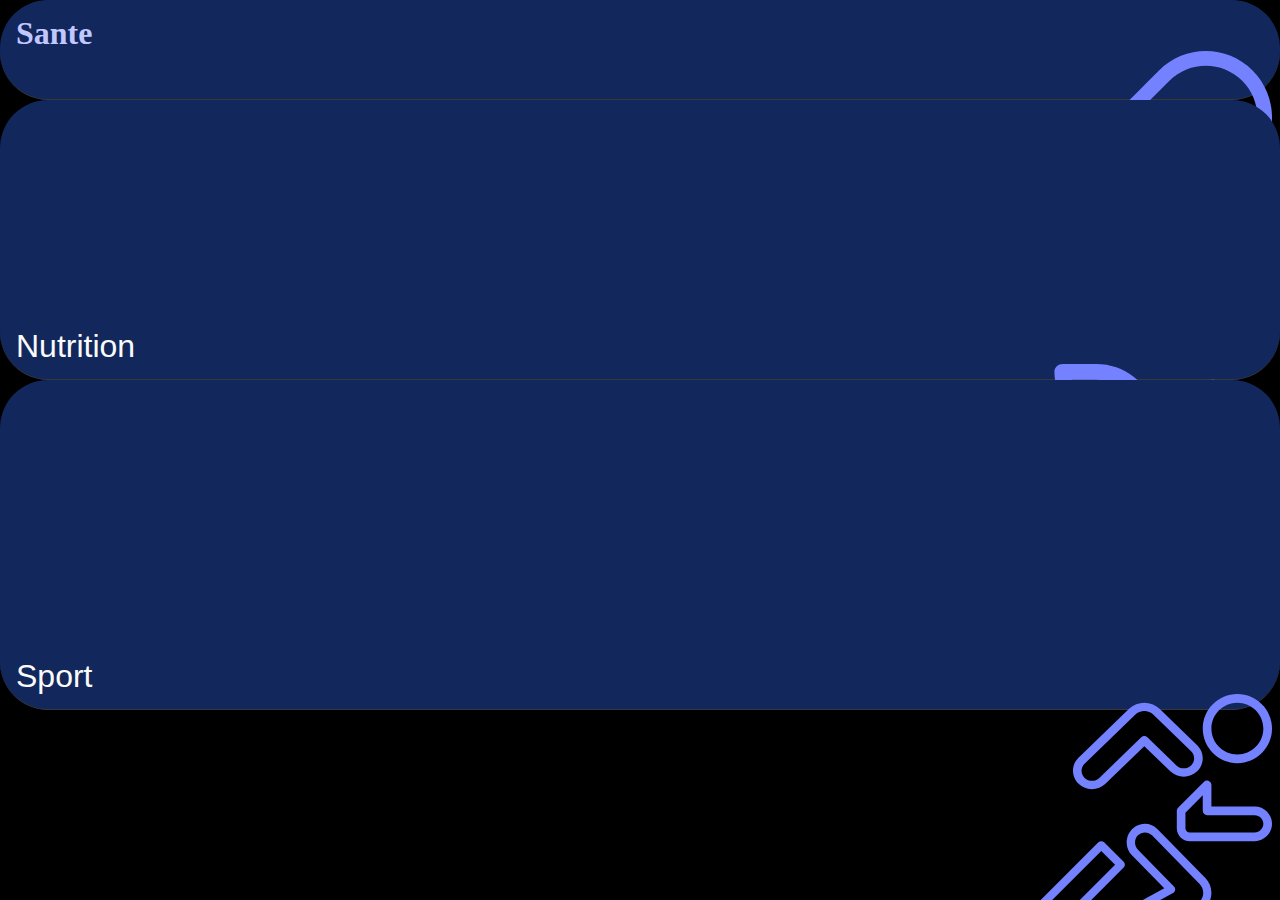
==== commit bd66074e: "Rush pour rendu. added faustine's design on the front page" ====
--- a/index.html
+++ b/index.html
@@ -11,13 +11,13 @@
 <body>
 	<div class="ui-page ui-page-active" id="main">
 		<header class="ui-header">
-			<h2 class="ui-title">Jarvis</h2>
+			<img style="float: center;" src="/Images/Jarvis_logo_blanc.png" alt="interactive connection" width="100" class="logo"/>
 		</header>
 		<div class="ui-content">
 			<ul class="ui-listview">
-				<li><a href="Pages/List1.html">Podometre</a></li>
-				<li><a href="Pages/List2.html">Logo</a></li>
-				<li><a href="#" id="heart">List3</a></li>
+				<li class="background"><a href="Pages/Sante.html" class="text">Sante</a><img class="icones" src="/Images/drug.svg"/></li>
+				<li class="background"><a href="Pages/Nutrition.html">Nutrition</a><img class="icones" src="/Images/apple.svg"/></li>
+				<li class="background"><a href="#" id="heart">Sport</a><img class="icones" src="/Images/run.svg"/></li>
 			</ul>
 		</div>
 	</div>
--- a/css/style.css
+++ b/css/style.css
@@ -2,15 +2,37 @@
 app adding his own styles here
  */
  
- .logo
+.logo
 {
-  position: relative;
-  top: 0;
-  left: 0;
+  position: absolute;
+  left: 130px;
+  top: 20px;
 }
 .hotdog
 {
   position: absolute;
   top: 60px;
   left: 200px;
+}
+
+.background
+{
+  background: #12275B !important;
+  border-radius: 48px;
+}
+
+.text
+{
+  font-family: Core Sans C !important;
+  font-weight: bold !important;
+  color: #C1C8FF !important;
+  left: 66px !important;
+  float: left !important;
+}
+
+.icones
+{
+  float: right;
+  width: 20%;
+  height: 20%;
 }